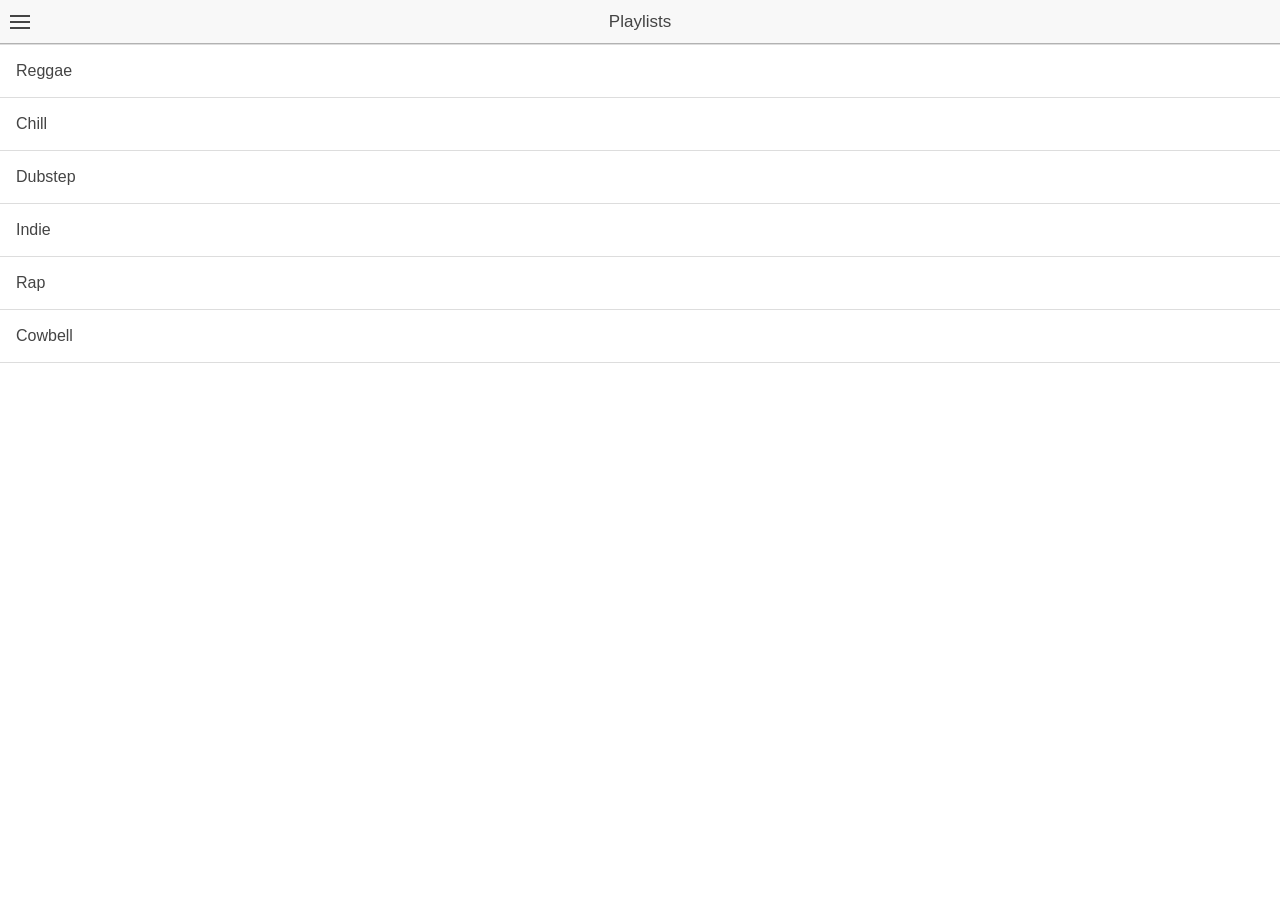
==== www/index.html @ 2acb9e04 "init" ====
<!DOCTYPE html>
<html>
  <head>
    <meta charset="utf-8">
    <meta name="viewport" content="initial-scale=1, maximum-scale=1, user-scalable=no, width=device-width">
    <title></title>

    <link href="lib/ionic/css/ionic.css" rel="stylesheet">
    <link href="css/style.css" rel="stylesheet">

    <!-- IF using Sass (run gulp sass first), then uncomment below and remove the CSS includes above
    <link href="css/ionic.app.css" rel="stylesheet">
    -->

	<script src="lib/winstore-jscompat.js"></script>
    <!-- ionic/angularjs js -->
    <script src="lib/ionic/js/ionic.bundle.js"></script>

    <!-- cordova script (this will be a 404 during development) -->
    <script src="cordova.js"></script>

    <!-- your app's js -->
    <script src="js/app.js"></script>
    <script src="js/controllers.js"></script>
  </head>

  <body ng-app="starter">
    <ion-nav-view></ion-nav-view>
  </body>
</html>
---- www/lib/ionic/css/ionic.css ----
@charset "UTF-8";
/*!
 * Copyright 2014 Drifty Co.
 * http://drifty.com/
 *
 * Ionic, v1.1.1
 * A powerful HTML5 mobile app framework.
 * http://ionicframework.com/
 *
 * By @maxlynch, @benjsperry, @adamdbradley <3
 *
 * Licensed under the MIT license. Please see LICENSE for more information.
 *
 */
/*!
  Ionicons, v2.0.1
  Created by Ben Sperry for the Ionic Framework, http://ionicons.com/
  https://twitter.com/benjsperry  https://twitter.com/ionicframework
  MIT License: https://github.com/driftyco/ionicons

  Android-style icons originally built by Google’s
  Material Design Icons: https://github.com/google/material-design-icons
  used under CC BY http://creativecommons.org/licenses/by/4.0/
  Modified icons to fit ionicon’s grid from original.
*/
@font-face {
  font-family: "Ionicons";
  src: url("../fonts/ionicons.eot?v=2.0.1");
  src: url("../fonts/ionicons.eot?v=2.0.1#iefix") format("embedded-opentype"), url("../fonts/ionicons.ttf?v=2.0.1") format("truetype"), url("../fonts/ionicons.woff?v=2.0.1") format("woff"), url("../fonts/ionicons.woff") format("woff"), url("../fonts/ionicons.svg?v=2.0.1#Ionicons") format("svg");
  font-weight: normal;
  font-style: normal; }

.ion, .ionicons,
.ion-alert:before,
.ion-alert-circled:before,
.ion-android-add:before,
.ion-android-add-circle:before,
.ion-android-alarm-clock:before,
.ion-android-alert:before,
.ion-android-apps:before,
.ion-android-archive:before,
.ion-android-arrow-back:before,
.ion-android-arrow-down:before,
.ion-android-arrow-dropdown:before,
.ion-android-arrow-dropdown-circle:before,
.ion-android-arrow-dropleft:before,
.ion-android-arrow-dropleft-circle:before,
.ion-android-arrow-dropright:before,
.ion-android-arrow-dropright-circle:before,
.ion-android-arrow-dropup:before,
.ion-android-arrow-dropup-circle:before,
.ion-android-arrow-forward:before,
.ion-android-arrow-up:before,
.ion-android-attach:before,
.ion-android-bar:before,
.ion-android-bicycle:before,
.ion-android-boat:before,
.ion-android-bookmark:before,
.ion-android-bulb:before,
.ion-android-bus:before,
.ion-android-calendar:before,
.ion-android-call:before,
.ion-android-camera:before,
.ion-android-cancel:before,
.ion-android-car:before,
.ion-android-cart:before,
.ion-android-chat:before,
.ion-android-checkbox:before,
.ion-android-checkbox-blank:before,
.ion-android-checkbox-outline:before,
.ion-android-checkbox-outline-blank:before,
.ion-android-checkmark-circle:before,
.ion-android-clipboard:before,
.ion-android-close:before,
.ion-android-cloud:before,
.ion-android-cloud-circle:before,
.ion-android-cloud-done:before,
.ion-android-cloud-outline:before,
.ion-android-color-palette:before,
.ion-android-compass:before,
.ion-android-contact:before,
.ion-android-contacts:before,
.ion-android-contract:before,
.ion-android-create:before,
.ion-android-delete:before,
.ion-android-desktop:before,
.ion-android-document:before,
.ion-android-done:before,
.ion-android-done-all:before,
.ion-android-download:before,
.ion-android-drafts:before,
.ion-android-exit:before,
.ion-android-expand:before,
.ion-android-favorite:before,
.ion-android-favorite-outline:before,
.ion-android-film:before,
.ion-android-folder:before,
.ion-android-folder-open:before,
.ion-android-funnel:before,
.ion-android-globe:before,
.ion-android-hand:before,
.ion-android-hangout:before,
.ion-android-happy:before,
.ion-android-home:before,
.ion-android-image:before,
.ion-android-laptop:before,
.ion-android-list:before,
.ion-android-locate:before,
.ion-android-lock:before,
.ion-android-mail:before,
.ion-android-map:before,
.ion-android-menu:before,
.ion-android-microphone:before,
.ion-android-microphone-off:before,
.ion-android-more-horizontal:before,
.ion-android-more-vertical:before,
.ion-android-navigate:before,
.ion-android-notifications:before,
.ion-android-notifications-none:before,
.ion-android-notifications-off:before,
.ion-android-open:before,
.ion-android-options:before,
.ion-android-people:before,
.ion-android-person:before,
.ion-android-person-add:before,
.ion-android-phone-landscape:before,
.ion-android-phone-portrait:before,
.ion-android-pin:before,
.ion-android-plane:before,
.ion-android-playstore:before,
.ion-android-print:before,
.ion-android-radio-button-off:before,
.ion-android-radio-button-on:before,
.ion-android-refresh:before,
.ion-android-remove:before,
.ion-android-remove-circle:before,
.ion-android-restaurant:before,
.ion-android-sad:before,
.ion-android-search:before,
.ion-android-send:before,
.ion-android-settings:before,
.ion-android-share:before,
.ion-android-share-alt:before,
.ion-android-star:before,
.ion-android-star-half:before,
.ion-android-star-outline:before,
.ion-android-stopwatch:before,
.ion-android-subway:before,
.ion-android-sunny:before,
.ion-android-sync:before,
.ion-android-textsms:before,
.ion-android-time:before,
.ion-android-train:before,
.ion-android-unlock:before,
.ion-android-upload:before,
.ion-android-volume-down:before,
.ion-android-volume-mute:before,
.ion-android-volume-off:before,
.ion-android-volume-up:before,
.ion-android-walk:before,
.ion-android-warning:before,
.ion-android-watch:before,
.ion-android-wifi:before,
.ion-aperture:before,
.ion-archive:before,
.ion-arrow-down-a:before,
.ion-arrow-down-b:before,
.ion-arrow-down-c:before,
.ion-arrow-expand:before,
.ion-arrow-graph-down-left:before,
.ion-arrow-graph-down-right:before,
.ion-arrow-graph-up-left:before,
.ion-arrow-graph-up-right:before,
.ion-arrow-left-a:before,
.ion-arrow-left-b:before,
.ion-arrow-left-c:before,
.ion-arrow-move:before,
.ion-arrow-resize:before,
.ion-arrow-return-left:before,
.ion-arrow-return-right:before,
.ion-arrow-right-a:before,
.ion-arrow-right-b:before,
.ion-arrow-right-c:before,
.ion-arrow-shrink:before,
.ion-arrow-swap:before,
.ion-arrow-up-a:before,
.ion-arrow-up-b:before,
.ion-arrow-up-c:before,
.ion-asterisk:before,
.ion-at:before,
.ion-backspace:before,
.ion-backspace-outline:before,
.ion-bag:before,
.ion-battery-charging:before,
.ion-battery-empty:before,
.ion-battery-full:before,
.ion-battery-half:before,
.ion-battery-low:before,
.ion-beaker:before,
.ion-beer:before,
.ion-bluetooth:before,
.ion-bonfire:before,
.ion-bookmark:before,
.ion-bowtie:before,
.ion-briefcase:before,
.ion-bug:before,
.ion-calculator:before,
.ion-calendar:before,
.ion-camera:before,
.ion-card:before,
.ion-cash:before,
.ion-chatbox:before,
.ion-chatbox-working:before,
.ion-chatboxes:before,
.ion-chatbubble:before,
.ion-chatbubble-working:before,
.ion-chatbubbles:before,
.ion-checkmark:before,
.ion-checkmark-circled:before,
.ion-checkmark-round:before,
.ion-chevron-down:before,
.ion-chevron-left:before,
.ion-chevron-right:before,
.ion-chevron-up:before,
.ion-clipboard:before,
.ion-clock:before,
.ion-close:before,
.ion-close-circled:before,
.ion-close-round:before,
.ion-closed-captioning:before,
.ion-cloud:before,
.ion-code:before,
.ion-code-download:before,
.ion-code-working:before,
.ion-coffee:before,
.ion-compass:before,
.ion-compose:before,
.ion-connection-bars:before,
.ion-contrast:before,
.ion-crop:before,
.ion-cube:before,
.ion-disc:before,
.ion-document:before,
.ion-document-text:before,
.ion-drag:before,
.ion-earth:before,
.ion-easel:before,
.ion-edit:before,
.ion-egg:before,
.ion-eject:before,
.ion-email:before,
.ion-email-unread:before,
.ion-erlenmeyer-flask:before,
.ion-erlenmeyer-flask-bubbles:before,
.ion-eye:before,
.ion-eye-disabled:before,
.ion-female:before,
.ion-filing:before,
.ion-film-marker:before,
.ion-fireball:before,
.ion-flag:before,
.ion-flame:before,
.ion-flash:before,
.ion-flash-off:before,
.ion-folder:before,
.ion-fork:before,
.ion-fork-repo:before,
.ion-forward:before,
.ion-funnel:before,
.ion-gear-a:before,
.ion-gear-b:before,
.ion-grid:before,
.ion-hammer:before,
.ion-happy:before,
.ion-happy-outline:before,
.ion-headphone:before,
.ion-heart:before,
.ion-heart-broken:before,
.ion-help:before,
.ion-help-buoy:before,
.ion-help-circled:before,
.ion-home:before,
.ion-icecream:before,
.ion-image:before,
.ion-images:before,
.ion-information:before,
.ion-information-circled:before,
.ion-ionic:before,
.ion-ios-alarm:before,
.ion-ios-alarm-outline:before,
.ion-ios-albums:before,
.ion-ios-albums-outline:before,
.ion-ios-americanfootball:before,
.ion-ios-americanfootball-outline:before,
.ion-ios-analytics:before,
.ion-ios-analytics-outline:before,
.ion-ios-arrow-back:before,
.ion-ios-arrow-down:before,
.ion-ios-arrow-forward:before,
.ion-ios-arrow-left:before,
.ion-ios-arrow-right:before,
.ion-ios-arrow-thin-down:before,
.ion-ios-arrow-thin-left:before,
.ion-ios-arrow-thin-right:before,
.ion-ios-arrow-thin-up:before,
.ion-ios-arrow-up:before,
.ion-ios-at:before,
.ion-ios-at-outline:before,
.ion-ios-barcode:before,
.ion-ios-barcode-outline:before,
.ion-ios-baseball:before,
.ion-ios-baseball-outline:before,
.ion-ios-basketball:before,
.ion-ios-basketball-outline:before,
.ion-ios-bell:before,
.ion-ios-bell-outline:before,
.ion-ios-body:before,
.ion-ios-body-outline:before,
.ion-ios-bolt:before,
.ion-ios-bolt-outline:before,
.ion-ios-book:before,
.ion-ios-book-outline:before,
.ion-ios-bookmarks:before,
.ion-ios-bookmarks-outline:before,
.ion-ios-box:before,
.ion-ios-box-outline:before,
.ion-ios-briefcase:before,
.ion-ios-briefcase-outline:before,
.ion-ios-browsers:before,
.ion-ios-browsers-outline:before,
.ion-ios-calculator:before,
.ion-ios-calculator-outline:before,
.ion-ios-calendar:before,
.ion-ios-calendar-outline:before,
.ion-ios-camera:before,
.ion-ios-camera-outline:before,
.ion-ios-cart:before,
.ion-ios-cart-outline:before,
.ion-ios-chatboxes:before,
.ion-ios-chatboxes-outline:before,
.ion-ios-chatbubble:before,
.ion-ios-chatbubble-outline:before,
.ion-ios-checkmark:before,
.ion-ios-checkmark-empty:before,
.ion-ios-checkmark-outline:before,
.ion-ios-circle-filled:before,
.ion-ios-circle-outline:before,
.ion-ios-clock:before,
.ion-ios-clock-outline:before,
.ion-ios-close:before,
.ion-ios-close-empty:before,
.ion-ios-close-outline:before,
.ion-ios-cloud:before,
.ion-ios-cloud-download:before,
.ion-ios-cloud-download-outline:before,
.ion-ios-cloud-outline:before,
.ion-ios-cloud-upload:before,
.ion-ios-cloud-upload-outline:before,
.ion-ios-cloudy:before,
.ion-ios-cloudy-night:before,
.ion-ios-cloudy-night-outline:before,
.ion-ios-cloudy-outline:before,
.ion-ios-cog:before,
.ion-ios-cog-outline:before,
.ion-ios-color-filter:before,
.ion-ios-color-filter-outline:before,
.ion-ios-color-wand:before,
.ion-ios-color-wand-outline:before,
.ion-ios-compose:before,
.ion-ios-compose-outline:before,
.ion-ios-contact:before,
.ion-ios-contact-outline:before,
.ion-ios-copy:before,
.ion-ios-copy-outline:before,
.ion-ios-crop:before,
.ion-ios-crop-strong:before,
.ion-ios-download:before,
.ion-ios-download-outline:before,
.ion-ios-drag:before,
.ion-ios-email:before,
.ion-ios-email-outline:before,
.ion-ios-eye:before,
.ion-ios-eye-outline:before,
.ion-ios-fastforward:before,
.ion-ios-fastforward-outline:before,
.ion-ios-filing:before,
.ion-ios-filing-outline:before,
.ion-ios-film:before,
.ion-ios-film-outline:before,
.ion-ios-flag:before,
.ion-ios-flag-outline:before,
.ion-ios-flame:before,
.ion-ios-flame-outline:before,
.ion-ios-flask:before,
.ion-ios-flask-outline:before,
.ion-ios-flower:before,
.ion-ios-flower-outline:before,
.ion-ios-folder:before,
.ion-ios-folder-outline:before,
.ion-ios-football:before,
.ion-ios-football-outline:before,
.ion-ios-game-controller-a:before,
.ion-ios-game-controller-a-outline:before,
.ion-ios-game-controller-b:before,
.ion-ios-game-controller-b-outline:before,
.ion-ios-gear:before,
.ion-ios-gear-outline:before,
.ion-ios-glasses:before,
.ion-ios-glasses-outline:before,
.ion-ios-grid-view:before,
.ion-ios-grid-view-outline:before,
.ion-ios-heart:before,
.ion-ios-heart-outline:before,
.ion-ios-help:before,
.ion-ios-help-empty:before,
.ion-ios-help-outline:before,
.ion-ios-home:before,
.ion-ios-home-outline:before,
.ion-ios-infinite:before,
.ion-ios-infinite-outline:before,
.ion-ios-information:before,
.ion-ios-information-empty:before,
.ion-ios-information-outline:before,
.ion-ios-ionic-outline:before,
.ion-ios-keypad:before,
.ion-ios-keypad-outline:before,
.ion-ios-lightbulb:before,
.ion-ios-lightbulb-outline:before,
.ion-ios-list:before,
.ion-ios-list-outline:before,
.ion-ios-location:before,
.ion-ios-location-outline:before,
.ion-ios-locked:before,
.ion-ios-locked-outline:before,
.ion-ios-loop:before,
.ion-ios-loop-strong:before,
.ion-ios-medical:before,
.ion-ios-medical-outline:before,
.ion-ios-medkit:before,
.ion-ios-medkit-outline:before,
.ion-ios-mic:before,
.ion-ios-mic-off:before,
.ion-ios-mic-outline:before,
.ion-ios-minus:before,
.ion-ios-minus-empty:before,
.ion-ios-minus-outline:before,
.ion-ios-monitor:before,
.ion-ios-monitor-outline:before,
.ion-ios-moon:before,
.ion-ios-moon-outline:before,
.ion-ios-more:before,
.ion-ios-more-outline:before,
.ion-ios-musical-note:before,
.ion-ios-musical-notes:before,
.ion-ios-navigate:before,
.ion-ios-navigate-outline:before,
.ion-ios-nutrition:before,
.ion-ios-nutrition-outline:before,
.ion-ios-paper:before,
.ion-ios-paper-outline:before,
.ion-ios-paperplane:before,
.ion-ios-paperplane-outline:before,
.ion-ios-partlysunny:before,
.ion-ios-partlysunny-outline:before,
.ion-ios-pause:before,
.ion-ios-pause-outline:before,
.ion-ios-paw:before,
.ion-ios-paw-outline:before,
.ion-ios-people:before,
.ion-ios-people-outline:before,
.ion-ios-person:before,
.ion-ios-person-outline:before,
.ion-ios-personadd:before,
.ion-ios-personadd-outline:before,
.ion-ios-photos:before,
.ion-ios-photos-outline:before,
.ion-ios-pie:before,
.ion-ios-pie-outline:before,
.ion-ios-pint:before,
.ion-ios-pint-outline:before,
.ion-ios-play:before,
.ion-ios-play-outline:before,
.ion-ios-plus:before,
.ion-ios-plus-empty:before,
.ion-ios-plus-outline:before,
.ion-ios-pricetag:before,
.ion-ios-pricetag-outline:before,
.ion-ios-pricetags:before,
.ion-ios-pricetags-outline:before,
.ion-ios-printer:before,
.ion-ios-printer-outline:before,
.ion-ios-pulse:before,
.ion-ios-pulse-strong:before,
.ion-ios-rainy:before,
.ion-ios-rainy-outline:before,
.ion-ios-recording:before,
.ion-ios-recording-outline:before,
.ion-ios-redo:before,
.ion-ios-redo-outline:before,
.ion-ios-refresh:before,
.ion-ios-refresh-empty:before,
.ion-ios-refresh-outline:before,
.ion-ios-reload:before,
.ion-ios-reverse-camera:before,
.ion-ios-reverse-camera-outline:before,
.ion-ios-rewind:before,
.ion-ios-rewind-outline:before,
.ion-ios-rose:before,
.ion-ios-rose-outline:before,
.ion-ios-search:before,
.ion-ios-search-strong:before,
.ion-ios-settings:before,
.ion-ios-settings-strong:before,
.ion-ios-shuffle:before,
.ion-ios-shuffle-strong:before,
.ion-ios-skipbackward:before,
.ion-ios-skipbackward-outline:before,
.ion-ios-skipforward:before,
.ion-ios-skipforward-outline:before,
.ion-ios-snowy:before,
.ion-ios-speedometer:before,
.ion-ios-speedometer-outline:before,
.ion-ios-star:before,
.ion-ios-star-half:before,
.ion-ios-star-outline:before,
.ion-ios-stopwatch:before,
.ion-ios-stopwatch-outline:before,
.ion-ios-sunny:before,
.ion-ios-sunny-outline:before,
.ion-ios-telephone:before,
.ion-ios-telephone-outline:before,
.ion-ios-tennisball:before,
.ion-ios-tennisball-outline:before,
.ion-ios-thunderstorm:before,
.ion-ios-thunderstorm-outline:before,
.ion-ios-time:before,
.ion-ios-time-outline:before,
.ion-ios-timer:before,
.ion-ios-timer-outline:before,
.ion-ios-toggle:before,
.ion-ios-toggle-outline:before,
.ion-ios-trash:before,
.ion-ios-trash-outline:before,
.ion-ios-undo:before,
.ion-ios-undo-outline:before,
.ion-ios-unlocked:before,
.ion-ios-unlocked-outline:before,
.ion-ios-upload:before,
.ion-ios-upload-outline:before,
.ion-ios-videocam:before,
.ion-ios-videocam-outline:before,
.ion-ios-volume-high:before,
.ion-ios-volume-low:before,
.ion-ios-wineglass:before,
.ion-ios-wineglass-outline:before,
.ion-ios-world:before,
.ion-ios-world-outline:before,
.ion-ipad:before,
.ion-iphone:before,
.ion-ipod:before,
.ion-jet:before,
.ion-key:before,
.ion-knife:before,
.ion-laptop:before,
.ion-leaf:before,
.ion-levels:before,
.ion-lightbulb:before,
.ion-link:before,
.ion-load-a:before,
.ion-load-b:before,
.ion-load-c:before,
.ion-load-d:before,
.ion-location:before,
.ion-lock-combination:before,
.ion-locked:before,
.ion-log-in:before,
.ion-log-out:before,
.ion-loop:before,
.ion-magnet:before,
.ion-male:before,
.ion-man:before,
.ion-map:before,
.ion-medkit:before,
.ion-merge:before,
.ion-mic-a:before,
.ion-mic-b:before,
.ion-mic-c:before,
.ion-minus:before,
.ion-minus-circled:before,
.ion-minus-round:before,
.ion-model-s:before,
.ion-monitor:before,
.ion-more:before,
.ion-mouse:before,
.ion-music-note:before,
.ion-navicon:before,
.ion-navicon-round:before,
.ion-navigate:before,
.ion-network:before,
.ion-no-smoking:before,
.ion-nuclear:before,
.ion-outlet:before,
.ion-paintbrush:before,
.ion-paintbucket:before,
.ion-paper-airplane:before,
.ion-paperclip:before,
.ion-pause:before,
.ion-person:before,
.ion-person-add:before,
.ion-person-stalker:before,
.ion-pie-graph:before,
.ion-pin:before,
.ion-pinpoint:before,
.ion-pizza:before,
.ion-plane:before,
.ion-planet:before,
.ion-play:before,
.ion-playstation:before,
.ion-plus:before,
.ion-plus-circled:before,
.ion-plus-round:before,
.ion-podium:before,
.ion-pound:before,
.ion-power:before,
.ion-pricetag:before,
.ion-pricetags:before,
.ion-printer:before,
.ion-pull-request:before,
.ion-qr-scanner:before,
.ion-quote:before,
.ion-radio-waves:before,
.ion-record:before,
.ion-refresh:before,
.ion-reply:before,
.ion-reply-all:before,
.ion-ribbon-a:before,
.ion-ribbon-b:before,
.ion-sad:before,
.ion-sad-outline:before,
.ion-scissors:before,
.ion-search:before,
.ion-settings:before,
.ion-share:before,
.ion-shuffle:before,
.ion-skip-backward:before,
.ion-skip-forward:before,
.ion-social-android:before,
.ion-social-android-outline:before,
.ion-social-angular:before,
.ion-social-angular-outline:before,
.ion-social-apple:before,
.ion-social-apple-outline:before,
.ion-social-bitcoin:before,
.ion-social-bitcoin-outline:before,
.ion-social-buffer:before,
.ion-social-buffer-outline:before,
.ion-social-chrome:before,
.ion-social-chrome-outline:before,
.ion-social-codepen:before,
.ion-social-codepen-outline:before,
.ion-social-css3:before,
.ion-social-css3-outline:before,
.ion-social-designernews:before,
.ion-social-designernews-outline:before,
.ion-social-dribbble:before,
.ion-social-dribbble-outline:before,
.ion-social-dropbox:before,
.ion-social-dropbox-outline:before,
.ion-social-euro:before,
.ion-social-euro-outline:before,
.ion-social-facebook:before,
.ion-social-facebook-outline:before,
.ion-social-foursquare:before,
.ion-social-foursquare-outline:before,
.ion-social-freebsd-devil:before,
.ion-social-github:before,
.ion-social-github-outline:before,
.ion-social-google:before,
.ion-social-google-outline:before,
.ion-social-googleplus:before,
.ion-social-googleplus-outline:before,
.ion-social-hackernews:before,
.ion-social-hackernews-outline:before,
.ion-social-html5:before,
.ion-social-html5-outline:before,
.ion-social-instagram:before,
.ion-social-instagram-outline:before,
.ion-social-javascript:before,
.ion-social-javascript-outline:before,
.ion-social-linkedin:before,
.ion-social-linkedin-outline:before,
.ion-social-markdown:before,
.ion-social-nodejs:before,
.ion-social-octocat:before,
.ion-social-pinterest:before,
.ion-social-pinterest-outline:before,
.ion-social-python:before,
.ion-social-reddit:before,
.ion-social-reddit-outline:before,
.ion-social-rss:before,
.ion-social-rss-outline:before,
.ion-social-sass:before,
.ion-social-skype:before,
.ion-social-skype-outline:before,
.ion-social-snapchat:before,
.ion-social-snapchat-outline:before,
.ion-social-tumblr:before,
.ion-social-tumblr-outline:before,
.ion-social-tux:before,
.ion-social-twitch:before,
.ion-social-twitch-outline:before,
.ion-social-twitter:before,
.ion-social-twitter-outline:before,
.ion-social-usd:before,
.ion-social-usd-outline:before,
.ion-social-vimeo:before,
.ion-social-vimeo-outline:before,
.ion-social-whatsapp:before,
.ion-social-whatsapp-outline:before,
.ion-social-windows:before,
.ion-social-windows-outline:before,
.ion-social-wordpress:before,
.ion-social-wordpress-outline:before,
.ion-social-yahoo:before,
.ion-social-yahoo-outline:before,
.ion-social-yen:before,
.ion-social-yen-outline:before,
.ion-social-youtube:before,
.ion-social-youtube-outline:before,
.ion-soup-can:before,
.ion-soup-can-outline:before,
.ion-speakerphone:before,
.ion-speedometer:before,
.ion-spoon:before,
.ion-star:before,
.ion-stats-bars:before,
.ion-steam:before,
.ion-stop:before,
.ion-thermometer:before,
.ion-thumbsdown:before,
.ion-thumbsup:before,
.ion-toggle:before,
.ion-toggle-filled:before,
.ion-transgender:before,
.ion-trash-a:before,
.ion-trash-b:before,
.ion-trophy:before,
.ion-tshirt:before,
.ion-tshirt-outline:before,
.ion-umbrella:before,
.ion-university:before,
.ion-unlocked:before,
.ion-upload:before,
.ion-usb:before,
.ion-videocamera:before,
.ion-volume-high:before,
.ion-volume-low:before,
.ion-volume-medium:before,
.ion-volume-mute:before,
.ion-wand:before,
.ion-waterdrop:before,
.ion-wifi:before,
.ion-wineglass:before,
.ion-woman:before,
.ion-wrench:before,
.ion-xbox:before {
  display: inline-block;
  font-family: "Ionicons";
  speak: none;
  font-style: normal;
  font-weight: normal;
  font-variant: normal;
  text-transform: none;
  text-rendering: auto;
  line-height: 1;
  -webkit-font-smoothing: antialiased;
  -moz-osx-font-smoothing: grayscale; }

.ion-alert:before {
  content: ""; }

.ion-alert-circled:before {
  content: ""; }

.ion-android-add:before {
  content: ""; }

.ion-android-add-circle:before {
  content: ""; }

.ion-android-alarm-clock:before {
  content: ""; }

.ion-android-alert:before {
  content: ""; }

.ion-android-apps:before {
  content: ""; }

.ion-android-archive:before {
  content: ""; }

.ion-android-arrow-back:before {
  content: ""; }

.ion-android-arrow-down:before {
  content: ""; }

.ion-android-arrow-dropdown:before {
  content: ""; }

.ion-android-arrow-dropdown-circle:before {
  content: ""; }

.ion-android-arrow-dropleft:before {
  content: ""; }

.ion-android-arrow-dropleft-circle:before {
  content: ""; }

.ion-android-arrow-dropright:before {
  content: ""; }

.ion-android-arrow-dropright-circle:before {
  content: ""; }

.ion-android-arrow-dropup:before {
  content: ""; }

.ion-android-arrow-dropup-circle:before {
  content: ""; }

.ion-android-arrow-forward:before {
  content: ""; }

.ion-android-arrow-up:before {
  content: ""; }

.ion-android-attach:before {
  content: ""; }

.ion-android-bar:before {
  content: ""; }

.ion-android-bicycle:before {
  content: ""; }

.ion-android-boat:before {
  content: ""; }

.ion-android-bookmark:before {
  content: ""; }

.ion-android-bulb:before {
  content: ""; }

.ion-android-bus:before {
  content: ""; }

.ion-android-calendar:before {
  content: ""; }

.ion-android-call:before {
  content: ""; }

.ion-android-camera:before {
  content: ""; }

.ion-android-cancel:before {
  content: ""; }

.ion-android-car:before {
  content: ""; }

.ion-android-cart:before {
  content: ""; }

.ion-android-chat:before {
  content: ""; }

.ion-android-checkbox:before {
  content: ""; }

.ion-android-checkbox-blank:before {
  content: ""; }

.ion-android-checkbox-outline:before {
  content: ""; }

.ion-android-checkbox-outline-blank:before {
  content: ""; }

.ion-android-checkmark-circle:before {
  content: ""; }

.ion-android-clipboard:before {
  content: ""; }

.ion-android-close:before {
  content: ""; }

.ion-android-cloud:before {
  content: ""; }

.ion-android-cloud-circle:before {
  content: ""; }

.ion-android-cloud-done:before {
  content: ""; }

.ion-android-cloud-outline:before {
  content: ""; }

.ion-android-color-palette:before {
  content: ""; }

.ion-android-compass:before {
  content: ""; }

.ion-android-contact:before {
  content: ""; }

.ion-android-contacts:before {
  content: ""; }

.ion-android-contract:before {
  content: ""; }

.ion-android-create:before {
  content: ""; }

.ion-android-delete:before {
  content: ""; }

.ion-android-desktop:before {
  content: ""; }

.ion-android-document:before {
  content: ""; }

.ion-android-done:before {
  content: ""; }

.ion-android-done-all:before {
  content: ""; }

.ion-android-download:before {
  content: ""; }

.ion-android-drafts:before {
  content: ""; }

.ion-android-exit:before {
  content: ""; }

.ion-android-expand:before {
  content: ""; }

.ion-android-favorite:before {
  content: ""; }

.ion-android-favorite-outline:before {
  content: ""; }

.ion-android-film:before {
  content: ""; }

.ion-android-folder:before {
  content: ""; }

.ion-android-folder-open:before {
  content: ""; }

.ion-android-funnel:before {
  content: ""; }

.ion-android-globe:before {
  content: ""; }

.ion-android-hand:before {
  content: ""; }

.ion-android-hangout:before {
  content: ""; }

.ion-android-happy:before {
  content: ""; }

.ion-android-home:before {
  content: ""; }

.ion-android-image:before {
  content: ""; }

.ion-android-laptop:before {
  content: ""; }

.ion-android-list:before {
  content: ""; }

.ion-android-locate:before {
  content: ""; }

.ion-android-lock:before {
  content: ""; }

.ion-android-mail:before {
  content: ""; }

.ion-android-map:before {
  content: ""; }

.ion-android-menu:before {
  content: ""; }

.ion-android-microphone:before {
  content: ""; }

.ion-android-microphone-off:before {
  content: ""; }

.ion-android-more-horizontal:before {
  content: ""; }

.ion-android-more-vertical:before {
  content: ""; }

.ion-android-navigate:before {
  content: ""; }

.ion-android-notifications:before {
  content: ""; }

.ion-android-notifications-none:before {
  content: ""; }

.ion-android-notifications-off:before {
  content: ""; }

.ion-android-open:before {
  content: ""; }

.ion-android-options:before {
  content: ""; }

.ion-android-people:before {
  content: ""; }

.ion-android-person:before {
  content: ""; }

.ion-android-person-add:before {
  content: ""; }

.ion-android-phone-landscape:before {
  content: ""; }

.ion-android-phone-portrait:before {
  content: ""; }

.ion-android-pin:before {
  content: ""; }

.ion-android-plane:before {
  content: ""; }

.ion-android-playstore:before {
  content: ""; }

.ion-android-print:before {
  content: ""; }

.ion-android-radio-button-off:before {
  content: ""; }

.ion-android-radio-button-on:before {
  content: ""; }

.ion-android-refresh:before {
  content: ""; }

.ion-android-remove:before {
  content: ""; }

.ion-android-remove-circle:before {
  content: ""; }

.ion-android-restaurant:before {
  content: ""; }

.ion-android-sad:before {
  content: ""; }

.ion-android-search:before {
  content: ""; }

.ion-android-send:before {
  content: ""; }

.ion-android-settings:before {
  content: ""; }

.ion-android-share:before {
  content: ""; }

.ion-android-share-alt:before {
  content: ""; }

.ion-android-star:before {
  content: ""; }

.ion-android-star-half:before {
  content: ""; }

.ion-android-star-outline:before {
  content: ""; }

.ion-android-stopwatch:before {
  content: ""; }

.ion-android-subway:before {
  content: ""; }

.ion-android-sunny:before {
  content: ""; }

.ion-android-sync:before {
  content: ""; }

.ion-android-textsms:before {
  content: ""; }

.ion-android-time:before {
  content: ""; }

.ion-android-train:before {
  content: ""; }

.ion-android-unlock:before {
  content: ""; }

.ion-android-upload:before {
  content: ""; }

.ion-android-volume-down:before {
  content: ""; }

.ion-android-volume-mute:before {
  content: ""; }

.ion-android-volume-off:before {
  content: ""; }

.ion-android-volume-up:before {
  content: ""; }

.ion-android-walk:before {
  content: ""; }

.ion-android-warning:before {
  content: ""; }

.ion-android-watch:before {
  content: ""; }

.ion-android-wifi:before {
  content: ""; }

.ion-aperture:before {
  content: ""; }

.ion-archive:before {
  content: ""; }

.ion-arrow-down-a:before {
  content: ""; }

.ion-arrow-down-b:before {
  content: ""; }

.ion-arrow-down-c:before {
  content: ""; }

.ion-arrow-expand:before {
  content: ""; }

.ion-arrow-graph-down-left:before {
  content: ""; }

.ion-arrow-graph-down-right:before {
  content: ""; }

.ion-arrow-graph-up-left:before {
  content: ""; }

.ion-arrow-graph-up-right:before {
  content: ""; }

.ion-arrow-left-a:before {
  content: ""; }

.ion-arrow-left-b:before {
  content: ""; }

.ion-arrow-left-c:before {
  content: ""; }

.ion-arrow-move:before {
  content: ""; }

.ion-arrow-resize:before {
  content: ""; }

.ion-arrow-return-left:before {
  content: ""; }

.ion-arrow-return-right:before {
  content: ""; }

.ion-arrow-right-a:before {
  content: ""; }

.ion-arrow-right-b:before {
  content: ""; }

.ion-arrow-right-c:before {
  content: ""; }

.ion-arrow-shrink:before {
  content: ""; }

.ion-arrow-swap:before {
  content: ""; }

.ion-arrow-up-a:before {
  content: ""; }

.ion-arrow-up-b:before {
  content: ""; }

.ion-arrow-up-c:before {
  content: ""; }

.ion-asterisk:before {
  content: ""; }

.ion-at:before {
  content: ""; }

.ion-backspace:before {
  content: ""; }

.ion-backspace-outline:before {
  content: ""; }

.ion-bag:before {
  content: ""; }

.ion-battery-charging:before {
  content: ""; }

.ion-battery-empty:before {
  content: ""; }

.ion-battery-full:before {
  content: ""; }

.ion-battery-half:before {
  content: ""; }

.ion-battery-low:before {
  content: ""; }

.ion-beaker:before {
  content: ""; }

.ion-beer:before {
  content: ""; }

.ion-bluetooth:before {
  content: ""; }

.ion-bonfire:before {
  content: ""; }

.ion-bookmark:before {
  content: ""; }

.ion-bowtie:before {
  content: ""; }

.ion-briefcase:before {
  content: ""; }

.ion-bug:before {
  content: ""; }

.ion-calculator:before {
  content: ""; }

.ion-calendar:before {
  content: ""; }

.ion-camera:before {
  content: ""; }

.ion-card:before {
  content: ""; }

.ion-cash:before {
  content: ""; }

.ion-chatbox:before {
  content: ""; }

.ion-chatbox-working:before {
  content: ""; }

.ion-chatboxes:before {
  content: ""; }

.ion-chatbubble:before {
  content: ""; }

.ion-chatbubble-working:before {
  content: ""; }

.ion-chatbubbles:before {
  content: ""; }

.ion-checkmark:before {
  content: ""; }

.ion-checkmark-circled:before {
  content: ""; }

.ion-checkmark-round:before {
  content: ""; }

.ion-chevron-down:before {
  content: ""; }

.ion-chevron-left:before {
  content: ""; }

.ion-chevron-right:before {
  content: ""; }

.ion-chevron-up:before {
  content: ""; }

.ion-clipboard:before {
  content: ""; }

.ion-clock:before {
  content: ""; }

.ion-close:before {
  content: ""; }

.ion-close-circled:before {
  content: ""; }

.ion-close-round:before {
  content: ""; }

.ion-closed-captioning:before {
  content: ""; }

.ion-cloud:before {
  content: ""; }

.ion-code:before {
  content: ""; }

.ion-code-download:before {
  content: ""; }

.ion-code-working:before {
  content: ""; }

.ion-coffee:before {
  content: ""; }

.ion-compass:before {
  content: ""; }

.ion-compose:before {
  content: ""; }

.ion-connection-bars:before {
  content: ""; }

.ion-contrast:before {
  content: ""; }

.ion-crop:before {
  content: ""; }

.ion-cube:before {
  content: ""; }

.ion-disc:before {
  content: ""; }

.ion-document:before {
  content: ""; }

.ion-document-text:before {
  content: ""; }

.ion-drag:before {
  content: ""; }

.ion-earth:before {
  content: ""; }

.ion-easel:before {
  content: ""; }

.ion-edit:before {
  content: ""; }

.ion-egg:before {
  content: ""; }

.ion-eject:before {
  content: ""; }

.ion-email:before {
  content: ""; }

.ion-email-unread:before {
  content: ""; }

.ion-erlenmeyer-flask:before {
  content: ""; }

.ion-erlenmeyer-flask-bubbles:before {
  content: ""; }

.ion-eye:before {
  content: ""; }

.ion-eye-disabled:before {
  content: ""; }

.ion-female:before {
  content: ""; }

.ion-filing:before {
  content: ""; }

.ion-film-marker:before {
  content: ""; }

.ion-fireball:before {
  content: ""; }

.ion-flag:before {
  content: ""; }

.ion-flame:before {
  content: ""; }

.ion-flash:before {
  content: ""; }

.ion-flash-off:before {
  content: ""; }

.ion-folder:before {
  content: ""; }

.ion-fork:before {
  content: ""; }

.ion-fork-repo:before {
  content: ""; }

.ion-forward:before {
  content: ""; }

.ion-funnel:before {
  content: ""; }

.ion-gear-a:before {
  content: ""; }

.ion-gear-b:before {
  content: ""; }

.ion-grid:before {
  content: ""; }

.ion-hammer:before {
  content: ""; }

.ion-happy:before {
  content: ""; }

.ion-happy-outline:before {
  content: ""; }

.ion-headphone:before {
  content: ""; }

.ion-heart:before {
  content: ""; }

.ion-heart-broken:before {
  content: ""; }

.ion-help:before {
  content: ""; }

.ion-help-buoy:before {
  content: ""; }

.ion-help-circled:before {
  content: ""; }

.ion-home:before {
  content: ""; }

.ion-icecream:before {
  content: ""; }

.ion-image:before {
  content: ""; }

.ion-images:before {
  content: ""; }

.ion-information:before {
  content: ""; }

.ion-information-circled:before {
  content: ""; }

.ion-ionic:before {
  content: ""; }

.ion-ios-alarm:before {
  content: ""; }

.ion-ios-alarm-outline:before {
  content: ""; }

.ion-ios-albums:before {
  content: ""; }

.ion-ios-albums-outline:before {
  content: ""; }

.ion-ios-americanfootball:before {
  content: ""; }

.ion-ios-americanfootball-outline:before {
  content: ""; }

.ion-ios-analytics:before {
  content: ""; }

.ion-ios-analytics-outline:before {
  content: ""; }

.ion-ios-arrow-back:before {
  content: ""; }

.ion-ios-arrow-down:before {
  content: ""; }

.ion-ios-arrow-forward:before {
  content: ""; }

.ion-ios-arrow-left:before {
  content: ""; }

.ion-ios-arrow-right:before {
  content: ""; }

.ion-ios-arrow-thin-down:before {
  content: ""; }

.ion-ios-arrow-thin-left:before {
  content: ""; }

.ion-ios-arrow-thin-right:before {
  content: ""; }

.ion-ios-arrow-thin-up:before {
  content: ""; }

.ion-ios-arrow-up:before {
  content: ""; }

.ion-ios-at:before {
  content: ""; }

.ion-ios-at-outline:before {
  content: ""; }

.ion-ios-barcode:before {
  content: ""; }

.ion-ios-barcode-outline:before {
  content: ""; }

.ion-ios-baseball:before {
  content: ""; }

.ion-ios-baseball-outline:before {
  content: ""; }

.ion-ios-basketball:before {
  content: ""; }

.ion-ios-basketball-outline:before {
  content: ""; }

.ion-ios-bell:before {
  content: ""; }

.ion-ios-bell-outline:before {
  content: ""; }

.ion-ios-body:before {
  content: ""; }

.ion-ios-body-outline:before {
  content: ""; }

.ion-ios-bolt:before {
  content: ""; }

.ion-ios-bolt-outline:before {
  content: ""; }

.ion-ios-book:before {
  content: ""; }

.ion-ios-book-outline:before {
  content: ""; }

.ion-ios-bookmarks:before {
  content: ""; }

.ion-ios-bookmarks-outline:before {
  content: ""; }

.ion-ios-box:before {
  content: ""; }

.ion-ios-box-outline:before {
  content: ""; }

.ion-ios-briefcase:before {
  content: ""; }

.ion-ios-briefcase-outline:before {
  content: ""; }

.ion-ios-browsers:before {
  content: ""; }

.ion-ios-browsers-outline:before {
  content: ""; }

.ion-ios-calculator:before {
  content: ""; }

.ion-ios-calculator-outline:before {
  content: ""; }

.ion-ios-calendar:before {
  content: ""; }

.ion-ios-calendar-outline:before {
  content: ""; }

.ion-ios-camera:before {
  content: ""; }

.ion-ios-camera-outline:before {
  content: ""; }

.ion-ios-cart:before {
  content: ""; }

.ion-ios-cart-outline:before {
  content: ""; }

.ion-ios-chatboxes:before {
  content: ""; }

.ion-ios-chatboxes-outline:before {
  content: ""; }

.ion-ios-chatbubble:before {
  content: ""; }

.ion-ios-chatbubble-outline:before {
  content: ""; }

.ion-ios-checkmark:before {
  content: ""; }

.ion-ios-checkmark-empty:before {
  content: ""; }

.ion-ios-checkmark-outline:before {
  content: ""; }

.ion-ios-circle-filled:before {
  content: ""; }

.ion-ios-circle-outline:before {
  content: ""; }

.ion-ios-clock:before {
  content: ""; }

.ion-ios-clock-outline:before {
  content: ""; }

.ion-ios-close:before {
  content: ""; }

.ion-ios-close-empty:before {
  content: ""; }

.ion-ios-close-outline:before {
  content: ""; }

.ion-ios-cloud:before {
  content: ""; }

.ion-ios-cloud-download:before {
  content: ""; }

.ion-ios-cloud-download-outline:before {
  content: ""; }

.ion-ios-cloud-outline:before {
  content: ""; }

.ion-ios-cloud-upload:before {
  content: ""; }

.ion-ios-cloud-upload-outline:before {
  content: ""; }

.ion-ios-cloudy:before {
  content: ""; }

.ion-ios-cloudy-night:before {
  content: ""; }

.ion-ios-cloudy-night-outline:before {
  content: ""; }

.ion-ios-cloudy-outline:before {
  content: ""; }

.ion-ios-cog:before {
  content: ""; }

.ion-ios-cog-outline:before {
  content: ""; }

.ion-ios-color-filter:before {
  content: ""; }

.ion-ios-color-filter-outline:before {
  content: ""; }

.ion-ios-color-wand:before {
  content: ""; }

.ion-ios-color-wand-outline:before {
  content: ""; }

.ion-ios-compose:before {
  content: ""; }

.ion-ios-compose-outline:before {
  content: ""; }

.ion-ios-contact:before {
  content: ""; }

.ion-ios-contact-outline:before {
  content: ""; }

.ion-ios-copy:before {
  content: ""; }

.ion-ios-copy-outline:before {
  content: ""; }

.ion-ios-crop:before {
  content: ""; }

.ion-ios-crop-strong:before {
  content: ""; }

.ion-ios-download:before {
  content: ""; }

.ion-ios-download-outline:before {
  content: ""; }

.ion-ios-drag:before {
  content: ""; }

.ion-ios-email:before {
  content: ""; }

.ion-ios-email-outline:before {
  content: ""; }

.ion-ios-eye:before {
  content: ""; }

.ion-ios-eye-outline:before {
  content: ""; }

.ion-ios-fastforward:before {
  content: ""; }

.ion-ios-fastforward-outline:before {
  content: ""; }

.ion-ios-filing:before {
  content: ""; }

.ion-ios-filing-outline:before {
  content: ""; }

.ion-ios-film:before {
  content: ""; }

.ion-ios-film-outline:before {
  content: ""; }

.ion-ios-flag:before {
  content: ""; }

.ion-ios-flag-outline:before {
  content: ""; }

.ion-ios-flame:before {
  content: ""; }

.ion-ios-flame-outline:before {
  content: ""; }

.ion-ios-flask:before {
  content: ""; }

.ion-ios-flask-outline:before {
  content: ""; }

.ion-ios-flower:before {
  content: ""; }

.ion-ios-flower-outline:before {
  content: ""; }

.ion-ios-folder:before {
  content: ""; }

.ion-ios-folder-outline:before {
  content: ""; }

.ion-ios-football:before {
  content: ""; }

.ion-ios-football-outline:before {
  content: ""; }

.ion-ios-game-controller-a:before {
  content: ""; }

.ion-ios-game-controller-a-outline:before {
  content: ""; }

.ion-ios-game-controller-b:before {
  content: ""; }

.ion-ios-game-controller-b-outline:before {
  content: ""; }

.ion-ios-gear:before {
  content: ""; }

.ion-ios-gear-outline:before {
  content: ""; }

.ion-ios-glasses:before {
  content: ""; }

.ion-ios-glasses-outline:before {
  content: ""; }

.ion-ios-grid-view:before {
  content: ""; }

.ion-ios-grid-view-outline:before {
  content: ""; }

.ion-ios-heart:before {
  content: ""; }

.ion-ios-heart-outline:before {
  content: ""; }

.ion-ios-help:before {
  content: ""; }

.ion-ios-help-empty:before {
  content: ""; }

.ion-ios-help-outline:before {
  content: ""; }

.ion-ios-home:before {
  content: ""; }

.ion-ios-home-outline:before {
  content: ""; }

.ion-ios-infinite:before {
  content: ""; }

.ion-ios-infinite-outline:before {
  content: ""; }

.ion-ios-information:before {
  content: ""; }

.ion-ios-information-empty:before {
  content: ""; }

.ion-ios-information-outline:before {
  content: ""; }

.ion-ios-ionic-outline:before {
  content: ""; }

.ion-ios-keypad:before {
  content: ""; }

.ion-ios-keypad-outline:before {
  content: ""; }

.ion-ios-lightbulb:before {
  content: ""; }

.ion-ios-lightbulb-outline:before {
  content: ""; }

.ion-ios-list:before {
  content: ""; }

.ion-ios-list-outline:before {
  content: ""; }

.ion-ios-location:before {
  content: ""; }

.ion-ios-location-outline:before {
  content: ""; }

.ion-ios-locked:before {
  content: ""; }

.ion-ios-locked-outline:before {
  content: ""; }

.ion-ios-loop:before {
  content: ""; }

.ion-ios-loop-strong:before {
  content: ""; }

.ion-ios-medical:before {
  content: ""; }

.ion-ios-medical-outline:before {
  content: ""; }

.ion-ios-medkit:before {
  content: ""; }

.ion-ios-medkit-outline:before {
  content: ""; }

.ion-ios-mic:before {
  content: ""; }

.ion-ios-mic-off:before {
  content: ""; }

.ion-ios-mic-outline:before {
  content: ""; }

.ion-ios-minus:before {
  content: ""; }

.ion-ios-minus-empty:before {
  content: ""; }

.ion-ios-minus-outline:before {
  content: ""; }

.ion-ios-monitor:before {
  content: ""; }

.ion-ios-monitor-outline:before {
  content: ""; }

.ion-ios-moon:before {
  content: ""; }

.ion-ios-moon-outline:before {
  content: ""; }

.ion-ios-more:before {
  content: ""; }

.ion-ios-more-outline:before {
  content: ""; }

.ion-ios-musical-note:before {
  content: ""; }

.ion-ios-musical-notes:before {
  content: ""; }

.ion-ios-navigate:before {
  content: ""; }

.ion-ios-navigate-outline:before {
  content: ""; }

.ion-ios-nutrition:before {
  content: ""; }

.ion-ios-nutrition-outline:before {
  content: ""; }

.ion-ios-paper:before {
  content: ""; }

.ion-ios-paper-outline:before {
  content: ""; }

.ion-ios-paperplane:before {
  content: ""; }

.ion-ios-paperplane-outline:before {
  content: ""; }

.ion-ios-partlysunny:before {
  content: ""; }

.ion-ios-partlysunny-outline:before {
  content: ""; }

.ion-ios-pause:before {
  content: ""; }

.ion-ios-pause-outline:before {
  content: ""; }

.ion-ios-paw:before {
  content: ""; }

.ion-ios-paw-outline:before {
  content: ""; }

.ion-ios-people:before {
  content: ""; }

.ion-ios-people-outline:before {
  content: ""; }

.ion-ios-person:before {
  content: ""; }

.ion-ios-person-outline:before {
  content: ""; }

.ion-ios-personadd:before {
  content: ""; }

.ion-ios-personadd-outline:before {
  content: ""; }

.ion-ios-photos:before {
  content: ""; }

.ion-ios-photos-outline:before {
  content: ""; }

.ion-ios-pie:before {
  content: ""; }

.ion-ios-pie-outline:before {
  content: ""; }

.ion-ios-pint:before {
  content: ""; }

.ion-ios-pint-outline:before {
  content: ""; }

.ion-ios-play:before {
  content: ""; }

.ion-ios-play-outline:before {
  content: ""; }

.ion-ios-plus:before {
  content: ""; }

.ion-ios-plus-empty:before {
  content: ""; }

.ion-ios-plus-outline:before {
  content: ""; }

.ion-ios-pricetag:before {
  content: ""; }

.ion-ios-pricetag-outline:before {
  content: ""; }

.ion-ios-pricetags:before {
  content: ""; }

.ion-ios-pricetags-outline:before {
  content: ""; }

.ion-ios-printer:before {
  content: ""; }

.ion-ios-printer-outline:before {
  content: ""; }

.ion-ios-pulse:before {
  content: ""; }

.ion-ios-pulse-strong:before {
  content: ""; }

.ion-ios-rainy:before {
  content: ""; }

.ion-ios-rainy-outline:before {
  content: ""; }

.ion-ios-recording:before {
  content: ""; }

.ion-ios-recording-outline:before {
  content: ""; }

.ion-ios-redo:before {
  content: ""; }

.ion-ios-redo-outline:before {
  content: ""; }

.ion-ios-refresh:before {
  content: ""; }

.ion-ios-refresh-empty:before {
  content: ""; }

.ion-ios-refresh-outline:before {
  content: ""; }

.ion-ios-reload:before {
  content: ""; }

.ion-ios-reverse-camera:before {
  content: ""; }

.ion-ios-reverse-camera-outline:before {
  content: ""; }

.ion-ios-rewind:before {
  content: ""; }

.ion-ios-rewind-outline:before {
  content: ""; }

.ion-ios-rose:before {
  content: ""; }

.ion-ios-rose-outline:before {
  content: ""; }

.ion-ios-search:before {
  content: ""; }

.ion-ios-search-strong:before {
  content: ""; }

.ion-ios-settings:before {
  content: ""; }

.ion-ios-settings-strong:before {
  content: ""; }

.ion-ios-shuffle:before {
  content: ""; }

.ion-ios-shuffle-strong:before {
  content: ""; }

.ion-ios-skipbackward:before {
  content: ""; }

.ion-ios-skipbackward-outline:before {
  content: ""; }

.ion-ios-skipforward:before {
  content: ""; }

.ion-ios-skipforward-outline:before {
  content: ""; }

.ion-ios-snowy:before {
  content: ""; }

.ion-ios-speedometer:before {
  content: ""; }

.ion-ios-speedometer-outline:before {
  content: ""; }

.ion-ios-star:before {
  content: ""; }

.ion-ios-star-half:before {
  content: ""; }

.ion-ios-star-outline:before {
  content: ""; }

.ion-ios-stopwatch:before {
  content: ""; }

.ion-ios-stopwatch-outline:before {
  content: ""; }

.ion-ios-sunny:before {
  content: ""; }

.ion-ios-sunny-outline:before {
  content: ""; }

.ion-ios-telephone:before {
  content: ""; }

.ion-ios-telephone-outline:before {
  content: ""; }

.ion-ios-tennisball:before {
  content: ""; }

.ion-ios-tennisball-outline:before {
  content: ""; }

.ion-ios-thunderstorm:before {
  content: ""; }

.ion-ios-thunderstorm-outline:before {
  content: ""; }

.ion-ios-time:before {
  content: ""; }

.ion-ios-time-outline:before {
  content: ""; }

.ion-ios-timer:before {
  content: ""; }

.ion-ios-timer-outline:before {
  content: ""; }

.ion-ios-toggle:before {
  content: ""; }

.ion-ios-toggle-outline:before {
  content: ""; }

.ion-ios-trash:before {
  content: ""; }

.ion-ios-trash-outline:before {
  content: ""; }

.ion-ios-undo:before {
  content: ""; }

.ion-ios-undo-outline:before {
  content: ""; }

.ion-ios-unlocked:before {
  content: ""; }

.ion-ios-unlocked-outline:before {
  content: ""; }

.ion-ios-upload:before {
  content: ""; }

.ion-ios-upload-outline:before {
  content: ""; }

.ion-ios-videocam:before {
  content: ""; }

.ion-ios-videocam-outline:before {
  content: ""; }

.ion-ios-volume-high:before {
  content: ""; }

.ion-ios-volume-low:before {
  content: ""; }

.ion-ios-wineglass:before {
  content: ""; }

.ion-ios-wineglass-outline:before {
  content: ""; }

.ion-ios-world:before {
  content: ""; }

.ion-ios-world-outline:before {
  content: ""; }

.ion-ipad:before {
  content: ""; }

.ion-iphone:before {
  content: ""; }

.ion-ipod:before {
  content: ""; }

.ion-jet:before {
  content: ""; }

.ion-key:before {
  content: ""; }

.ion-knife:before {
  content: ""; }

.ion-laptop:before {
  content: ""; }

.ion-leaf:before {
  content: ""; }

.ion-levels:before {
  content: ""; }

.ion-lightbulb:before {
  content: ""; }

.ion-link:before {
  content: ""; }

.ion-load-a:before {
  content: ""; }

.ion-load-b:before {
  content: ""; }

.ion-load-c:before {
  content: ""; }

.ion-load-d:before {
  content: ""; }

.ion-location:before {
  content: ""; }

.ion-lock-combination:before {
  content: ""; }

.ion-locked:before {
  content: ""; }

.ion-log-in:before {
  content: ""; }

.ion-log-out:before {
  content: ""; }

.ion-loop:before {
  content: ""; }

.ion-magnet:before {
  content: ""; }

.ion-male:before {
  content: ""; }

.ion-man:before {
  content: ""; }

.ion-map:before {
  content: ""; }

.ion-medkit:before {
  content: ""; }

.ion-merge:before {
  content: ""; }

.ion-mic-a:before {
  content: ""; }

.ion-mic-b:before {
  content: ""; }

.ion-mic-c:before {
  content: ""; }

.ion-minus:before {
  content: ""; }

.ion-minus-circled:before {
  content: ""; }

.ion-minus-round:before {
  content: ""; }

.ion-model-s:before {
  content: ""; }

.ion-monitor:before {
  content: ""; }

.ion-more:before {
  content: ""; }

.ion-mouse:before {
  content: ""; }

.ion-music-note:before {
  content: ""; }

.ion-navicon:before {
  content: ""; }

.ion-navicon-round:before {
  content: ""; }

.ion-navigate:before {
  content: ""; }

.ion-network:before {
  content: ""; }

.ion-no-smoking:before {
  content: ""; }

.ion-nuclear:before {
  content: ""; }

.ion-outlet:before {
  content: ""; }

.ion-paintbrush:before {
  content: ""; }

.ion-paintbucket:before {
  content: ""; }

.ion-paper-airplane:before {
  content: ""; }

.ion-paperclip:before {
  content: ""; }

.ion-pause:before {
  content: ""; }

.ion-person:before {
  content: ""; }

.ion-person-add:before {
  content: ""; }

.ion-person-stalker:before {
  content: ""; }

.ion-pie-graph:before {
  content: ""; }

.ion-pin:before {
  content: ""; }

.ion-pinpoint:before {
  content: ""; }

.ion-pizza:before {
  content: ""; }

.ion-plane:before {
  content: ""; }

.ion-planet:before {
  content: ""; }

.ion-play:before {
  content: ""; }

.ion-playstation:before {
  content: ""; }

.ion-plus:before {
  content: ""; }

.ion-plus-circled:before {
  content: ""; }

.ion-plus-round:before {
  content: ""; }

.ion-podium:before {
  content: ""; }

.ion-pound:before {
  content: ""; }

.ion-power:before {
  content: ""; }

.ion-pricetag:before {
  content: ""; }

.ion-pricetags:before {
  content: ""; }

.ion-printer:before {
  content: ""; }

.ion-pull-request:before {
  content: ""; }

.ion-qr-scanner:before {
  content: ""; }

.ion-quote:before {
  content: ""; }

.ion-radio-waves:before {
  content: ""; }

.ion-record:before {
  content: ""; }

.ion-refresh:before {
  content: ""; }

.ion-reply:before {
  content: ""; }

.ion-reply-all:before {
  content: ""; }

.ion-ribbon-a:before {
  content: ""; }

.ion-ribbon-b:before {
  content: ""; }

.ion-sad:before {
  content: ""; }

.ion-sad-outline:before {
  content: ""; }

.ion-scissors:before {
  content: ""; }

.ion-search:before {
  content: ""; }

.ion-settings:before {
  content: ""; }

.ion-share:before {
  content: ""; }

.ion-shuffle:before {
  content: ""; }

.ion-skip-backward:before {
  content: ""; }

.ion-skip-forward:before {
  content: ""; }

.ion-social-android:before {
  content: ""; }

.ion-social-android-outline:before {
  content: ""; }

.ion-social-angular:before {
  content: ""; }

.ion-social-angular-outline:before {
  content: ""; }

.ion-social-apple:before {
  content: ""; }

.ion-social-apple-outline:before {
  content: ""; }

.ion-social-bitcoin:before {
  content: ""; }

.ion-social-bitcoin-outline:before {
  content: ""; }

.ion-social-buffer:before {
  content: ""; }

.ion-social-buffer-outline:before {
  content: ""; }

.ion-social-chrome:before {
  content: ""; }

.ion-social-chrome-outline:before {
  content: ""; }

.ion-social-codepen:before {
  content: ""; }

.ion-social-codepen-outline:before {
  content: ""; }

.ion-social-css3:before {
  content: ""; }

.ion-social-css3-outline:before {
  content: ""; }

.ion-social-designernews:before {
  content: ""; }

.ion-social-designernews-outline:before {
  content: ""; }

.ion-social-dribbble:before {
  content: ""; }

.ion-social-dribbble-outline:before {
  content: ""; }

.ion-social-dropbox:before {
  content: ""; }

.ion-social-dropbox-outline:before {
  content: ""; }

.ion-social-euro:before {
  content: ""; }

.ion-social-euro-outline:before {
  content: ""; }

.ion-social-facebook:before {
  content: ""; }

.ion-social-facebook-outline:before {
  content: ""; }

.ion-social-foursquare:before {
  content: ""; }

.ion-social-foursquare-outline:before {
  content: ""; }

.ion-social-freebsd-devil:before {
  content: ""; }

.ion-social-github:before {
  content: ""; }

.ion-social-github-outline:before {
  content: ""; }

.ion-social-google:before {
  content: ""; }

.ion-social-google-outline:before {
  content: ""; }

.ion-social-googleplus:before {
  content: ""; }

.ion-social-googleplus-outline:before {
  content: ""; }

.ion-social-hackernews:before {
  content: ""; }

.ion-social-hackernews-outline:before {
  content: ""; }

.ion-social-html5:before {
  content: ""; }

.ion-social-html5-outline:before {
  content: ""; }

.ion-social-instagram:before {
  content: ""; }

.ion-social-instagram-outline:before {
  content: ""; }

.ion-social-javascript:before {
  content: ""; }

.ion-social-javascript-outline:before {
  content: ""; }

.ion-social-linkedin:before {
  content: ""; }

.ion-social-linkedin-outline:before {
  content: ""; }

.ion-social-markdown:before {
  content: ""; }

.ion-social-nodejs:before {
  content: ""; }

.ion-social-octocat:before {
  content: ""; }

.ion-social-pinterest:before {
  content: ""; }

.ion-social-pinterest-outline:before {
  content: ""; }

.ion-social-python:before {
  content: ""; }

.ion-social-reddit:before {
  content: ""; }

.ion-social-reddit-outline:before {
  content: ""; }

.ion-social-rss:before {
  content: ""; }

.ion-social-rss-outline:before {
  content: ""; }

.ion-social-sass:before {
  content: ""; }

.ion-social-skype:before {
  content: ""; }

.ion-social-skype-outline:before {
  content: ""; }

.ion-social-snapchat:before {
  content: ""; }

.ion-social-snapchat-outline:before {
  content: ""; }

.ion-social-tumblr:before {
  content: ""; }

.ion-social-tumblr-outline:before {
  content: ""; }

.ion-social-tux:before {
  content: ""; }

.ion-social-twitch:before {
  content: ""; }

.ion-social-twitch-outline:before {
  content: ""; }

.ion-social-twitter:before {
  content: ""; }

.ion-social-twitter-outline:before {
  content: ""; }

.ion-social-usd:before {
  content: ""; }

.ion-social-usd-outline:before {
  content: ""; }

.ion-social-vimeo:before {
  content: ""; }

.ion-social-vimeo-outline:before {
  content: ""; }

.ion-social-whatsapp:before {
  content: ""; }

.ion-social-whatsapp-outline:before {
  content: ""; }

.ion-social-windows:before {
  content: ""; }

.ion-social-windows-outline:before {
  content: ""; }

.ion-social-wordpress:before {
  content: ""; }

.ion-social-wordpress-outline:before {
  content: ""; }

.ion-social-yahoo:before {
  content: ""; }

.ion-social-yahoo-outline:before {
  content: ""; }

.ion-social-yen:before {
  content: ""; }

.ion-social-yen-outline:before {
  content: ""; }

.ion-social-youtube:before {
  content: ""; }

.ion-social-youtube-outline:before {
  content: ""; }

.ion-soup-can:before {
  content: ""; }

.ion-soup-can-outline:before {
  content: ""; }

.ion-speakerphone:before {
  content: ""; }

.ion-speedometer:before {
  content: ""; }

.ion-spoon:before {
  content: ""; }

.ion-star:before {
  content: ""; }

.ion-stats-bars:before {
  content: ""; }

.ion-steam:before {
  content: ""; }

.ion-stop:before {
  content: ""; }

.ion-thermometer:before {
  content: ""; }

.ion-thumbsdown:before {
  content: ""; }

.ion-thumbsup:before {
  content: ""; }

.ion-toggle:before {
  content: ""; }

.ion-toggle-filled:before {
  content: ""; }

.ion-transgender:before {
  content: ""; }

.ion-trash-a:before {
  content: ""; }

.ion-trash-b:before {
  content: ""; }

.ion-trophy:before {
  content: ""; }

.ion-tshirt:before {
  content: ""; }

.ion-tshirt-outline:before {
  content: ""; }

.ion-umbrella:before {
  content: ""; }

.ion-university:before {
  content: ""; }

.ion-unlocked:before {
  content: ""; }

.ion-upload:before {
  content: ""; }

.ion-usb:before {
  content: ""; }

.ion-videocamera:before {
  content: ""; }

.ion-volume-high:before {
  content: ""; }

.ion-volume-low:before {
  content: ""; }

.ion-volume-medium:before {
  content: ""; }

.ion-volume-mute:before {
  content: ""; }

.ion-wand:before {
  content: ""; }

.ion-waterdrop:before {
  content: ""; }

.ion-wifi:before {
  content: ""; }

.ion-wineglass:before {
  content: ""; }

.ion-woman:before {
  content: ""; }

.ion-wrench:before {
  content: ""; }

.ion-xbox:before {
  content: ""; }

/**
 * Resets
 * --------------------------------------------------
 * Adapted from normalize.css and some reset.css. We don't care even one
 * bit about old IE, so we don't need any hacks for that in here.
 *
 * There are probably other things we could remove here, as well.
 *
 * normalize.css v2.1.2 | MIT License | git.io/normalize

 * Eric Meyer's Reset CSS v2.0 (http://meyerweb.com/eric/tools/css/reset/)
 * http://cssreset.com
 */
html, body, div, span, applet, object, iframe,
h1, h2, h3, h4, h5, h6, p, blockquote, pre,
a, abbr, acronym, address, big, cite, code,
del, dfn, em, img, ins, kbd, q, s, samp,
small, strike, strong, sub, sup, tt, var,
b, i, u, center,
dl, dt, dd, ol, ul, li,
fieldset, form, label, legend,
table, caption, tbody, tfoot, thead, tr, th, td,
article, aside, canvas, details, embed, fieldset,
figure, figcaption, footer, header, hgroup,
menu, nav, output, ruby, section, summary,
time, mark, audio, video {
  margin: 0;
  padding: 0;
  border: 0;
  vertical-align: baseline;
  font: inherit;
  font-size: 100%; }

ol, ul {
  list-style: none; }

blockquote, q {
  quotes: none; }

blockquote:before, blockquote:after,
q:before, q:after {
  content: '';
  content: none; }

/**
 * Prevent modern browsers from displaying `audio` without controls.
 * Remove excess height in iOS 5 devices.
 */
audio:not([controls]) {
  display: none;
  height: 0; }

/**
 * Hide the `template` element in IE, Safari, and Firefox < 22.
 */
[hidden],
template {
  display: none; }

script {
  display: none !important; }

/* ==========================================================================
   Base
   ========================================================================== */
/**
 * 1. Set default font family to sans-serif.
 * 2. Prevent iOS text size adjust after orientation change, without disabling
 *  user zoom.
 */
html {
  -webkit-user-select: none;
  -moz-user-select: none;
  -ms-user-select: none;
  user-select: none;
  font-family: sans-serif;
  /* 1 */
  -webkit-text-size-adjust: 100%;
  -ms-text-size-adjust: 100%;
  /* 2 */
  -webkit-text-size-adjust: 100%;
  /* 2 */ }

/**
 * Remove default margin.
 */
body {
  margin: 0;
  line-height: 1; }

/**
 * Remove default outlines.
 */
a,
button,
:focus,
a:focus,
button:focus,
a:active,
a:hover {
  outline: 0; }

/* *
 * Remove tap highlight color
 */
a {
  -webkit-user-drag: none;
  -webkit-tap-highlight-color: transparent;
  -webkit-tap-highlight-color: transparent; }
  a[href]:hover {
    cursor: pointer; }

/* ==========================================================================
   Typography
   ========================================================================== */
/**
 * Address style set to `bolder` in Firefox 4+, Safari 5, and Chrome.
 */
b,
strong {
  font-weight: bold; }

/**
 * Address styling not present in Safari 5 and Chrome.
 */
dfn {
  font-style: italic; }

/**
 * Address differences between Firefox and other browsers.
 */
hr {
  -moz-box-sizing: content-box;
  box-sizing: content-box;
  height: 0; }

/**
 * Correct font family set oddly in Safari 5 and Chrome.
 */
code,
kbd,
pre,
samp {
  font-size: 1em;
  font-family: monospace, serif; }

/**
 * Improve readability of pre-formatted text in all browsers.
 */
pre {
  white-space: pre-wrap; }

/**
 * Set consistent quote types.
 */
q {
  quotes: "\201C" "\201D" "\2018" "\2019"; }

/**
 * Address inconsistent and variable font size in all browsers.
 */
small {
  font-size: 80%; }

/**
 * Prevent `sub` and `sup` affecting `line-height` in all browsers.
 */
sub,
sup {
  position: relative;
  vertical-align: baseline;
  font-size: 75%;
  line-height: 0; }

sup {
  top: -0.5em; }

sub {
  bottom: -0.25em; }

/**
 * Define consistent border, margin, and padding.
 */
fieldset {
  margin: 0 2px;
  padding: 0.35em 0.625em 0.75em;
  border: 1px solid #c0c0c0; }

/**
 * 1. Correct `color` not being inherited in IE 8/9.
 * 2. Remove padding so people aren't caught out if they zero out fieldsets.
 */
legend {
  padding: 0;
  /* 2 */
  border: 0;
  /* 1 */ }

/**
 * 1. Correct font family not being inherited in all browsers.
 * 2. Correct font size not being inherited in all browsers.
 * 3. Address margins set differently in Firefox 4+, Safari 5, and Chrome.
 * 4. Remove any default :focus styles
 * 5. Make sure webkit font smoothing is being inherited
 * 6. Remove default gradient in Android Firefox / FirefoxOS
 */
button,
input,
select,
textarea {
  margin: 0;
  /* 3 */
  font-size: 100%;
  /* 2 */
  font-family: inherit;
  /* 1 */
  outline-offset: 0;
  /* 4 */
  outline-style: none;
  /* 4 */
  outline-width: 0;
  /* 4 */
  -webkit-font-smoothing: inherit;
  /* 5 */
  background-image: none;
  /* 6 */ }

/**
 * Address Firefox 4+ setting `line-height` on `input` using `importnt` in
 * the UA stylesheet.
 */
button,
input {
  line-height: normal; }

/**
 * Address inconsistent `text-transform` inheritance for `button` and `select`.
 * All other form control elements do not inherit `text-transform` values.
 * Correct `button` style inheritance in Chrome, Safari 5+, and IE 8+.
 * Correct `select` style inheritance in Firefox 4+ and Opera.
 */
button,
select {
  text-transform: none; }

/**
 * 1. Avoid the WebKit bug in Android 4.0.* where (2) destroys native `audio`
 *  and `video` controls.
 * 2. Correct inability to style clickable `input` types in iOS.
 * 3. Improve usability and consistency of cursor style between image-type
 *  `input` and others.
 */
button,
html input[type="button"], input[type="reset"],
input[type="submit"] {
  cursor: pointer;
  /* 3 */
  -webkit-appearance: button;
  /* 2 */ }

/**
 * Re-set default cursor for disabled elements.
 */
button[disabled],
html input[disabled] {
  cursor: default; }

/**
 * 1. Address `appearance` set to `searchfield` in Safari 5 and Chrome.
 * 2. Address `box-sizing` set to `border-box` in Safari 5 and Chrome
 *  (include `-moz` to future-proof).
 */
input[type="search"] {
  -webkit-box-sizing: content-box;
  /* 2 */
  -moz-box-sizing: content-box;
  box-sizing: content-box;
  -webkit-appearance: textfield;
  /* 1 */ }

/**
 * Remove inner padding and search cancel button in Safari 5 and Chrome
 * on OS X.
 */
input[type="search"]::-webkit-search-cancel-button,
input[type="search"]::-webkit-search-decoration {
  -webkit-appearance: none; }

/**
 * Remove inner padding and border in Firefox 4+.
 */
button::-moz-focus-inner,
input::-moz-focus-inner {
  padding: 0;
  border: 0; }

/**
 * 1. Remove default vertical scrollbar in IE 8/9.
 * 2. Improve readability and alignment in all browsers.
 */
textarea {
  overflow: auto;
  /* 1 */
  vertical-align: top;
  /* 2 */ }

img {
  -webkit-user-drag: none; }

/* ==========================================================================
   Tables
   ========================================================================== */
/**
 * Remove most spacing between table cells.
 */
table {
  border-spacing: 0;
  border-collapse: collapse; }

/**
 * Scaffolding
 * --------------------------------------------------
 */
*,
*:before,
*:after {
  -webkit-box-sizing: border-box;
  -moz-box-sizing: border-box;
  box-sizing: border-box; }

html {
  overflow: hidden;
  -ms-touch-action: pan-y;
  touch-action: pan-y; }

body,
.ionic-body {
  -webkit-touch-callout: none;
  -webkit-font-smoothing: antialiased;
  font-smoothing: antialiased;
  -webkit-text-size-adjust: none;
  -moz-text-size-adjust: none;
  text-size-adjust: none;
  -webkit-tap-highlight-color: transparent;
  -webkit-tap-highlight-color: transparent;
  -webkit-user-select: none;
  -moz-user-select: none;
  -ms-user-select: none;
  user-select: none;
  top: 0;
  right: 0;
  bottom: 0;
  left: 0;
  overflow: hidden;
  margin: 0;
  padding: 0;
  color: #000;
  word-wrap: break-word;
  font-size: 14px;
  font-family: "Helvetica Neue", "Roboto", "Segoe UI", sans-serif;
  line-height: 20px;
  text-rendering: optimizeLegibility;
  -webkit-backface-visibility: hidden;
  -webkit-user-drag: none;
  -ms-content-zooming: none; }

body.grade-b,
body.grade-c {
  text-rendering: auto; }

.content {
  position: relative; }

.scroll-content {
  position: absolute;
  top: 0;
  right: 0;
  bottom: 0;
  left: 0;
  overflow: hidden;
  margin-top: -1px;
  padding-top: 1px;
  margin-bottom: -1px;
  width: auto;
  height: auto; }

.menu .scroll-content.scroll-content-false {
  z-index: 11; }

.scroll-view {
  position: relative;
  display: block;
  overflow: hidden;
  margin-top: -1px; }

/**
 * Scroll is the scroll view component available for complex and custom
 * scroll view functionality.
 */
.scroll {
  -webkit-user-select: none;
  -moz-user-select: none;
  -ms-user-select: none;
  user-select: none;
  -webkit-touch-callout: none;
  -webkit-text-size-adjust: none;
  -moz-text-size-adjust: none;
  text-size-adjust: none;
  -webkit-transform-origin: left top;
  transform-origin: left top; }

/**
 * Set ms-viewport to prevent MS "page squish" and allow fluid scrolling
 * https://msdn.microsoft.com/en-us/library/ie/hh869615(v=vs.85).aspx
 */
@-ms-viewport {
  width: device-width; }

.scroll-bar {
  position: absolute;
  z-index: 9999; }

.ng-animate .scroll-bar {
  visibility: hidden; }

.scroll-bar-h {
  right: 2px;
  bottom: 3px;
  left: 2px;
  height: 3px; }
  .scroll-bar-h .scroll-bar-indicator {
    height: 100%; }

.scroll-bar-v {
  top: 2px;
  right: 3px;
  bottom: 2px;
  width: 3px; }
  .scroll-bar-v .scroll-bar-indicator {
    width: 100%; }

.scroll-bar-indicator {
  position: absolute;
  border-radius: 4px;
  background: rgba(0, 0, 0, 0.3);
  opacity: 1;
  -webkit-transition: opacity 0.3s linear;
  transition: opacity 0.3s linear; }
  .scroll-bar-indicator.scroll-bar-fade-out {
    opacity: 0; }

.platform-android .scroll-bar-indicator {
  border-radius: 0; }

.grade-b .scroll-bar-indicator,
.grade-c .scroll-bar-indicator {
  background: #aaa; }
  .grade-b .scroll-bar-indicator.scroll-bar-fade-out,
  .grade-c .scroll-bar-indicator.scroll-bar-fade-out {
    -webkit-transition: none;
    transition: none; }

ion-infinite-scroll {
  height: 60px;
  width: 100%;
  display: block;
  display: -webkit-box;
  display: -webkit-flex;
  display: -moz-box;
  display: -moz-flex;
  display: -ms-flexbox;
  display: flex;
  -webkit-box-direction: normal;
  -webkit-box-orient: horizontal;
  -webkit-flex-direction: row;
  -moz-flex-direction: row;
  -ms-flex-direction: row;
  flex-direction: row;
  -webkit-box-pack: center;
  -ms-flex-pack: center;
  -webkit-justify-content: center;
  -moz-justify-content: center;
  justify-content: center;
  -webkit-box-align: center;
  -ms-flex-align: center;
  -webkit-align-items: center;
  -moz-align-items: center;
  align-items: center; }
  ion-infinite-scroll .icon {
    color: #666666;
    font-size: 30px;
    color: #666666; }
  ion-infinite-scroll:not(.active) .spinner,
  ion-infinite-scroll:not(.active) .icon:before {
    display: none; }

.overflow-scroll {
  overflow-x: hidden;
  overflow-y: scroll;
  -webkit-overflow-scrolling: touch;
  top: 0;
  right: 0;
  bottom: 0;
  left: 0;
  position: absolute; }
  .overflow-scroll .scroll {
    position: static;
    height: 100%;
    -webkit-transform: translate3d(0, 0, 0); }

/* If you change these, change platform.scss as well */
.has-header {
  top: 44px; }

.no-header {
  top: 0; }

.has-subheader {
  top: 88px; }

.has-tabs-top {
  top: 93px; }

.has-header.has-subheader.has-tabs-top {
  top: 137px; }

.has-footer {
  bottom: 44px; }

.has-subfooter {
  bottom: 88px; }

.has-tabs,
.bar-footer.has-tabs {
  bottom: 49px; }
  .has-tabs.pane,
  .bar-footer.has-tabs.pane {
    bottom: 49px;
    height: auto; }

.has-footer.has-tabs {
  bottom: 93px; }

.pane {
  -webkit-transform: translate3d(0, 0, 0);
  transform: translate3d(0, 0, 0);
  -webkit-transition-duration: 0;
  transition-duration: 0;
  z-index: 1; }

.view {
  z-index: 1; }

.pane,
.view {
  position: absolute;
  top: 0;
  right: 0;
  bottom: 0;
  left: 0;
  width: 100%;
  height: 100%;
  background-color: #fff;
  overflow: hidden; }

.view-container {
  position: absolute;
  display: block;
  width: 100%;
  height: 100%; }

/**
 * Typography
 * --------------------------------------------------
 */
p {
  margin: 0 0 10px; }

small {
  font-size: 85%; }

cite {
  font-style: normal; }

.text-left {
  text-align: left; }

.text-right {
  text-align: right; }

.text-center {
  text-align: center; }

h1, h2, h3, h4, h5, h6,
.h1, .h2, .h3, .h4, .h5, .h6 {
  color: #000;
  font-weight: 500;
  font-family: "Helvetica Neue", "Roboto", "Segoe UI", sans-serif;
  line-height: 1.2; }
  h1 small, h2 small, h3 small, h4 small, h5 small, h6 small,
  .h1 small, .h2 small, .h3 small, .h4 small, .h5 small, .h6 small {
    font-weight: normal;
    line-height: 1; }

h1, .h1,
h2, .h2,
h3, .h3 {
  margin-top: 20px;
  margin-bottom: 10px; }
  h1:first-child, .h1:first-child,
  h2:first-child, .h2:first-child,
  h3:first-child, .h3:first-child {
    margin-top: 0; }
  h1 + h1, h1 + .h1,
  h1 + h2, h1 + .h2,
  h1 + h3, h1 + .h3, .h1 + h1,
  .h1 + .h1,
  .h1 + h2,
  .h1 + .h2,
  .h1 + h3,
  .h1 + .h3,
  h2 + h1, h2 + .h1,
  h2 + h2, h2 + .h2,
  h2 + h3, h2 + .h3, .h2 + h1,
  .h2 + .h1,
  .h2 + h2,
  .h2 + .h2,
  .h2 + h3,
  .h2 + .h3,
  h3 + h1, h3 + .h1,
  h3 + h2, h3 + .h2,
  h3 + h3, h3 + .h3, .h3 + h1, .h3 + .h1,
  .h3 + h2, .h3 + .h2,
  .h3 + h3, .h3 + .h3 {
    margin-top: 10px; }

h4, .h4,
h5, .h5,
h6, .h6 {
  margin-top: 10px;
  margin-bottom: 10px; }

h1, .h1 {
  font-size: 36px; }

h2, .h2 {
  font-size: 30px; }

h3, .h3 {
  font-size: 24px; }

h4, .h4 {
  font-size: 18px; }

h5, .h5 {
  font-size: 14px; }

h6, .h6 {
  font-size: 12px; }

h1 small, .h1 small {
  font-size: 24px; }

h2 small, .h2 small {
  font-size: 18px; }

h3 small, .h3 small,
h4 small, .h4 small {
  font-size: 14px; }

dl {
  margin-bottom: 20px; }

dt,
dd {
  line-height: 1.42857; }

dt {
  font-weight: bold; }

blockquote {
  margin: 0 0 20px;
  padding: 10px 20px;
  border-left: 5px solid gray; }
  blockquote p {
    font-weight: 300;
    font-size: 17.5px;
    line-height: 1.25; }
  blockquote p:last-child {
    margin-bottom: 0; }
  blockquote small {
    display: block;
    line-height: 1.42857; }
    blockquote small:before {
      content: '\2014 \00A0'; }

q:before,
q:after,
blockquote:before,
blockquote:after {
  content: ""; }

address {
  display: block;
  margin-bottom: 20px;
  font-style: normal;
  line-height: 1.42857; }

a.subdued {
  padding-right: 10px;
  color: #888;
  text-decoration: none; }
  a.subdued:hover {
    text-decoration: none; }
  a.subdued:last-child {
    padding-right: 0; }

/**
 * Action Sheets
 * --------------------------------------------------
 */
.action-sheet-backdrop {
  -webkit-transition: background-color 150ms ease-in-out;
  transition: background-color 150ms ease-in-out;
  position: fixed;
  top: 0;
  left: 0;
  z-index: 11;
  width: 100%;
  height: 100%;
  background-color: transparent; }
  .action-sheet-backdrop.active {
    background-color: rgba(0, 0, 0, 0.4); }

.action-sheet-wrapper {
  -webkit-transform: translate3d(0, 100%, 0);
  transform: translate3d(0, 100%, 0);
  -webkit-transition: all cubic-bezier(0.36, 0.66, 0.04, 1) 500ms;
  transition: all cubic-bezier(0.36, 0.66, 0.04, 1) 500ms;
  position: absolute;
  bottom: 0;
  left: 0;
  right: 0;
  width: 100%;
  max-width: 500px;
  margin: auto; }

.action-sheet-up {
  -webkit-transform: translate3d(0, 0, 0);
  transform: translate3d(0, 0, 0); }

.action-sheet {
  margin-left: 8px;
  margin-right: 8px;
  width: auto;
  z-index: 11;
  overflow: hidden; }
  .action-sheet .button {
    display: block;
    padding: 1px;
    width: 100%;
    border-radius: 0;
    border-color: #d1d3d6;
    background-color: transparent;
    color: #007aff;
    font-size: 21px; }
    .action-sheet .button:hover {
      color: #007aff; }
    .action-sheet .button.destructive {
      color: #ff3b30; }
      .action-sheet .button.destructive:hover {
        color: #ff3b30; }
  .action-sheet .button.active, .action-sheet .button.activated {
    box-shadow: none;
    border-color: #d1d3d6;
    color: #007aff;
    background: #e4e5e7; }

.action-sheet-has-icons .icon {
  position: absolute;
  left: 16px; }

.action-sheet-title {
  padding: 16px;
  color: #8f8f8f;
  text-align: center;
  font-size: 13px; }

.action-sheet-group {
  margin-bottom: 8px;
  border-radius: 4px;
  background-color: #fff;
  overflow: hidden; }
  .action-sheet-group .button {
    border-width: 1px 0px 0px 0px; }
  .action-sheet-group .button:first-child:last-child {
    border-width: 0; }

.action-sheet-options {
  background: #f1f2f3; }

.action-sheet-cancel .button {
  font-weight: 500; }

.action-sheet-open {
  pointer-events: none; }
  .action-sheet-open.modal-open .modal {
    pointer-events: none; }
  .action-sheet-open .action-sheet-backdrop {
    pointer-events: auto; }

.platform-android .action-sheet-backdrop.active {
  background-color: rgba(0, 0, 0, 0.2); }

.platform-android .action-sheet {
  margin: 0; }
  .platform-android .action-sheet .action-sheet-title,
  .platform-android .action-sheet .button {
    text-align: left;
    border-color: transparent;
    font-size: 16px;
    color: inherit; }
  .platform-android .action-sheet .action-sheet-title {
    font-size: 14px;
    padding: 16px;
    color: #666; }
  .platform-android .action-sheet .button.active,
  .platform-android .action-sheet .button.activated {
    background: #e8e8e8; }

.platform-android .action-sheet-group {
  margin: 0;
  border-radius: 0;
  background-color: #fafafa; }

.platform-android .action-sheet-cancel {
  display: none; }

.platform-android .action-sheet-has-icons .button {
  padding-left: 56px; }

.backdrop {
  position: fixed;
  top: 0;
  left: 0;
  z-index: 11;
  width: 100%;
  height: 100%;
  background-color: rgba(0, 0, 0, 0.4);
  visibility: hidden;
  opacity: 0;
  -webkit-transition: 0.1s opacity linear;
  transition: 0.1s opacity linear; }
  .backdrop.visible {
    visibility: visible; }
  .backdrop.active {
    opacity: 1; }

/**
 * Bar (Headers and Footers)
 * --------------------------------------------------
 */
.bar {
  display: -webkit-box;
  display: -webkit-flex;
  display: -moz-box;
  display: -moz-flex;
  display: -ms-flexbox;
  display: flex;
  -webkit-transform: translate3d(0, 0, 0);
  transform: translate3d(0, 0, 0);
  -webkit-user-select: none;
  -moz-user-select: none;
  -ms-user-select: none;
  user-select: none;
  position: absolute;
  right: 0;
  left: 0;
  z-index: 9;
  -webkit-box-sizing: border-box;
  -moz-box-sizing: border-box;
  box-sizing: border-box;
  padding: 5px;
  width: 100%;
  height: 44px;
  border-width: 0;
  border-style: solid;
  border-top: 1px solid transparent;
  border-bottom: 1px solid #ddd;
  background-color: white;
  /* border-width: 1px will actually create 2 device pixels on retina */
  /* this nifty trick sets an actual 1px border on hi-res displays */
  background-size: 0; }
  @media (min--moz-device-pixel-ratio: 1.5), (-webkit-min-device-pixel-ratio: 1.5), (min-device-pixel-ratio: 1.5), (min-resolution: 144dpi), (min-resolution: 1.5dppx) {
    .bar {
      border: none;
      background-image: linear-gradient(0deg, #ddd, #ddd 50%, transparent 50%);
      background-position: bottom;
      background-size: 100% 1px;
      background-repeat: no-repeat; } }
  .bar.bar-clear {
    border: none;
    background: none;
    color: #fff; }
    .bar.bar-clear .button {
      color: #fff; }
    .bar.bar-clear .title {
      color: #fff; }
  .bar.item-input-inset .item-input-wrapper {
    margin-top: -1px; }
    .bar.item-input-inset .item-input-wrapper input {
      padding-left: 8px;
      width: 94%;
      height: 28px;
      background: transparent; }
  .bar.bar-light {
    border-color: #ddd;
    background-color: white;
    background-image: linear-gradient(0deg, #ddd, #ddd 50%, transparent 50%);
    color: #444; }
    .bar.bar-light .title {
      color: #444; }
    .bar.bar-light.bar-footer {
      background-image: linear-gradient(180deg, #ddd, #ddd 50%, transparent 50%); }
  .bar.bar-stable {
    border-color: #b2b2b2;
    background-color: #f8f8f8;
    background-image: linear-gradient(0deg, #b2b2b2, #b2b2b2 50%, transparent 50%);
    color: #444; }
    .bar.bar-stable .title {
      color: #444; }
    .bar.bar-stable.bar-footer {
      background-image: linear-gradient(180deg, #b2b2b2, #b2b2b2 50%, transparent 50%); }
  .bar.bar-positive {
    border-color: #0c60ee;
    background-color: #387ef5;
    background-image: linear-gradient(0deg, #0c60ee, #0c60ee 50%, transparent 50%);
    color: #fff; }
    .bar.bar-positive .title {
      color: #fff; }
    .bar.bar-positive.bar-footer {
      background-image: linear-gradient(180deg, #0c60ee, #0c60ee 50%, transparent 50%); }
  .bar.bar-calm {
    border-color: #0a9dc7;
    background-color: #11c1f3;
    background-image: linear-gradient(0deg, #0a9dc7, #0a9dc7 50%, transparent 50%);
    color: #fff; }
    .bar.bar-calm .title {
      color: #fff; }
    .bar.bar-calm.bar-footer {
      background-image: linear-gradient(180deg, #0a9dc7, #0a9dc7 50%, transparent 50%); }
  .bar.bar-assertive {
    border-color: #e42112;
    background-color: #ef473a;
    background-image: linear-gradient(0deg, #e42112, #e42112 50%, transparent 50%);
    color: #fff; }
    .bar.bar-assertive .title {
      color: #fff; }
    .bar.bar-assertive.bar-footer {
      background-image: linear-gradient(180deg, #e42112, #e42112 50%, transparent 50%); }
  .bar.bar-balanced {
    border-color: #28a54c;
    background-color: #33cd5f;
    background-image: linear-gradient(0deg, #28a54c, #28a54c 50%, transparent 50%);
    color: #fff; }
    .bar.bar-balanced .title {
      color: #fff; }
    .bar.bar-balanced.bar-footer {
      background-image: linear-gradient(180deg, #28a54c, #0c60ee 50%, transparent 50%); }
  .bar.bar-energized {
    border-color: #e6b500;
    background-color: #ffc900;
    background-image: linear-gradient(0deg, #e6b500, #e6b500 50%, transparent 50%);
    color: #fff; }
    .bar.bar-energized .title {
      color: #fff; }
    .bar.bar-energized.bar-footer {
      background-image: linear-gradient(180deg, #e6b500, #e6b500 50%, transparent 50%); }
  .bar.bar-royal {
    border-color: #6b46e5;
    background-color: #886aea;
    background-image: linear-gradient(0deg, #6b46e5, #6b46e5 50%, transparent 50%);
    color: #fff; }
    .bar.bar-royal .title {
      color: #fff; }
    .bar.bar-royal.bar-footer {
      background-image: linear-gradient(180deg, #6b46e5, #6b46e5 50%, transparent 50%); }
  .bar.bar-dark {
    border-color: #111;
    background-color: #444444;
    background-image: linear-gradient(0deg, #111, #111 50%, transparent 50%);
    color: #fff; }
    .bar.bar-dark .title {
      color: #fff; }
    .bar.bar-dark.bar-footer {
      background-image: linear-gradient(180deg, #111, #111 50%, transparent 50%); }
  .bar .title {
    position: absolute;
    top: 0;
    right: 0;
    left: 0;
    z-index: 0;
    overflow: hidden;
    margin: 0 10px;
    min-width: 30px;
    height: 43px;
    text-align: center;
    text-overflow: ellipsis;
    white-space: nowrap;
    font-size: 17px;
    font-weight: 500;
    line-height: 44px; }
    .bar .title.title-left {
      text-align: left; }
    .bar .title.title-right {
      text-align: right; }
  .bar .title a {
    color: inherit; }
  .bar .button {
    z-index: 1;
    padding: 0 8px;
    min-width: initial;
    min-height: 31px;
    font-weight: 400;
    font-size: 13px;
    line-height: 32px; }
    .bar .button.button-icon:before,
    .bar .button .icon:before,
    .bar .button.icon:before,
    .bar .button.icon-left:before,
    .bar .button.icon-right:before {
      padding-right: 2px;
      padding-left: 2px;
      font-size: 20px;
      line-height: 32px; }
    .bar .button.button-icon {
      font-size: 17px; }
      .bar .button.button-icon .icon:before,
      .bar .button.button-icon:before,
      .bar .button.button-icon.icon-left:before,
      .bar .button.button-icon.icon-right:before {
        vertical-align: top;
        font-size: 32px;
        line-height: 32px; }
    .bar .button.button-clear {
      padding-right: 2px;
      padding-left: 2px;
      font-weight: 300;
      font-size: 17px; }
      .bar .button.button-clear .icon:before,
      .bar .button.button-clear.icon:before,
      .bar .button.button-clear.icon-left:before,
      .bar .button.button-clear.icon-right:before {
        font-size: 32px;
        line-height: 32px; }
    .bar .button.back-button {
      display: block;
      margin-right: 5px;
      padding: 0;
      white-space: nowrap;
      font-weight: 400; }
    .bar .button.back-button.active,
    .bar .button.back-button.activated {
      opacity: 0.2; }
  .bar .button-bar > .button,
  .bar .buttons > .button {
    min-height: 31px;
    line-height: 32px; }
  .bar .button-bar + .button,
  .bar .button + .button-bar {
    margin-left: 5px; }
  .bar .buttons,
  .bar .buttons.primary-buttons,
  .bar .buttons.secondary-buttons {
    display: inherit; }
  .bar .buttons span {
    display: inline-block; }
  .bar .buttons-left span {
    margin-right: 5px;
    display: inherit; }
  .bar .buttons-right span {
    margin-left: 5px;
    display: inherit; }
  .bar .title + .button:last-child,
  .bar > .button + .button:last-child,
  .bar > .button.pull-right,
  .bar .buttons.pull-right,
  .bar .title + .buttons {
    position: absolute;
    top: 5px;
    right: 5px;
    bottom: 5px; }

.platform-android .nav-bar-has-subheader .bar {
  background-image: none; }

.platform-android .bar .back-button .icon:before {
  font-size: 24px; }

.platform-android .bar .title {
  font-size: 19px;
  line-height: 44px; }

.bar-light .button {
  border-color: #ddd;
  background-color: white;
  color: #444; }
  .bar-light .button:hover {
    color: #444;
    text-decoration: none; }
  .bar-light .button.active,
  .bar-light .button.activated {
    border-color: #ccc;
    background-color: #fafafa;
    box-shadow: inset 0 1px 4px rgba(0, 0, 0, 0.1); }
  .bar-light .button.button-clear {
    border-color: transparent;
    background: none;
    box-shadow: none;
    color: #444;
    font-size: 17px; }
  .bar-light .button.button-icon {
    border-color: transparent;
    background: none; }

.bar-stable .button {
  border-color: #b2b2b2;
  background-color: #f8f8f8;
  color: #444; }
  .bar-stable .button:hover {
    color: #444;
    text-decoration: none; }
  .bar-stable .button.active,
  .bar-stable .button.activated {
    border-color: #a2a2a2;
    background-color: #e5e5e5;
    box-shadow: inset 0 1px 4px rgba(0, 0, 0, 0.1); }
  .bar-stable .button.button-clear {
    border-color: transparent;
    background: none;
    box-shadow: none;
    color: #444;
    font-size: 17px; }
  .bar-stable .button.button-icon {
    border-color: transparent;
    background: none; }

.bar-positive .button {
  border-color: #0c60ee;
  background-color: #387ef5;
  color: #fff; }
  .bar-positive .button:hover {
    color: #fff;
    text-decoration: none; }
  .bar-positive .button.active,
  .bar-positive .button.activated {
    border-color: #0c60ee;
    background-color: #0c60ee;
    box-shadow: inset 0 1px 4px rgba(0, 0, 0, 0.1); }
  .bar-positive .button.button-clear {
    border-color: transparent;
    background: none;
    box-shadow: none;
    color: #fff;
    font-size: 17px; }
  .bar-positive .button.button-icon {
    border-color: transparent;
    background: none; }

.bar-calm .button {
  border-color: #0a9dc7;
  background-color: #11c1f3;
  color: #fff; }
  .bar-calm .button:hover {
    color: #fff;
    text-decoration: none; }
  .bar-calm .button.active,
  .bar-calm .button.activated {
    border-color: #0a9dc7;
    background-color: #0a9dc7;
    box-shadow: inset 0 1px 4px rgba(0, 0, 0, 0.1); }
  .bar-calm .button.button-clear {
    border-color: transparent;
    background: none;
    box-shadow: none;
    color: #fff;
    font-size: 17px; }
  .bar-calm .button.button-icon {
    border-color: transparent;
    background: none; }

.bar-assertive .button {
  border-color: #e42112;
  background-color: #ef473a;
  color: #fff; }
  .bar-assertive .button:hover {
    color: #fff;
    text-decoration: none; }
  .bar-assertive .button.active,
  .bar-assertive .button.activated {
    border-color: #e42112;
    background-color: #e42112;
    box-shadow: inset 0 1px 4px rgba(0, 0, 0, 0.1); }
  .bar-assertive .button.button-clear {
    border-color: transparent;
    background: none;
    box-shadow: none;
    color: #fff;
    font-size: 17px; }
  .bar-assertive .button.button-icon {
    border-color: transparent;
    background: none; }

.bar-balanced .button {
  border-color: #28a54c;
  background-color: #33cd5f;
  color: #fff; }
  .bar-balanced .button:hover {
    color: #fff;
    text-decoration: none; }
  .bar-balanced .button.active,
  .bar-balanced .button.activated {
    border-color: #28a54c;
    background-color: #28a54c;
    box-shadow: inset 0 1px 4px rgba(0, 0, 0, 0.1); }
  .bar-balanced .button.button-clear {
    border-color: transparent;
    background: none;
    box-shadow: none;
    color: #fff;
    font-size: 17px; }
  .bar-balanced .button.button-icon {
    border-color: transparent;
    background: none; }

.bar-energized .button {
  border-color: #e6b500;
  background-color: #ffc900;
  color: #fff; }
  .bar-energized .button:hover {
    color: #fff;
    text-decoration: none; }
  .bar-energized .button.active,
  .bar-energized .button.activated {
    border-color: #e6b500;
    background-color: #e6b500;
    box-shadow: inset 0 1px 4px rgba(0, 0, 0, 0.1); }
  .bar-energized .button.button-clear {
    border-color: transparent;
    background: none;
    box-shadow: none;
    color: #fff;
    font-size: 17px; }
  .bar-energized .button.button-icon {
    border-color: transparent;
    background: none; }

.bar-royal .button {
  border-color: #6b46e5;
  background-color: #886aea;
  color: #fff; }
  .bar-royal .button:hover {
    color: #fff;
    text-decoration: none; }
  .bar-royal .button.active,
  .bar-royal .button.activated {
    border-color: #6b46e5;
    background-color: #6b46e5;
    box-shadow: inset 0 1px 4px rgba(0, 0, 0, 0.1); }
  .bar-royal .button.button-clear {
    border-color: transparent;
    background: none;
    box-shadow: none;
    color: #fff;
    font-size: 17px; }
  .bar-royal .button.button-icon {
    border-color: transparent;
    background: none; }

.bar-dark .button {
  border-color: #111;
  background-color: #444444;
  color: #fff; }
  .bar-dark .button:hover {
    color: #fff;
    text-decoration: none; }
  .bar-dark .button.active,
  .bar-dark .button.activated {
    border-color: #000;
    background-color: #262626;
    box-shadow: inset 0 1px 4px rgba(0, 0, 0, 0.1); }
  .bar-dark .button.button-clear {
    border-color: transparent;
    background: none;
    box-shadow: none;
    color: #fff;
    font-size: 17px; }
  .bar-dark .button.button-icon {
    border-color: transparent;
    background: none; }

.bar-header {
  top: 0;
  border-top-width: 0;
  border-bottom-width: 1px; }
  .bar-header.has-tabs-top {
    border-bottom-width: 0px;
    background-image: none; }

.tabs-top .bar-header {
  border-bottom-width: 0px;
  background-image: none; }

.bar-footer {
  bottom: 0;
  border-top-width: 1px;
  border-bottom-width: 0;
  background-position: top;
  height: 44px; }
  .bar-footer.item-input-inset {
    position: absolute; }

.bar-tabs {
  padding: 0; }

.bar-subheader {
  top: 44px;
  display: block;
  height: 44px; }

.bar-subfooter {
  bottom: 44px;
  display: block;
  height: 44px; }

.nav-bar-block {
  position: absolute;
  top: 0;
  right: 0;
  left: 0;
  z-index: 9; }

.bar .back-button.hide,
.bar .buttons .hide {
  display: none; }

.nav-bar-tabs-top .bar {
  background-image: none; }

/**
 * Tabs
 * --------------------------------------------------
 * A navigation bar with any number of tab items supported.
 */
.tabs {
  display: -webkit-box;
  display: -webkit-flex;
  display: -moz-box;
  display: -moz-flex;
  display: -ms-flexbox;
  display: flex;
  -webkit-box-direction: normal;
  -webkit-box-orient: horizontal;
  -webkit-flex-direction: horizontal;
  -moz-flex-direction: horizontal;
  -ms-flex-direction: horizontal;
  flex-direction: horizontal;
  -webkit-box-pack: center;
  -ms-flex-pack: center;
  -webkit-justify-content: center;
  -moz-justify-content: center;
  justify-content: center;
  -webkit-transform: translate3d(0, 0, 0);
  transform: translate3d(0, 0, 0);
  border-color: #b2b2b2;
  background-color: #f8f8f8;
  background-image: linear-gradient(0deg, #b2b2b2, #b2b2b2 50%, transparent 50%);
  color: #444;
  position: absolute;
  bottom: 0;
  z-index: 5;
  width: 100%;
  height: 49px;
  border-style: solid;
  border-top-width: 1px;
  background-size: 0;
  line-height: 49px; }
  .tabs .tab-item .badge {
    background-color: #444;
    color: #f8f8f8; }
  @media (min--moz-device-pixel-ratio: 1.5), (-webkit-min-device-pixel-ratio: 1.5), (min-device-pixel-ratio: 1.5), (min-resolution: 144dpi), (min-resolution: 1.5dppx) {
    .tabs {
      padding-top: 2px;
      border-top: none !important;
      border-bottom: none;
      background-position: top;
      background-size: 100% 1px;
      background-repeat: no-repeat; } }

/* Allow parent element of tabs to define color, or just the tab itself */
.tabs-light > .tabs,
.tabs.tabs-light {
  border-color: #ddd;
  background-color: #fff;
  background-image: linear-gradient(0deg, #ddd, #ddd 50%, transparent 50%);
  color: #444; }
  .tabs-light > .tabs .tab-item .badge,
  .tabs.tabs-light .tab-item .badge {
    background-color: #444;
    color: #fff; }

.tabs-stable > .tabs,
.tabs.tabs-stable {
  border-color: #b2b2b2;
  background-color: #f8f8f8;
  background-image: linear-gradient(0deg, #b2b2b2, #b2b2b2 50%, transparent 50%);
  color: #444; }
  .tabs-stable > .tabs .tab-item .badge,
  .tabs.tabs-stable .tab-item .badge {
    background-color: #444;
    color: #f8f8f8; }

.tabs-positive > .tabs,
.tabs.tabs-positive {
  border-color: #0c60ee;
  background-color: #387ef5;
  background-image: linear-gradient(0deg, #0c60ee, #0c60ee 50%, transparent 50%);
  color: #fff; }
  .tabs-positive > .tabs .tab-item .badge,
  .tabs.tabs-positive .tab-item .badge {
    background-color: #fff;
    color: #387ef5; }

.tabs-calm > .tabs,
.tabs.tabs-calm {
  border-color: #0a9dc7;
  background-color: #11c1f3;
  background-image: linear-gradient(0deg, #0a9dc7, #0a9dc7 50%, transparent 50%);
  color: #fff; }
  .tabs-calm > .tabs .tab-item .badge,
  .tabs.tabs-calm .tab-item .badge {
    background-color: #fff;
    color: #11c1f3; }

.tabs-assertive > .tabs,
.tabs.tabs-assertive {
  border-color: #e42112;
  background-color: #ef473a;
  background-image: linear-gradient(0deg, #e42112, #e42112 50%, transparent 50%);
  color: #fff; }
  .tabs-assertive > .tabs .tab-item .badge,
  .tabs.tabs-assertive .tab-item .badge {
    background-color: #fff;
    color: #ef473a; }

.tabs-balanced > .tabs,
.tabs.tabs-balanced {
  border-color: #28a54c;
  background-color: #33cd5f;
  background-image: linear-gradient(0deg, #28a54c, #28a54c 50%, transparent 50%);
  color: #fff; }
  .tabs-balanced > .tabs .tab-item .badge,
  .tabs.tabs-balanced .tab-item .badge {
    background-color: #fff;
    color: #33cd5f; }

.tabs-energized > .tabs,
.tabs.tabs-energized {
  border-color: #e6b500;
  background-color: #ffc900;
  background-image: linear-gradient(0deg, #e6b500, #e6b500 50%, transparent 50%);
  color: #fff; }
  .tabs-energized > .tabs .tab-item .badge,
  .tabs.tabs-energized .tab-item .badge {
    background-color: #fff;
    color: #ffc900; }

.tabs-royal > .tabs,
.tabs.tabs-royal {
  border-color: #6b46e5;
  background-color: #886aea;
  background-image: linear-gradient(0deg, #6b46e5, #6b46e5 50%, transparent 50%);
  color: #fff; }
  .tabs-royal > .tabs .tab-item .badge,
  .tabs.tabs-royal .tab-item .badge {
    background-color: #fff;
    color: #886aea; }

.tabs-dark > .tabs,
.tabs.tabs-dark {
  border-color: #111;
  background-color: #444;
  background-image: linear-gradient(0deg, #111, #111 50%, transparent 50%);
  color: #fff; }
  .tabs-dark > .tabs .tab-item .badge,
  .tabs.tabs-dark .tab-item .badge {
    background-color: #fff;
    color: #444; }

.tabs-striped .tabs {
  background-color: white;
  background-image: none;
  border: none;
  border-bottom: 1px solid #ddd;
  padding-top: 2px; }

.tabs-striped .tab-item.tab-item-active,
.tabs-striped .tab-item.active,
.tabs-striped .tab-item.activated {
  margin-top: -2px;
  border-style: solid;
  border-width: 2px 0 0 0;
  border-color: #444; }
  .tabs-striped .tab-item.tab-item-active .badge,
  .tabs-striped .tab-item.active .badge,
  .tabs-striped .tab-item.activated .badge {
    top: 2px;
    opacity: 1; }

.tabs-striped.tabs-light .tabs {
  background-color: #fff; }

.tabs-striped.tabs-light .tab-item {
  color: rgba(68, 68, 68, 0.4);
  opacity: 1; }
  .tabs-striped.tabs-light .tab-item .badge {
    opacity: 0.4; }
  .tabs-striped.tabs-light .tab-item.tab-item-active,
  .tabs-striped.tabs-light .tab-item.active,
  .tabs-striped.tabs-light .tab-item.activated {
    margin-top: -2px;
    color: #444;
    border-style: solid;
    border-width: 2px 0 0 0;
    border-color: #444; }

.tabs-striped.tabs-top .tab-item.tab-item-active .badge,
.tabs-striped.tabs-top .tab-item.active .badge,
.tabs-striped.tabs-top .tab-item.activated .badge {
  top: 4%; }

.tabs-striped.tabs-stable .tabs {
  background-color: #f8f8f8; }

.tabs-striped.tabs-stable .tab-item {
  color: rgba(68, 68, 68, 0.4);
  opacity: 1; }
  .tabs-striped.tabs-stable .tab-item .badge {
    opacity: 0.4; }
  .tabs-striped.tabs-stable .tab-item.tab-item-active,
  .tabs-striped.tabs-stable .tab-item.active,
  .tabs-striped.tabs-stable .tab-item.activated {
    margin-top: -2px;
    color: #444;
    border-style: solid;
    border-width: 2px 0 0 0;
    border-color: #444; }

.tabs-striped.tabs-top .tab-item.tab-item-active .badge,
.tabs-striped.tabs-top .tab-item.active .badge,
.tabs-striped.tabs-top .tab-item.activated .badge {
  top: 4%; }

.tabs-striped.tabs-positive .tabs {
  background-color: #387ef5; }

.tabs-striped.tabs-positive .tab-item {
  color: rgba(255, 255, 255, 0.4);
  opacity: 1; }
  .tabs-striped.tabs-positive .tab-item .badge {
    opacity: 0.4; }
  .tabs-striped.tabs-positive .tab-item.tab-item-active,
  .tabs-striped.tabs-positive .tab-item.active,
  .tabs-striped.tabs-positive .tab-item.activated {
    margin-top: -2px;
    color: #fff;
    border-style: solid;
    border-width: 2px 0 0 0;
    border-color: #fff; }

.tabs-striped.tabs-top .tab-item.tab-item-active .badge,
.tabs-striped.tabs-top .tab-item.active .badge,
.tabs-striped.tabs-top .tab-item.activated .badge {
  top: 4%; }

.tabs-striped.tabs-calm .tabs {
  background-color: #11c1f3; }

.tabs-striped.tabs-calm .tab-item {
  color: rgba(255, 255, 255, 0.4);
  opacity: 1; }
  .tabs-striped.tabs-calm .tab-item .badge {
    opacity: 0.4; }
  .tabs-striped.tabs-calm .tab-item.tab-item-active,
  .tabs-striped.tabs-calm .tab-item.active,
  .tabs-striped.tabs-calm .tab-item.activated {
    margin-top: -2px;
    color: #fff;
    border-style: solid;
    border-width: 2px 0 0 0;
    border-color: #fff; }

.tabs-striped.tabs-top .tab-item.tab-item-active .badge,
.tabs-striped.tabs-top .tab-item.active .badge,
.tabs-striped.tabs-top .tab-item.activated .badge {
  top: 4%; }

.tabs-striped.tabs-assertive .tabs {
  background-color: #ef473a; }

.tabs-striped.tabs-assertive .tab-item {
  color: rgba(255, 255, 255, 0.4);
  opacity: 1; }
  .tabs-striped.tabs-assertive .tab-item .badge {
    opacity: 0.4; }
  .tabs-striped.tabs-assertive .tab-item.tab-item-active,
  .tabs-striped.tabs-assertive .tab-item.active,
  .tabs-striped.tabs-assertive .tab-item.activated {
    margin-top: -2px;
    color: #fff;
    border-style: solid;
    border-width: 2px 0 0 0;
    border-color: #fff; }

.tabs-striped.tabs-top .tab-item.tab-item-active .badge,
.tabs-striped.tabs-top .tab-item.active .badge,
.tabs-striped.tabs-top .tab-item.activated .badge {
  top: 4%; }

.tabs-striped.tabs-balanced .tabs {
  background-color: #33cd5f; }

.tabs-striped.tabs-balanced .tab-item {
  color: rgba(255, 255, 255, 0.4);
  opacity: 1; }
  .tabs-striped.tabs-balanced .tab-item .badge {
    opacity: 0.4; }
  .tabs-striped.tabs-balanced .tab-item.tab-item-active,
  .tabs-striped.tabs-balanced .tab-item.active,
  .tabs-striped.tabs-balanced .tab-item.activated {
    margin-top: -2px;
    color: #fff;
    border-style: solid;
    border-width: 2px 0 0 0;
    border-color: #fff; }

.tabs-striped.tabs-top .tab-item.tab-item-active .badge,
.tabs-striped.tabs-top .tab-item.active .badge,
.tabs-striped.tabs-top .tab-item.activated .badge {
  top: 4%; }

.tabs-striped.tabs-energized .tabs {
  background-color: #ffc900; }

.tabs-striped.tabs-energized .tab-item {
  color: rgba(255, 255, 255, 0.4);
  opacity: 1; }
  .tabs-striped.tabs-energized .tab-item .badge {
    opacity: 0.4; }
  .tabs-striped.tabs-energized .tab-item.tab-item-active,
  .tabs-striped.tabs-energized .tab-item.active,
  .tabs-striped.tabs-energized .tab-item.activated {
    margin-top: -2px;
    color: #fff;
    border-style: solid;
    border-width: 2px 0 0 0;
    border-color: #fff; }

.tabs-striped.tabs-top .tab-item.tab-item-active .badge,
.tabs-striped.tabs-top .tab-item.active .badge,
.tabs-striped.tabs-top .tab-item.activated .badge {
  top: 4%; }

.tabs-striped.tabs-royal .tabs {
  background-color: #886aea; }

.tabs-striped.tabs-royal .tab-item {
  color: rgba(255, 255, 255, 0.4);
  opacity: 1; }
  .tabs-striped.tabs-royal .tab-item .badge {
    opacity: 0.4; }
  .tabs-striped.tabs-royal .tab-item.tab-item-active,
  .tabs-striped.tabs-royal .tab-item.active,
  .tabs-striped.tabs-royal .tab-item.activated {
    margin-top: -2px;
    color: #fff;
    border-style: solid;
    border-width: 2px 0 0 0;
    border-color: #fff; }

.tabs-striped.tabs-top .tab-item.tab-item-active .badge,
.tabs-striped.tabs-top .tab-item.active .badge,
.tabs-striped.tabs-top .tab-item.activated .badge {
  top: 4%; }

.tabs-striped.tabs-dark .tabs {
  background-color: #444; }

.tabs-striped.tabs-dark .tab-item {
  color: rgba(255, 255, 255, 0.4);
  opacity: 1; }
  .tabs-striped.tabs-dark .tab-item .badge {
    opacity: 0.4; }
  .tabs-striped.tabs-dark .tab-item.tab-item-active,
  .tabs-striped.tabs-dark .tab-item.active,
  .tabs-striped.tabs-dark .tab-item.activated {
    margin-top: -2px;
    color: #fff;
    border-style: solid;
    border-width: 2px 0 0 0;
    border-color: #fff; }

.tabs-striped.tabs-top .tab-item.tab-item-active .badge,
.tabs-striped.tabs-top .tab-item.active .badge,
.tabs-striped.tabs-top .tab-item.activated .badge {
  top: 4%; }

.tabs-striped.tabs-background-light .tabs {
  background-color: #fff;
  background-image: none; }

.tabs-striped.tabs-background-stable .tabs {
  background-color: #f8f8f8;
  background-image: none; }

.tabs-striped.tabs-background-positive .tabs {
  background-color: #387ef5;
  background-image: none; }

.tabs-striped.tabs-background-calm .tabs {
  background-color: #11c1f3;
  background-image: none; }

.tabs-striped.tabs-background-assertive .tabs {
  background-color: #ef473a;
  background-image: none; }

.tabs-striped.tabs-background-balanced .tabs {
  background-color: #33cd5f;
  background-image: none; }

.tabs-striped.tabs-background-energized .tabs {
  background-color: #ffc900;
  background-image: none; }

.tabs-striped.tabs-background-royal .tabs {
  background-color: #886aea;
  background-image: none; }

.tabs-striped.tabs-background-dark .tabs {
  background-color: #444;
  background-image: none; }

.tabs-striped.tabs-color-light .tab-item {
  color: rgba(255, 255, 255, 0.4);
  opacity: 1; }
  .tabs-striped.tabs-color-light .tab-item .badge {
    opacity: 0.4; }
  .tabs-striped.tabs-color-light .tab-item.tab-item-active,
  .tabs-striped.tabs-color-light .tab-item.active,
  .tabs-striped.tabs-color-light .tab-item.activated {
    margin-top: -2px;
    color: #fff;
    border: 0 solid #fff;
    border-top-width: 2px; }
    .tabs-striped.tabs-color-light .tab-item.tab-item-active .badge,
    .tabs-striped.tabs-color-light .tab-item.active .badge,
    .tabs-striped.tabs-color-light .tab-item.activated .badge {
      top: 2px;
      opacity: 1; }

.tabs-striped.tabs-color-stable .tab-item {
  color: rgba(248, 248, 248, 0.4);
  opacity: 1; }
  .tabs-striped.tabs-color-stable .tab-item .badge {
    opacity: 0.4; }
  .tabs-striped.tabs-color-stable .tab-item.tab-item-active,
  .tabs-striped.tabs-color-stable .tab-item.active,
  .tabs-striped.tabs-color-stable .tab-item.activated {
    margin-top: -2px;
    color: #f8f8f8;
    border: 0 solid #f8f8f8;
    border-top-width: 2px; }
    .tabs-striped.tabs-color-stable .tab-item.tab-item-active .badge,
    .tabs-striped.tabs-color-stable .tab-item.active .badge,
    .tabs-striped.tabs-color-stable .tab-item.activated .badge {
      top: 2px;
      opacity: 1; }

.tabs-striped.tabs-color-positive .tab-item {
  color: rgba(56, 126, 245, 0.4);
  opacity: 1; }
  .tabs-striped.tabs-color-positive .tab-item .badge {
    opacity: 0.4; }
  .tabs-striped.tabs-color-positive .tab-item.tab-item-active,
  .tabs-striped.tabs-color-positive .tab-item.active,
  .tabs-striped.tabs-color-positive .tab-item.activated {
    margin-top: -2px;
    color: #387ef5;
    border: 0 solid #387ef5;
    border-top-width: 2px; }
    .tabs-striped.tabs-color-positive .tab-item.tab-item-active .badge,
    .tabs-striped.tabs-color-positive .tab-item.active .badge,
    .tabs-striped.tabs-color-positive .tab-item.activated .badge {
      top: 2px;
      opacity: 1; }

.tabs-striped.tabs-color-calm .tab-item {
  color: rgba(17, 193, 243, 0.4);
  opacity: 1; }
  .tabs-striped.tabs-color-calm .tab-item .badge {
    opacity: 0.4; }
  .tabs-striped.tabs-color-calm .tab-item.tab-item-active,
  .tabs-striped.tabs-color-calm .tab-item.active,
  .tabs-striped.tabs-color-calm .tab-item.activated {
    margin-top: -2px;
    color: #11c1f3;
    border: 0 solid #11c1f3;
    border-top-width: 2px; }
    .tabs-striped.tabs-color-calm .tab-item.tab-item-active .badge,
    .tabs-striped.tabs-color-calm .tab-item.active .badge,
    .tabs-striped.tabs-color-calm .tab-item.activated .badge {
      top: 2px;
      opacity: 1; }

.tabs-striped.tabs-color-assertive .tab-item {
  color: rgba(239, 71, 58, 0.4);
  opacity: 1; }
  .tabs-striped.tabs-color-assertive .tab-item .badge {
    opacity: 0.4; }
  .tabs-striped.tabs-color-assertive .tab-item.tab-item-active,
  .tabs-striped.tabs-color-assertive .tab-item.active,
  .tabs-striped.tabs-color-assertive .tab-item.activated {
    margin-top: -2px;
    color: #ef473a;
    border: 0 solid #ef473a;
    border-top-width: 2px; }
    .tabs-striped.tabs-color-assertive .tab-item.tab-item-active .badge,
    .tabs-striped.tabs-color-assertive .tab-item.active .badge,
    .tabs-striped.tabs-color-assertive .tab-item.activated .badge {
      top: 2px;
      opacity: 1; }

.tabs-striped.tabs-color-balanced .tab-item {
  color: rgba(51, 205, 95, 0.4);
  opacity: 1; }
  .tabs-striped.tabs-color-balanced .tab-item .badge {
    opacity: 0.4; }
  .tabs-striped.tabs-color-balanced .tab-item.tab-item-active,
  .tabs-striped.tabs-color-balanced .tab-item.active,
  .tabs-striped.tabs-color-balanced .tab-item.activated {
    margin-top: -2px;
    color: #33cd5f;
    border: 0 solid #33cd5f;
    border-top-width: 2px; }
    .tabs-striped.tabs-color-balanced .tab-item.tab-item-active .badge,
    .tabs-striped.tabs-color-balanced .tab-item.active .badge,
    .tabs-striped.tabs-color-balanced .tab-item.activated .badge {
      top: 2px;
      opacity: 1; }

.tabs-striped.tabs-color-energized .tab-item {
  color: rgba(255, 201, 0, 0.4);
  opacity: 1; }
  .tabs-striped.tabs-color-energized .tab-item .badge {
    opacity: 0.4; }
  .tabs-striped.tabs-color-energized .tab-item.tab-item-active,
  .tabs-striped.tabs-color-energized .tab-item.active,
  .tabs-striped.tabs-color-energized .tab-item.activated {
    margin-top: -2px;
    color: #ffc900;
    border: 0 solid #ffc900;
    border-top-width: 2px; }
    .tabs-striped.tabs-color-energized .tab-item.tab-item-active .badge,
    .tabs-striped.tabs-color-energized .tab-item.active .badge,
    .tabs-striped.tabs-color-energized .tab-item.activated .badge {
      top: 2px;
      opacity: 1; }

.tabs-striped.tabs-color-royal .tab-item {
  color: rgba(136, 106, 234, 0.4);
  opacity: 1; }
  .tabs-striped.tabs-color-royal .tab-item .badge {
    opacity: 0.4; }
  .tabs-striped.tabs-color-royal .tab-item.tab-item-active,
  .tabs-striped.tabs-color-royal .tab-item.active,
  .tabs-striped.tabs-color-royal .tab-item.activated {
    margin-top: -2px;
    color: #886aea;
    border: 0 solid #886aea;
    border-top-width: 2px; }
    .tabs-striped.tabs-color-royal .tab-item.tab-item-active .badge,
    .tabs-striped.tabs-color-royal .tab-item.active .badge,
    .tabs-striped.tabs-color-royal .tab-item.activated .badge {
      top: 2px;
      opacity: 1; }

.tabs-striped.tabs-color-dark .tab-item {
  color: rgba(68, 68, 68, 0.4);
  opacity: 1; }
  .tabs-striped.tabs-color-dark .tab-item .badge {
    opacity: 0.4; }
  .tabs-striped.tabs-color-dark .tab-item.tab-item-active,
  .tabs-striped.tabs-color-dark .tab-item.active,
  .tabs-striped.tabs-color-dark .tab-item.activated {
    margin-top: -2px;
    color: #444;
    border: 0 solid #444;
    border-top-width: 2px; }
    .tabs-striped.tabs-color-dark .tab-item.tab-item-active .badge,
    .tabs-striped.tabs-color-dark .tab-item.active .badge,
    .tabs-striped.tabs-color-dark .tab-item.activated .badge {
      top: 2px;
      opacity: 1; }

.tabs-background-light .tabs,
.tabs-background-light > .tabs {
  background-color: #fff;
  background-image: linear-gradient(0deg, #ddd, #ddd 50%, transparent 50%);
  border-color: #ddd; }

.tabs-background-stable .tabs,
.tabs-background-stable > .tabs {
  background-color: #f8f8f8;
  background-image: linear-gradient(0deg, #b2b2b2, #b2b2b2 50%, transparent 50%);
  border-color: #b2b2b2; }

.tabs-background-positive .tabs,
.tabs-background-positive > .tabs {
  background-color: #387ef5;
  background-image: linear-gradient(0deg, #0c60ee, #0c60ee 50%, transparent 50%);
  border-color: #0c60ee; }

.tabs-background-calm .tabs,
.tabs-background-calm > .tabs {
  background-color: #11c1f3;
  background-image: linear-gradient(0deg, #0a9dc7, #0a9dc7 50%, transparent 50%);
  border-color: #0a9dc7; }

.tabs-background-assertive .tabs,
.tabs-background-assertive > .tabs {
  background-color: #ef473a;
  background-image: linear-gradient(0deg, #e42112, #e42112 50%, transparent 50%);
  border-color: #e42112; }

.tabs-background-balanced .tabs,
.tabs-background-balanced > .tabs {
  background-color: #33cd5f;
  background-image: linear-gradient(0deg, #28a54c, #28a54c 50%, transparent 50%);
  border-color: #28a54c; }

.tabs-background-energized .tabs,
.tabs-background-energized > .tabs {
  background-color: #ffc900;
  background-image: linear-gradient(0deg, #e6b500, #e6b500 50%, transparent 50%);
  border-color: #e6b500; }

.tabs-background-royal .tabs,
.tabs-background-royal > .tabs {
  background-color: #886aea;
  background-image: linear-gradient(0deg, #6b46e5, #6b46e5 50%, transparent 50%);
  border-color: #6b46e5; }

.tabs-background-dark .tabs,
.tabs-background-dark > .tabs {
  background-color: #444;
  background-image: linear-gradient(0deg, #111, #111 50%, transparent 50%);
  border-color: #111; }

.tabs-color-light .tab-item {
  color: rgba(255, 255, 255, 0.4);
  opacity: 1; }
  .tabs-color-light .tab-item .badge {
    opacity: 0.4; }
  .tabs-color-light .tab-item.tab-item-active,
  .tabs-color-light .tab-item.active,
  .tabs-color-light .tab-item.activated {
    color: #fff;
    border: 0 solid #fff; }
    .tabs-color-light .tab-item.tab-item-active .badge,
    .tabs-color-light .tab-item.active .badge,
    .tabs-color-light .tab-item.activated .badge {
      opacity: 1; }

.tabs-color-stable .tab-item {
  color: rgba(248, 248, 248, 0.4);
  opacity: 1; }
  .tabs-color-stable .tab-item .badge {
    opacity: 0.4; }
  .tabs-color-stable .tab-item.tab-item-active,
  .tabs-color-stable .tab-item.active,
  .tabs-color-stable .tab-item.activated {
    color: #f8f8f8;
    border: 0 solid #f8f8f8; }
    .tabs-color-stable .tab-item.tab-item-active .badge,
    .tabs-color-stable .tab-item.active .badge,
    .tabs-color-stable .tab-item.activated .badge {
      opacity: 1; }

.tabs-color-positive .tab-item {
  color: rgba(56, 126, 245, 0.4);
  opacity: 1; }
  .tabs-color-positive .tab-item .badge {
    opacity: 0.4; }
  .tabs-color-positive .tab-item.tab-item-active,
  .tabs-color-positive .tab-item.active,
  .tabs-color-positive .tab-item.activated {
    color: #387ef5;
    border: 0 solid #387ef5; }
    .tabs-color-positive .tab-item.tab-item-active .badge,
    .tabs-color-positive .tab-item.active .badge,
    .tabs-color-positive .tab-item.activated .badge {
      opacity: 1; }

.tabs-color-calm .tab-item {
  color: rgba(17, 193, 243, 0.4);
  opacity: 1; }
  .tabs-color-calm .tab-item .badge {
    opacity: 0.4; }
  .tabs-color-calm .tab-item.tab-item-active,
  .tabs-color-calm .tab-item.active,
  .tabs-color-calm .tab-item.activated {
    color: #11c1f3;
    border: 0 solid #11c1f3; }
    .tabs-color-calm .tab-item.tab-item-active .badge,
    .tabs-color-calm .tab-item.active .badge,
    .tabs-color-calm .tab-item.activated .badge {
      opacity: 1; }

.tabs-color-assertive .tab-item {
  color: rgba(239, 71, 58, 0.4);
  opacity: 1; }
  .tabs-color-assertive .tab-item .badge {
    opacity: 0.4; }
  .tabs-color-assertive .tab-item.tab-item-active,
  .tabs-color-assertive .tab-item.active,
  .tabs-color-assertive .tab-item.activated {
    color: #ef473a;
    border: 0 solid #ef473a; }
    .tabs-color-assertive .tab-item.tab-item-active .badge,
    .tabs-color-assertive .tab-item.active .badge,
    .tabs-color-assertive .tab-item.activated .badge {
      opacity: 1; }

.tabs-color-balanced .tab-item {
  color: rgba(51, 205, 95, 0.4);
  opacity: 1; }
  .tabs-color-balanced .tab-item .badge {
    opacity: 0.4; }
  .tabs-color-balanced .tab-item.tab-item-active,
  .tabs-color-balanced .tab-item.active,
  .tabs-color-balanced .tab-item.activated {
    color: #33cd5f;
    border: 0 solid #33cd5f; }
    .tabs-color-balanced .tab-item.tab-item-active .badge,
    .tabs-color-balanced .tab-item.active .badge,
    .tabs-color-balanced .tab-item.activated .badge {
      opacity: 1; }

.tabs-color-energized .tab-item {
  color: rgba(255, 201, 0, 0.4);
  opacity: 1; }
  .tabs-color-energized .tab-item .badge {
    opacity: 0.4; }
  .tabs-color-energized .tab-item.tab-item-active,
  .tabs-color-energized .tab-item.active,
  .tabs-color-energized .tab-item.activated {
    color: #ffc900;
    border: 0 solid #ffc900; }
    .tabs-color-energized .tab-item.tab-item-active .badge,
    .tabs-color-energized .tab-item.active .badge,
    .tabs-color-energized .tab-item.activated .badge {
      opacity: 1; }

.tabs-color-royal .tab-item {
  color: rgba(136, 106, 234, 0.4);
  opacity: 1; }
  .tabs-color-royal .tab-item .badge {
    opacity: 0.4; }
  .tabs-color-royal .tab-item.tab-item-active,
  .tabs-color-royal .tab-item.active,
  .tabs-color-royal .tab-item.activated {
    color: #886aea;
    border: 0 solid #886aea; }
    .tabs-color-royal .tab-item.tab-item-active .badge,
    .tabs-color-royal .tab-item.active .badge,
    .tabs-color-royal .tab-item.activated .badge {
      opacity: 1; }

.tabs-color-dark .tab-item {
  color: rgba(68, 68, 68, 0.4);
  opacity: 1; }
  .tabs-color-dark .tab-item .badge {
    opacity: 0.4; }
  .tabs-color-dark .tab-item.tab-item-active,
  .tabs-color-dark .tab-item.active,
  .tabs-color-dark .tab-item.activated {
    color: #444;
    border: 0 solid #444; }
    .tabs-color-dark .tab-item.tab-item-active .badge,
    .tabs-color-dark .tab-item.active .badge,
    .tabs-color-dark .tab-item.activated .badge {
      opacity: 1; }

ion-tabs.tabs-color-active-light .tab-item {
  color: #444; }
  ion-tabs.tabs-color-active-light .tab-item.tab-item-active,
  ion-tabs.tabs-color-active-light .tab-item.active,
  ion-tabs.tabs-color-active-light .tab-item.activated {
    color: #fff; }

ion-tabs.tabs-color-active-stable .tab-item {
  color: #444; }
  ion-tabs.tabs-color-active-stable .tab-item.tab-item-active,
  ion-tabs.tabs-color-active-stable .tab-item.active,
  ion-tabs.tabs-color-active-stable .tab-item.activated {
    color: #f8f8f8; }

ion-tabs.tabs-color-active-positive .tab-item {
  color: #444; }
  ion-tabs.tabs-color-active-positive .tab-item.tab-item-active,
  ion-tabs.tabs-color-active-positive .tab-item.active,
  ion-tabs.tabs-color-active-positive .tab-item.activated {
    color: #387ef5; }

ion-tabs.tabs-color-active-calm .tab-item {
  color: #444; }
  ion-tabs.tabs-color-active-calm .tab-item.tab-item-active,
  ion-tabs.tabs-color-active-calm .tab-item.active,
  ion-tabs.tabs-color-active-calm .tab-item.activated {
    color: #11c1f3; }

ion-tabs.tabs-color-active-assertive .tab-item {
  color: #444; }
  ion-tabs.tabs-color-active-assertive .tab-item.tab-item-active,
  ion-tabs.tabs-color-active-assertive .tab-item.active,
  ion-tabs.tabs-color-active-assertive .tab-item.activated {
    color: #ef473a; }

ion-tabs.tabs-color-active-balanced .tab-item {
  color: #444; }
  ion-tabs.tabs-color-active-balanced .tab-item.tab-item-active,
  ion-tabs.tabs-color-active-balanced .tab-item.active,
  ion-tabs.tabs-color-active-balanced .tab-item.activated {
    color: #33cd5f; }

ion-tabs.tabs-color-active-energized .tab-item {
  color: #444; }
  ion-tabs.tabs-color-active-energized .tab-item.tab-item-active,
  ion-tabs.tabs-color-active-energized .tab-item.active,
  ion-tabs.tabs-color-active-energized .tab-item.activated {
    color: #ffc900; }

ion-tabs.tabs-color-active-royal .tab-item {
  color: #444; }
  ion-tabs.tabs-color-active-royal .tab-item.tab-item-active,
  ion-tabs.tabs-color-active-royal .tab-item.active,
  ion-tabs.tabs-color-active-royal .tab-item.activated {
    color: #886aea; }

ion-tabs.tabs-color-active-dark .tab-item {
  color: #fff; }
  ion-tabs.tabs-color-active-dark .tab-item.tab-item-active,
  ion-tabs.tabs-color-active-dark .tab-item.active,
  ion-tabs.tabs-color-active-dark .tab-item.activated {
    color: #444; }

.tabs-top.tabs-striped {
  padding-bottom: 0; }
  .tabs-top.tabs-striped .tab-item {
    background: transparent;
    -webkit-transition: color 0.1s ease;
    -moz-transition: color 0.1s ease;
    -ms-transition: color 0.1s ease;
    -o-transition: color 0.1s ease;
    transition: color 0.1s ease; }
    .tabs-top.tabs-striped .tab-item.tab-item-active,
    .tabs-top.tabs-striped .tab-item.active,
    .tabs-top.tabs-striped .tab-item.activated {
      margin-top: 1px;
      border-width: 0px 0px 2px 0px !important;
      border-style: solid; }
      .tabs-top.tabs-striped .tab-item.tab-item-active > .badge,
      .tabs-top.tabs-striped .tab-item.tab-item-active > i,
      .tabs-top.tabs-striped .tab-item.active > .badge,
      .tabs-top.tabs-striped .tab-item.active > i,
      .tabs-top.tabs-striped .tab-item.activated > .badge, .tabs-top.tabs-striped .tab-item.activated > i {
        margin-top: -1px; }
    .tabs-top.tabs-striped .tab-item .badge {
      -webkit-transition: color 0.2s ease;
      -moz-transition: color 0.2s ease;
      -ms-transition: color 0.2s ease;
      -o-transition: color 0.2s ease;
      transition: color 0.2s ease; }
  .tabs-top.tabs-striped:not(.tabs-icon-left):not(.tabs-icon-top) .tab-item.tab-item-active .tab-title,
  .tabs-top.tabs-striped:not(.tabs-icon-left):not(.tabs-icon-top) .tab-item.tab-item-active i,
  .tabs-top.tabs-striped:not(.tabs-icon-left):not(.tabs-icon-top) .tab-item.active .tab-title,
  .tabs-top.tabs-striped:not(.tabs-icon-left):not(.tabs-icon-top) .tab-item.active i,
  .tabs-top.tabs-striped:not(.tabs-icon-left):not(.tabs-icon-top) .tab-item.activated .tab-title, .tabs-top.tabs-striped:not(.tabs-icon-left):not(.tabs-icon-top) .tab-item.activated i {
    display: block;
    margin-top: -1px; }
  .tabs-top.tabs-striped.tabs-icon-left .tab-item {
    margin-top: 1px; }
    .tabs-top.tabs-striped.tabs-icon-left .tab-item.tab-item-active .tab-title,
    .tabs-top.tabs-striped.tabs-icon-left .tab-item.tab-item-active i,
    .tabs-top.tabs-striped.tabs-icon-left .tab-item.active .tab-title,
    .tabs-top.tabs-striped.tabs-icon-left .tab-item.active i,
    .tabs-top.tabs-striped.tabs-icon-left .tab-item.activated .tab-title, .tabs-top.tabs-striped.tabs-icon-left .tab-item.activated i {
      margin-top: -0.1em; }

/* Allow parent element to have tabs-top */
/* If you change this, change platform.scss as well */
.tabs-top > .tabs,
.tabs.tabs-top {
  top: 44px;
  padding-top: 0;
  background-position: bottom;
  border-top-width: 0;
  border-bottom-width: 1px; }
  .tabs-top > .tabs .tab-item.tab-item-active .badge,
  .tabs-top > .tabs .tab-item.active .badge,
  .tabs-top > .tabs .tab-item.activated .badge,
  .tabs.tabs-top .tab-item.tab-item-active .badge,
  .tabs.tabs-top .tab-item.active .badge,
  .tabs.tabs-top .tab-item.activated .badge {
    top: 4%; }

.tabs-top ~ .bar-header {
  border-bottom-width: 0; }

.tab-item {
  -webkit-box-flex: 1;
  -webkit-flex: 1;
  -moz-box-flex: 1;
  -moz-flex: 1;
  -ms-flex: 1;
  flex: 1;
  display: block;
  overflow: hidden;
  max-width: 150px;
  height: 100%;
  color: inherit;
  text-align: center;
  text-decoration: none;
  text-overflow: ellipsis;
  white-space: nowrap;
  font-weight: 400;
  font-size: 14px;
  font-family: "Helvetica Neue", "Roboto", "Segoe UI", sans-serif;
  opacity: 0.7; }
  .tab-item:hover {
    cursor: pointer; }
  .tab-item.tab-hidden {
    display: none; }

.tabs-item-hide > .tabs,
.tabs.tabs-item-hide {
  display: none; }

.tabs-icon-top > .tabs .tab-item,
.tabs-icon-top.tabs .tab-item,
.tabs-icon-bottom > .tabs .tab-item,
.tabs-icon-bottom.tabs .tab-item {
  font-size: 10px;
  line-height: 14px; }

.tab-item .icon {
  display: block;
  margin: 0 auto;
  height: 32px;
  font-size: 32px; }

.tabs-icon-left.tabs .tab-item,
.tabs-icon-left > .tabs .tab-item,
.tabs-icon-right.tabs .tab-item,
.tabs-icon-right > .tabs .tab-item {
  font-size: 10px; }
  .tabs-icon-left.tabs .tab-item .icon,
  .tabs-icon-left.tabs .tab-item .tab-title,
  .tabs-icon-left > .tabs .tab-item .icon,
  .tabs-icon-left > .tabs .tab-item .tab-title,
  .tabs-icon-right.tabs .tab-item .icon,
  .tabs-icon-right.tabs .tab-item .tab-title,
  .tabs-icon-right > .tabs .tab-item .icon, .tabs-icon-right > .tabs .tab-item .tab-title {
    display: inline-block;
    vertical-align: top;
    margin-top: -.1em; }
    .tabs-icon-left.tabs .tab-item .icon:before,
    .tabs-icon-left.tabs .tab-item .tab-title:before,
    .tabs-icon-left > .tabs .tab-item .icon:before,
    .tabs-icon-left > .tabs .tab-item .tab-title:before,
    .tabs-icon-right.tabs .tab-item .icon:before,
    .tabs-icon-right.tabs .tab-item .tab-title:before,
    .tabs-icon-right > .tabs .tab-item .icon:before, .tabs-icon-right > .tabs .tab-item .tab-title:before {
      font-size: 24px;
      line-height: 49px; }

.tabs-icon-left > .tabs .tab-item .icon,
.tabs-icon-left.tabs .tab-item .icon {
  padding-right: 3px; }

.tabs-icon-right > .tabs .tab-item .icon,
.tabs-icon-right.tabs .tab-item .icon {
  padding-left: 3px; }

.tabs-icon-only > .tabs .icon,
.tabs-icon-only.tabs .icon {
  line-height: inherit; }

.tab-item.has-badge {
  position: relative; }

.tab-item .badge {
  position: absolute;
  top: 4%;
  right: 33%;
  right: calc(50% - 26px);
  padding: 1px 6px;
  height: auto;
  font-size: 12px;
  line-height: 16px; }

/* Navigational tab */
/* Active state for tab */
.tab-item.tab-item-active,
.tab-item.active,
.tab-item.activated {
  opacity: 1; }
  .tab-item.tab-item-active.tab-item-light,
  .tab-item.active.tab-item-light,
  .tab-item.activated.tab-item-light {
    color: #fff; }
  .tab-item.tab-item-active.tab-item-stable,
  .tab-item.active.tab-item-stable,
  .tab-item.activated.tab-item-stable {
    color: #f8f8f8; }
  .tab-item.tab-item-active.tab-item-positive,
  .tab-item.active.tab-item-positive,
  .tab-item.activated.tab-item-positive {
    color: #387ef5; }
  .tab-item.tab-item-active.tab-item-calm,
  .tab-item.active.tab-item-calm,
  .tab-item.activated.tab-item-calm {
    color: #11c1f3; }
  .tab-item.tab-item-active.tab-item-assertive,
  .tab-item.active.tab-item-assertive,
  .tab-item.activated.tab-item-assertive {
    color: #ef473a; }
  .tab-item.tab-item-active.tab-item-balanced,
  .tab-item.active.tab-item-balanced,
  .tab-item.activated.tab-item-balanced {
    color: #33cd5f; }
  .tab-item.tab-item-active.tab-item-energized,
  .tab-item.active.tab-item-energized,
  .tab-item.activated.tab-item-energized {
    color: #ffc900; }
  .tab-item.tab-item-active.tab-item-royal,
  .tab-item.active.tab-item-royal,
  .tab-item.activated.tab-item-royal {
    color: #886aea; }
  .tab-item.tab-item-active.tab-item-dark,
  .tab-item.active.tab-item-dark,
  .tab-item.activated.tab-item-dark {
    color: #444; }

.item.tabs {
  display: -webkit-box;
  display: -webkit-flex;
  display: -moz-box;
  display: -moz-flex;
  display: -ms-flexbox;
  display: flex;
  padding: 0; }
  .item.tabs .icon:before {
    position: relative; }

.tab-item.disabled,
.tab-item[disabled] {
  opacity: .4;
  cursor: default;
  pointer-events: none; }

.nav-bar-tabs-top.hide ~ .view-container .tabs-top .tabs {
  top: 0; }

.pane[hide-nav-bar="true"] .has-tabs-top {
  top: 49px; }

/**
 * Menus
 * --------------------------------------------------
 * Side panel structure
 */
.menu {
  position: absolute;
  top: 0;
  bottom: 0;
  z-index: 0;
  overflow: hidden;
  min-height: 100%;
  max-height: 100%;
  width: 275px;
  background-color: #fff; }
  .menu .scroll-content {
    z-index: 10; }
  .menu .bar-header {
    z-index: 11; }

.menu-content {
  -webkit-transform: none;
  transform: none;
  box-shadow: -1px 0px 2px rgba(0, 0, 0, 0.2), 1px 0px 2px rgba(0, 0, 0, 0.2); }

.menu-open .menu-content .pane,
.menu-open .menu-content .scroll-content {
  pointer-events: none;
  overflow: hidden; }

.grade-b .menu-content,
.grade-c .menu-content {
  -webkit-box-sizing: content-box;
  -moz-box-sizing: content-box;
  box-sizing: content-box;
  right: -1px;
  left: -1px;
  border-right: 1px solid #ccc;
  border-left: 1px solid #ccc;
  box-shadow: none; }

.menu-left {
  left: 0; }

.menu-right {
  right: 0; }

.aside-open.aside-resizing .menu-right {
  display: none; }

.menu-animated {
  -webkit-transition: -webkit-transform 200ms ease;
  transition: transform 200ms ease; }

/**
 * Modals
 * --------------------------------------------------
 * Modals are independent windows that slide in from off-screen.
 */
.modal-backdrop,
.modal-backdrop-bg {
  position: fixed;
  top: 0;
  left: 0;
  z-index: 10;
  width: 100%;
  height: 100%; }

.modal-backdrop-bg {
  pointer-events: none; }

.modal {
  display: block;
  position: absolute;
  top: 0;
  z-index: 10;
  overflow: hidden;
  min-height: 100%;
  width: 100%;
  background-color: #fff; }

@media (min-width: 680px) {
  .modal {
    top: 20%;
    right: 20%;
    bottom: 20%;
    left: 20%;
    min-height: 240px;
    width: 60%; }
  .modal.ng-leave-active {
    bottom: 0; }
  .platform-ios.platform-cordova .modal-wrapper .modal .bar-header:not(.bar-subheader) {
    height: 44px; }
    .platform-ios.platform-cordova .modal-wrapper .modal .bar-header:not(.bar-subheader) > * {
      margin-top: 0; }
  .platform-ios.platform-cordova .modal-wrapper .modal .tabs-top > .tabs,
  .platform-ios.platform-cordova .modal-wrapper .modal .tabs.tabs-top {
    top: 44px; }
  .platform-ios.platform-cordova .modal-wrapper .modal .has-header,
  .platform-ios.platform-cordova .modal-wrapper .modal .bar-subheader {
    top: 44px; }
  .platform-ios.platform-cordova .modal-wrapper .modal .has-subheader {
    top: 88px; }
  .platform-ios.platform-cordova .modal-wrapper .modal .has-header.has-tabs-top {
    top: 93px; }
  .platform-ios.platform-cordova .modal-wrapper .modal .has-header.has-subheader.has-tabs-top {
    top: 137px; }
  .modal-backdrop-bg {
    -webkit-transition: opacity 300ms ease-in-out;
    transition: opacity 300ms ease-in-out;
    background-color: #000;
    opacity: 0; }
  .active .modal-backdrop-bg {
    opacity: 0.5; } }

.modal-open {
  pointer-events: none; }
  .modal-open .modal,
  .modal-open .modal-backdrop {
    pointer-events: auto; }
  .modal-open.loading-active .modal,
  .modal-open.loading-active .modal-backdrop {
    pointer-events: none; }

/**
 * Popovers
 * --------------------------------------------------
 * Popovers are independent views which float over content
 */
.popover-backdrop {
  position: fixed;
  top: 0;
  left: 0;
  z-index: 10;
  width: 100%;
  height: 100%;
  background-color: transparent; }
  .popover-backdrop.active {
    background-color: rgba(0, 0, 0, 0.1); }

.popover {
  position: absolute;
  top: 25%;
  left: 50%;
  z-index: 10;
  display: block;
  margin-top: 12px;
  margin-left: -110px;
  height: 280px;
  width: 220px;
  background-color: #fff;
  box-shadow: 0 1px 3px rgba(0, 0, 0, 0.4);
  opacity: 0; }
  .popover .item:first-child {
    border-top: 0; }
  .popover .item:last-child {
    border-bottom: 0; }
  .popover.popover-bottom {
    margin-top: -12px; }

.popover,
.popover .bar-header {
  border-radius: 2px; }

.popover .scroll-content {
  z-index: 1;
  margin: 2px 0; }

.popover .bar-header {
  border-bottom-right-radius: 0;
  border-bottom-left-radius: 0; }

.popover .has-header {
  border-top-right-radius: 0;
  border-top-left-radius: 0; }

.popover-arrow {
  display: none; }

.platform-ios .popover {
  box-shadow: 0 0 40px rgba(0, 0, 0, 0.08);
  border-radius: 10px; }

.platform-ios .popover .bar-header {
  -webkit-border-top-right-radius: 10px;
  border-top-right-radius: 10px;
  -webkit-border-top-left-radius: 10px;
  border-top-left-radius: 10px; }

.platform-ios .popover .scroll-content {
  margin: 8px 0;
  border-radius: 10px; }

.platform-ios .popover .scroll-content.has-header {
  margin-top: 0; }

.platform-ios .popover-arrow {
  position: absolute;
  display: block;
  top: -17px;
  width: 30px;
  height: 19px;
  overflow: hidden; }
  .platform-ios .popover-arrow:after {
    position: absolute;
    top: 12px;
    left: 5px;
    width: 20px;
    height: 20px;
    background-color: #fff;
    border-radius: 3px;
    content: '';
    -webkit-transform: rotate(-45deg);
    transform: rotate(-45deg); }

.platform-ios .popover-bottom .popover-arrow {
  top: auto;
  bottom: -10px; }
  .platform-ios .popover-bottom .popover-arrow:after {
    top: -6px; }

.platform-android .popover {
  margin-top: -32px;
  background-color: #fafafa;
  box-shadow: 0 2px 6px rgba(0, 0, 0, 0.35); }
  .platform-android .popover .item {
    border-color: #fafafa;
    background-color: #fafafa;
    color: #4d4d4d; }
  .platform-android .popover.popover-bottom {
    margin-top: 32px; }

.platform-android .popover-backdrop,
.platform-android .popover-backdrop.active {
  background-color: transparent; }

.popover-open {
  pointer-events: none; }
  .popover-open .popover,
  .popover-open .popover-backdrop {
    pointer-events: auto; }
  .popover-open.loading-active .popover,
  .popover-open.loading-active .popover-backdrop {
    pointer-events: none; }

@media (min-width: 680px) {
  .popover {
    width: 360px; } }

/**
 * Popups
 * --------------------------------------------------
 */
.popup-container {
  position: absolute;
  top: 0;
  left: 0;
  bottom: 0;
  right: 0;
  background: transparent;
  display: -webkit-box;
  display: -webkit-flex;
  display: -moz-box;
  display: -moz-flex;
  display: -ms-flexbox;
  display: flex;
  -webkit-box-pack: center;
  -ms-flex-pack: center;
  -webkit-justify-content: center;
  -moz-justify-content: center;
  justify-content: center;
  -webkit-box-align: center;
  -ms-flex-align: center;
  -webkit-align-items: center;
  -moz-align-items: center;
  align-items: center;
  z-index: 12;
  visibility: hidden; }
  .popup-container.popup-showing {
    visibility: visible; }
  .popup-container.popup-hidden .popup {
    -webkit-animation-name: scaleOut;
    animation-name: scaleOut;
    -webkit-animation-duration: 0.1s;
    animation-duration: 0.1s;
    -webkit-animation-timing-function: ease-in-out;
    animation-timing-function: ease-in-out;
    -webkit-animation-fill-mode: both;
    animation-fill-mode: both; }
  .popup-container.active .popup {
    -webkit-animation-name: superScaleIn;
    animation-name: superScaleIn;
    -webkit-animation-duration: 0.2s;
    animation-duration: 0.2s;
    -webkit-animation-timing-function: ease-in-out;
    animation-timing-function: ease-in-out;
    -webkit-animation-fill-mode: both;
    animation-fill-mode: both; }
  .popup-container .popup {
    width: 250px;
    max-width: 100%;
    max-height: 90%;
    border-radius: 0px;
    background-color: rgba(255, 255, 255, 0.9);
    display: -webkit-box;
    display: -webkit-flex;
    display: -moz-box;
    display: -moz-flex;
    display: -ms-flexbox;
    display: flex;
    -webkit-box-direction: normal;
    -webkit-box-orient: vertical;
    -webkit-flex-direction: column;
    -moz-flex-direction: column;
    -ms-flex-direction: column;
    flex-direction: column; }
  .popup-container input,
  .popup-container textarea {
    width: 100%; }

.popup-head {
  padding: 15px 10px;
  border-bottom: 1px solid #eee;
  text-align: center; }

.popup-title {
  margin: 0;
  padding: 0;
  font-size: 15px; }

.popup-sub-title {
  margin: 5px 0 0 0;
  padding: 0;
  font-weight: normal;
  font-size: 11px; }

.popup-body {
  padding: 10px;
  overflow: auto; }

.popup-buttons {
  display: -webkit-box;
  display: -webkit-flex;
  display: -moz-box;
  display: -moz-flex;
  display: -ms-flexbox;
  display: flex;
  -webkit-box-direction: normal;
  -webkit-box-orient: horizontal;
  -webkit-flex-direction: row;
  -moz-flex-direction: row;
  -ms-flex-direction: row;
  flex-direction: row;
  padding: 10px;
  min-height: 65px; }
  .popup-buttons .button {
    -webkit-box-flex: 1;
    -webkit-flex: 1;
    -moz-box-flex: 1;
    -moz-flex: 1;
    -ms-flex: 1;
    flex: 1;
    display: block;
    min-height: 45px;
    border-radius: 2px;
    line-height: 20px;
    margin-right: 5px; }
    .popup-buttons .button:last-child {
      margin-right: 0px; }

.popup-open {
  pointer-events: none; }
  .popup-open.modal-open .modal {
    pointer-events: none; }
  .popup-open .popup-backdrop, .popup-open .popup {
    pointer-events: auto; }

/**
 * Loading
 * --------------------------------------------------
 */
.loading-container {
  position: absolute;
  left: 0;
  top: 0;
  right: 0;
  bottom: 0;
  z-index: 13;
  display: -webkit-box;
  display: -webkit-flex;
  display: -moz-box;
  display: -moz-flex;
  display: -ms-flexbox;
  display: flex;
  -webkit-box-pack: center;
  -ms-flex-pack: center;
  -webkit-justify-content: center;
  -moz-justify-content: center;
  justify-content: center;
  -webkit-box-align: center;
  -ms-flex-align: center;
  -webkit-align-items: center;
  -moz-align-items: center;
  align-items: center;
  -webkit-transition: 0.2s opacity linear;
  transition: 0.2s opacity linear;
  visibility: hidden;
  opacity: 0; }
  .loading-container:not(.visible) .icon,
  .loading-container:not(.visible) .spinner {
    display: none; }
  .loading-container.visible {
    visibility: visible; }
  .loading-container.active {
    opacity: 1; }
  .loading-container .loading {
    padding: 20px;
    border-radius: 5px;
    background-color: rgba(0, 0, 0, 0.7);
    color: #fff;
    text-align: center;
    text-overflow: ellipsis;
    font-size: 15px; }
    .loading-container .loading h1, .loading-container .loading h2, .loading-container .loading h3, .loading-container .loading h4, .loading-container .loading h5, .loading-container .loading h6 {
      color: #fff; }

/**
 * Items
 * --------------------------------------------------
 */
.item {
  border-color: #ddd;
  background-color: #fff;
  color: #444;
  position: relative;
  z-index: 2;
  display: block;
  margin: -1px;
  padding: 16px;
  border-width: 1px;
  border-style: solid;
  font-size: 16px; }
  .item h2 {
    margin: 0 0 2px 0;
    font-size: 16px;
    font-weight: normal; }
  .item h3 {
    margin: 0 0 4px 0;
    font-size: 14px; }
  .item h4 {
    margin: 0 0 4px 0;
    font-size: 12px; }
  .item h5, .item h6 {
    margin: 0 0 3px 0;
    font-size: 10px; }
  .item p {
    color: #666;
    font-size: 14px;
    margin-bottom: 2px; }
  .item h1:last-child,
  .item h2:last-child,
  .item h3:last-child,
  .item h4:last-child,
  .item h5:last-child,
  .item h6:last-child,
  .item p:last-child {
    margin-bottom: 0; }
  .item .badge {
    display: -webkit-box;
    display: -webkit-flex;
    display: -moz-box;
    display: -moz-flex;
    display: -ms-flexbox;
    display: flex;
    position: absolute;
    top: 16px;
    right: 32px; }
  .item.item-button-right .badge {
    right: 67px; }
  .item.item-divider .badge {
    top: 8px; }
  .item .badge + .badge {
    margin-right: 5px; }
  .item.item-light {
    border-color: #ddd;
    background-color: #fff;
    color: #444; }
  .item.item-stable {
    border-color: #b2b2b2;
    background-color: #f8f8f8;
    color: #444; }
  .item.item-positive {
    border-color: #0c60ee;
    background-color: #387ef5;
    color: #fff; }
  .item.item-calm {
    border-color: #0a9dc7;
    background-color: #11c1f3;
    color: #fff; }
  .item.item-assertive {
    border-color: #e42112;
    background-color: #ef473a;
    color: #fff; }
  .item.item-balanced {
    border-color: #28a54c;
    background-color: #33cd5f;
    color: #fff; }
  .item.item-energized {
    border-color: #e6b500;
    background-color: #ffc900;
    color: #fff; }
  .item.item-royal {
    border-color: #6b46e5;
    background-color: #886aea;
    color: #fff; }
  .item.item-dark {
    border-color: #111;
    background-color: #444;
    color: #fff; }
  .item[ng-click]:hover {
    cursor: pointer; }

.list-borderless .item,
.item-borderless {
  border-width: 0; }

.item.active,
.item.activated,
.item-complex.active .item-content,
.item-complex.activated .item-content,
.item .item-content.active,
.item .item-content.activated {
  border-color: #ccc;
  background-color: #D9D9D9; }
  .item.active.item-light,
  .item.activated.item-light,
  .item-complex.active .item-content.item-light,
  .item-complex.activated .item-content.item-light,
  .item .item-content.active.item-light,
  .item .item-content.activated.item-light {
    border-color: #ccc;
    background-color: #fafafa; }
  .item.active.item-stable,
  .item.activated.item-stable,
  .item-complex.active .item-content.item-stable,
  .item-complex.activated .item-content.item-stable,
  .item .item-content.active.item-stable,
  .item .item-content.activated.item-stable {
    border-color: #a2a2a2;
    background-color: #e5e5e5; }
  .item.active.item-positive,
  .item.activated.item-positive,
  .item-complex.active .item-content.item-positive,
  .item-complex.activated .item-content.item-positive,
  .item .item-content.active.item-positive,
  .item .item-content.activated.item-positive {
    border-color: #0c60ee;
    background-color: #0c60ee; }
  .item.active.item-calm,
  .item.activated.item-calm,
  .item-complex.active .item-content.item-calm,
  .item-complex.activated .item-content.item-calm,
  .item .item-content.active.item-calm,
  .item .item-content.activated.item-calm {
    border-color: #0a9dc7;
    background-color: #0a9dc7; }
  .item.active.item-assertive,
  .item.activated.item-assertive,
  .item-complex.active .item-content.item-assertive,
  .item-complex.activated .item-content.item-assertive,
  .item .item-content.active.item-assertive,
  .item .item-content.activated.item-assertive {
    border-color: #e42112;
    background-color: #e42112; }
  .item.active.item-balanced,
  .item.activated.item-balanced,
  .item-complex.active .item-content.item-balanced,
  .item-complex.activated .item-content.item-balanced,
  .item .item-content.active.item-balanced,
  .item .item-content.activated.item-balanced {
    border-color: #28a54c;
    background-color: #28a54c; }
  .item.active.item-energized,
  .item.activated.item-energized,
  .item-complex.active .item-content.item-energized,
  .item-complex.activated .item-content.item-energized,
  .item .item-content.active.item-energized,
  .item .item-content.activated.item-energized {
    border-color: #e6b500;
    background-color: #e6b500; }
  .item.active.item-royal,
  .item.activated.item-royal,
  .item-complex.active .item-content.item-royal,
  .item-complex.activated .item-content.item-royal,
  .item .item-content.active.item-royal,
  .item .item-content.activated.item-royal {
    border-color: #6b46e5;
    background-color: #6b46e5; }
  .item.active.item-dark,
  .item.activated.item-dark,
  .item-complex.active .item-content.item-dark,
  .item-complex.activated .item-content.item-dark,
  .item .item-content.active.item-dark,
  .item .item-content.activated.item-dark {
    border-color: #000;
    background-color: #262626; }

.item,
.item h1,
.item h2,
.item h3,
.item h4,
.item h5,
.item h6,
.item p,
.item-content,
.item-content h1,
.item-content h2,
.item-content h3,
.item-content h4,
.item-content h5,
.item-content h6,
.item-content p {
  overflow: hidden;
  text-overflow: ellipsis;
  white-space: nowrap; }

a.item {
  color: inherit;
  text-decoration: none; }
  a.item:hover,
  a.item:focus {
    text-decoration: none; }

/**
 * Complex Items
 * --------------------------------------------------
 * Adding .item-complex allows the .item to be slidable and
 * have options underneath the button, but also requires an
 * additional .item-content element inside .item.
 * Basically .item-complex removes any default settings which
 * .item added, so that .item-content looks them as just .item.
 */
.item-complex,
a.item.item-complex,
button.item.item-complex {
  padding: 0; }

.item-complex .item-content,
.item-radio .item-content {
  position: relative;
  z-index: 2;
  padding: 16px 49px 16px 16px;
  border: none;
  background-color: #fff; }

a.item-content {
  display: block;
  color: inherit;
  text-decoration: none; }

.item-text-wrap .item,
.item-text-wrap .item-content,
.item-text-wrap,
.item-text-wrap h1,
.item-text-wrap h2,
.item-text-wrap h3,
.item-text-wrap h4,
.item-text-wrap h5,
.item-text-wrap h6,
.item-text-wrap p,
.item-complex.item-text-wrap .item-content,
.item-body h1,
.item-body h2,
.item-body h3,
.item-body h4,
.item-body h5,
.item-body h6,
.item-body p {
  overflow: visible;
  white-space: normal; }

.item-complex.item-text-wrap,
.item-complex.item-text-wrap h1,
.item-complex.item-text-wrap h2,
.item-complex.item-text-wrap h3,
.item-complex.item-text-wrap h4,
.item-complex.item-text-wrap h5,
.item-complex.item-text-wrap h6,
.item-complex.item-text-wrap p {
  overflow: visible;
  white-space: normal; }

.item-complex.item-light > .item-content {
  border-color: #ddd;
  background-color: #fff;
  color: #444; }
  .item-complex.item-light > .item-content.active, .item-complex.item-light > .item-content:active {
    border-color: #ccc;
    background-color: #fafafa; }

.item-complex.item-stable > .item-content {
  border-color: #b2b2b2;
  background-color: #f8f8f8;
  color: #444; }
  .item-complex.item-stable > .item-content.active, .item-complex.item-stable > .item-content:active {
    border-color: #a2a2a2;
    background-color: #e5e5e5; }

.item-complex.item-positive > .item-content {
  border-color: #0c60ee;
  background-color: #387ef5;
  color: #fff; }
  .item-complex.item-positive > .item-content.active, .item-complex.item-positive > .item-content:active {
    border-color: #0c60ee;
    background-color: #0c60ee; }

.item-complex.item-calm > .item-content {
  border-color: #0a9dc7;
  background-color: #11c1f3;
  color: #fff; }
  .item-complex.item-calm > .item-content.active, .item-complex.item-calm > .item-content:active {
    border-color: #0a9dc7;
    background-color: #0a9dc7; }

.item-complex.item-assertive > .item-content {
  border-color: #e42112;
  background-color: #ef473a;
  color: #fff; }
  .item-complex.item-assertive > .item-content.active, .item-complex.item-assertive > .item-content:active {
    border-color: #e42112;
    background-color: #e42112; }

.item-complex.item-balanced > .item-content {
  border-color: #28a54c;
  background-color: #33cd5f;
  color: #fff; }
  .item-complex.item-balanced > .item-content.active, .item-complex.item-balanced > .item-content:active {
    border-color: #28a54c;
    background-color: #28a54c; }

.item-complex.item-energized > .item-content {
  border-color: #e6b500;
  background-color: #ffc900;
  color: #fff; }
  .item-complex.item-energized > .item-content.active, .item-complex.item-energized > .item-content:active {
    border-color: #e6b500;
    background-color: #e6b500; }

.item-complex.item-royal > .item-content {
  border-color: #6b46e5;
  background-color: #886aea;
  color: #fff; }
  .item-complex.item-royal > .item-content.active, .item-complex.item-royal > .item-content:active {
    border-color: #6b46e5;
    background-color: #6b46e5; }

.item-complex.item-dark > .item-content {
  border-color: #111;
  background-color: #444;
  color: #fff; }
  .item-complex.item-dark > .item-content.active, .item-complex.item-dark > .item-content:active {
    border-color: #000;
    background-color: #262626; }

/**
 * Item Icons
 * --------------------------------------------------
 */
.item-icon-left .icon,
.item-icon-right .icon {
  display: -webkit-box;
  display: -webkit-flex;
  display: -moz-box;
  display: -moz-flex;
  display: -ms-flexbox;
  display: flex;
  -webkit-box-align: center;
  -ms-flex-align: center;
  -webkit-align-items: center;
  -moz-align-items: center;
  align-items: center;
  position: absolute;
  top: 0;
  height: 100%;
  font-size: 32px; }
  .item-icon-left .icon:before,
  .item-icon-right .icon:before {
    display: block;
    width: 32px;
    text-align: center; }

.item .fill-icon {
  min-width: 30px;
  min-height: 30px;
  font-size: 28px; }

.item-icon-left {
  padding-left: 54px; }
  .item-icon-left .icon {
    left: 11px; }

.item-complex.item-icon-left {
  padding-left: 0; }
  .item-complex.item-icon-left .item-content {
    padding-left: 54px; }

.item-icon-right {
  padding-right: 54px; }
  .item-icon-right .icon {
    right: 11px; }

.item-complex.item-icon-right {
  padding-right: 0; }
  .item-complex.item-icon-right .item-content {
    padding-right: 54px; }

.item-icon-left.item-icon-right .icon:first-child {
  right: auto; }

.item-icon-left.item-icon-right .icon:last-child,
.item-icon-left .item-delete .icon {
  left: auto; }

.item-icon-left .icon-accessory,
.item-icon-right .icon-accessory {
  color: #ccc;
  font-size: 16px; }

.item-icon-left .icon-accessory {
  left: 3px; }

.item-icon-right .icon-accessory {
  right: 3px; }

/**
 * Item Button
 * --------------------------------------------------
 * An item button is a child button inside an .item (not the entire .item)
 */
.item-button-left {
  padding-left: 72px; }

.item-button-left > .button,
.item-button-left .item-content > .button {
  display: -webkit-box;
  display: -webkit-flex;
  display: -moz-box;
  display: -moz-flex;
  display: -ms-flexbox;
  display: flex;
  -webkit-box-align: center;
  -ms-flex-align: center;
  -webkit-align-items: center;
  -moz-align-items: center;
  align-items: center;
  position: absolute;
  top: 8px;
  left: 11px;
  min-width: 34px;
  min-height: 34px;
  font-size: 18px;
  line-height: 32px; }
  .item-button-left > .button .icon:before,
  .item-button-left .item-content > .button .icon:before {
    position: relative;
    left: auto;
    width: auto;
    line-height: 31px; }
  .item-button-left > .button > .button,
  .item-button-left .item-content > .button > .button {
    margin: 0px 2px;
    min-height: 34px;
    font-size: 18px;
    line-height: 32px; }

.item-button-right,
a.item.item-button-right,
button.item.item-button-right {
  padding-right: 80px; }

.item-button-right > .button,
.item-button-right .item-content > .button,
.item-button-right > .buttons,
.item-button-right .item-content > .buttons {
  display: -webkit-box;
  display: -webkit-flex;
  display: -moz-box;
  display: -moz-flex;
  display: -ms-flexbox;
  display: flex;
  -webkit-box-align: center;
  -ms-flex-align: center;
  -webkit-align-items: center;
  -moz-align-items: center;
  align-items: center;
  position: absolute;
  top: 8px;
  right: 16px;
  min-width: 34px;
  min-height: 34px;
  font-size: 18px;
  line-height: 32px; }
  .item-button-right > .button .icon:before,
  .item-button-right .item-content > .button .icon:before,
  .item-button-right > .buttons .icon:before,
  .item-button-right .item-content > .buttons .icon:before {
    position: relative;
    left: auto;
    width: auto;
    line-height: 31px; }
  .item-button-right > .button > .button,
  .item-button-right .item-content > .button > .button,
  .item-button-right > .buttons > .button,
  .item-button-right .item-content > .buttons > .button {
    margin: 0px 2px;
    min-width: 34px;
    min-height: 34px;
    font-size: 18px;
    line-height: 32px; }

.item-avatar,
.item-avatar .item-content,
.item-avatar-left,
.item-avatar-left .item-content {
  padding-left: 72px;
  min-height: 72px; }
  .item-avatar > img:first-child,
  .item-avatar .item-image,
  .item-avatar .item-content > img:first-child,
  .item-avatar .item-content .item-image,
  .item-avatar-left > img:first-child,
  .item-avatar-left .item-image,
  .item-avatar-left .item-content > img:first-child,
  .item-avatar-left .item-content .item-image {
    position: absolute;
    top: 16px;
    left: 16px;
    max-width: 40px;
    max-height: 40px;
    width: 100%;
    height: 100%;
    border-radius: 50%; }

.item-avatar-right,
.item-avatar-right .item-content {
  padding-right: 72px;
  min-height: 72px; }
  .item-avatar-right > img:first-child,
  .item-avatar-right .item-image,
  .item-avatar-right .item-content > img:first-child,
  .item-avatar-right .item-content .item-image {
    position: absolute;
    top: 16px;
    right: 16px;
    max-width: 40px;
    max-height: 40px;
    width: 100%;
    height: 100%;
    border-radius: 50%; }

.item-thumbnail-left,
.item-thumbnail-left .item-content {
  padding-top: 8px;
  padding-left: 106px;
  min-height: 100px; }
  .item-thumbnail-left > img:first-child,
  .item-thumbnail-left .item-image,
  .item-thumbnail-left .item-content > img:first-child,
  .item-thumbnail-left .item-content .item-image {
    position: absolute;
    top: 10px;
    left: 10px;
    max-width: 80px;
    max-height: 80px;
    width: 100%;
    height: 100%; }

.item-avatar.item-complex,
.item-avatar-left.item-complex,
.item-thumbnail-left.item-complex {
  padding-top: 0;
  padding-left: 0; }

.item-thumbnail-right,
.item-thumbnail-right .item-content {
  padding-top: 8px;
  padding-right: 106px;
  min-height: 100px; }
  .item-thumbnail-right > img:first-child,
  .item-thumbnail-right .item-image,
  .item-thumbnail-right .item-content > img:first-child,
  .item-thumbnail-right .item-content .item-image {
    position: absolute;
    top: 10px;
    right: 10px;
    max-width: 80px;
    max-height: 80px;
    width: 100%;
    height: 100%; }

.item-avatar-right.item-complex,
.item-thumbnail-right.item-complex {
  padding-top: 0;
  padding-right: 0; }

.item-image {
  padding: 0;
  text-align: center; }
  .item-image img:first-child, .item-image .list-img {
    width: 100%;
    vertical-align: middle; }

.item-body {
  overflow: auto;
  padding: 16px;
  text-overflow: inherit;
  white-space: normal; }
  .item-body h1, .item-body h2, .item-body h3, .item-body h4, .item-body h5, .item-body h6, .item-body p {
    margin-top: 16px;
    margin-bottom: 16px; }

.item-divider {
  padding-top: 8px;
  padding-bottom: 8px;
  min-height: 30px;
  background-color: #f5f5f5;
  color: #222;
  font-weight: 500; }

.platform-ios .item-divider-platform,
.item-divider-ios {
  padding-top: 26px;
  text-transform: uppercase;
  font-weight: 300;
  font-size: 13px;
  background-color: #efeff4;
  color: #555; }

.platform-android .item-divider-platform,
.item-divider-android {
  font-weight: 300;
  font-size: 13px; }

.item-note {
  float: right;
  color: #aaa;
  font-size: 14px; }

.item-left-editable .item-content,
.item-right-editable .item-content {
  -webkit-transition-duration: 250ms;
  transition-duration: 250ms;
  -webkit-transition-timing-function: ease-in-out;
  transition-timing-function: ease-in-out;
  -webkit-transition-property: -webkit-transform;
  -moz-transition-property: -moz-transform;
  transition-property: transform; }

.list-left-editing .item-left-editable .item-content,
.item-left-editing.item-left-editable .item-content {
  -webkit-transform: translate3d(50px, 0, 0);
  transform: translate3d(50px, 0, 0); }

.item-remove-animate.ng-leave {
  -webkit-transition-duration: 300ms;
  transition-duration: 300ms; }

.item-remove-animate.ng-leave .item-content,
.item-remove-animate.ng-leave:last-of-type {
  -webkit-transition-duration: 300ms;
  transition-duration: 300ms;
  -webkit-transition-timing-function: ease-in;
  transition-timing-function: ease-in;
  -webkit-transition-property: all;
  transition-property: all; }

.item-remove-animate.ng-leave.ng-leave-active .item-content {
  opacity: 0;
  -webkit-transform: translate3d(-100%, 0, 0) !important;
  transform: translate3d(-100%, 0, 0) !important; }

.item-remove-animate.ng-leave.ng-leave-active:last-of-type {
  opacity: 0; }

.item-remove-animate.ng-leave.ng-leave-active ~ ion-item:not(.ng-leave) {
  -webkit-transform: translate3d(0, -webkit-calc(-100% + 1px), 0);
  transform: translate3d(0, calc(-100% + 1px), 0);
  -webkit-transition-duration: 300ms;
  transition-duration: 300ms;
  -webkit-transition-timing-function: cubic-bezier(0.25, 0.81, 0.24, 1);
  transition-timing-function: cubic-bezier(0.25, 0.81, 0.24, 1);
  -webkit-transition-property: all;
  transition-property: all; }

.item-left-edit {
  -webkit-transition: all ease-in-out 125ms;
  transition: all ease-in-out 125ms;
  position: absolute;
  top: 0;
  left: 0;
  z-index: 0;
  width: 50px;
  height: 100%;
  line-height: 100%;
  display: none;
  opacity: 0;
  -webkit-transform: translate3d(-21px, 0, 0);
  transform: translate3d(-21px, 0, 0); }
  .item-left-edit .button {
    height: 100%; }
    .item-left-edit .button.icon {
      display: -webkit-box;
      display: -webkit-flex;
      display: -moz-box;
      display: -moz-flex;
      display: -ms-flexbox;
      display: flex;
      -webkit-box-align: center;
      -ms-flex-align: center;
      -webkit-align-items: center;
      -moz-align-items: center;
      align-items: center;
      position: absolute;
      top: 0;
      height: 100%; }
  .item-left-edit.visible {
    display: block; }
    .item-left-edit.visible.active {
      opacity: 1;
      -webkit-transform: translate3d(8px, 0, 0);
      transform: translate3d(8px, 0, 0); }

.list-left-editing .item-left-edit {
  -webkit-transition-delay: 125ms;
  transition-delay: 125ms; }

.item-delete .button.icon {
  color: #ef473a;
  font-size: 24px; }
  .item-delete .button.icon:hover {
    opacity: .7; }

.item-right-edit {
  -webkit-transition: all ease-in-out 250ms;
  transition: all ease-in-out 250ms;
  position: absolute;
  top: 0;
  right: 0;
  z-index: 3;
  width: 75px;
  height: 100%;
  background: inherit;
  padding-left: 20px;
  display: block;
  opacity: 0;
  -webkit-transform: translate3d(75px, 0, 0);
  transform: translate3d(75px, 0, 0); }
  .item-right-edit .button {
    min-width: 50px;
    height: 100%; }
    .item-right-edit .button.icon {
      display: -webkit-box;
      display: -webkit-flex;
      display: -moz-box;
      display: -moz-flex;
      display: -ms-flexbox;
      display: flex;
      -webkit-box-align: center;
      -ms-flex-align: center;
      -webkit-align-items: center;
      -moz-align-items: center;
      align-items: center;
      position: absolute;
      top: 0;
      height: 100%;
      font-size: 32px; }
  .item-right-edit.visible {
    display: block; }
    .item-right-edit.visible.active {
      opacity: 1;
      -webkit-transform: translate3d(0, 0, 0);
      transform: translate3d(0, 0, 0); }

.item-reorder .button.icon {
  color: #444;
  font-size: 32px; }

.item-reordering {
  position: absolute;
  left: 0;
  top: 0;
  z-index: 9;
  width: 100%;
  box-shadow: 0px 0px 10px 0px #aaa; }
  .item-reordering .item-reorder {
    z-index: 9; }

.item-placeholder {
  opacity: 0.7; }

/**
 * The hidden right-side buttons that can be exposed under a list item
 * with dragging.
 */
.item-options {
  position: absolute;
  top: 0;
  right: 0;
  z-index: 1;
  height: 100%; }
  .item-options .button {
    height: 100%;
    border: none;
    border-radius: 0;
    display: -webkit-inline-box;
    display: -webkit-inline-flex;
    display: -moz-inline-flex;
    display: -ms-inline-flexbox;
    display: inline-flex;
    -webkit-box-align: center;
    -ms-flex-align: center;
    -webkit-align-items: center;
    -moz-align-items: center;
    align-items: center; }
    .item-options .button:before {
      margin: 0 auto; }

/**
 * Lists
 * --------------------------------------------------
 */
.list {
  position: relative;
  padding-top: 1px;
  padding-bottom: 1px;
  padding-left: 0;
  margin-bottom: 20px; }

.list:last-child {
  margin-bottom: 0px; }
  .list:last-child.card {
    margin-bottom: 40px; }

/**
 * List Header
 * --------------------------------------------------
 */
.list-header {
  margin-top: 20px;
  padding: 5px 15px;
  background-color: transparent;
  color: #222;
  font-weight: bold; }

.card.list .list-item {
  padding-right: 1px;
  padding-left: 1px; }

/**
 * Cards and Inset Lists
 * --------------------------------------------------
 * A card and list-inset are close to the same thing, except a card as a box shadow.
 */
.card,
.list-inset {
  overflow: hidden;
  margin: 20px 10px;
  border-radius: 2px;
  background-color: #fff; }

.card {
  padding-top: 1px;
  padding-bottom: 1px;
  box-shadow: 0 1px 3px rgba(0, 0, 0, 0.3); }
  .card .item {
    border-left: 0;
    border-right: 0; }
  .card .item:first-child {
    border-top: 0; }
  .card .item:last-child {
    border-bottom: 0; }

.padding .card, .padding .list-inset {
  margin-left: 0;
  margin-right: 0; }

.card .item:first-child,
.list-inset .item:first-child,
.padding > .list .item:first-child {
  border-top-left-radius: 2px;
  border-top-right-radius: 2px; }
  .card .item:first-child .item-content,
  .list-inset .item:first-child .item-content,
  .padding > .list .item:first-child .item-content {
    border-top-left-radius: 2px;
    border-top-right-radius: 2px; }

.card .item:last-child,
.list-inset .item:last-child,
.padding > .list .item:last-child {
  border-bottom-right-radius: 2px;
  border-bottom-left-radius: 2px; }
  .card .item:last-child .item-content,
  .list-inset .item:last-child .item-content,
  .padding > .list .item:last-child .item-content {
    border-bottom-right-radius: 2px;
    border-bottom-left-radius: 2px; }

.card .item:last-child,
.list-inset .item:last-child {
  margin-bottom: -1px; }

.card .item,
.list-inset .item,
.padding > .list .item,
.padding-horizontal > .list .item {
  margin-right: 0;
  margin-left: 0; }
  .card .item.item-input input,
  .list-inset .item.item-input input,
  .padding > .list .item.item-input input,
  .padding-horizontal > .list .item.item-input input {
    padding-right: 44px; }

.padding-left > .list .item {
  margin-left: 0; }

.padding-right > .list .item {
  margin-right: 0; }

/**
 * Badges
 * --------------------------------------------------
 */
.badge {
  background-color: transparent;
  color: #AAAAAA;
  z-index: 1;
  display: inline-block;
  padding: 3px 8px;
  min-width: 10px;
  border-radius: 10px;
  vertical-align: baseline;
  text-align: center;
  white-space: nowrap;
  font-weight: bold;
  font-size: 14px;
  line-height: 16px; }
  .badge:empty {
    display: none; }

.tabs .tab-item .badge.badge-light,
.badge.badge-light {
  background-color: #fff;
  color: #444; }

.tabs .tab-item .badge.badge-stable,
.badge.badge-stable {
  background-color: #f8f8f8;
  color: #444; }

.tabs .tab-item .badge.badge-positive,
.badge.badge-positive {
  background-color: #387ef5;
  color: #fff; }

.tabs .tab-item .badge.badge-calm,
.badge.badge-calm {
  background-color: #11c1f3;
  color: #fff; }

.tabs .tab-item .badge.badge-assertive,
.badge.badge-assertive {
  background-color: #ef473a;
  color: #fff; }

.tabs .tab-item .badge.badge-balanced,
.badge.badge-balanced {
  background-color: #33cd5f;
  color: #fff; }

.tabs .tab-item .badge.badge-energized,
.badge.badge-energized {
  background-color: #ffc900;
  color: #fff; }

.tabs .tab-item .badge.badge-royal,
.badge.badge-royal {
  background-color: #886aea;
  color: #fff; }

.tabs .tab-item .badge.badge-dark,
.badge.badge-dark {
  background-color: #444;
  color: #fff; }

.button .badge {
  position: relative;
  top: -1px; }

/**
 * Slide Box
 * --------------------------------------------------
 */
.slider {
  position: relative;
  visibility: hidden;
  overflow: hidden; }

.slider-slides {
  position: relative;
  height: 100%; }

.slider-slide {
  position: relative;
  display: block;
  float: left;
  width: 100%;
  height: 100%;
  vertical-align: top; }

.slider-slide-image > img {
  width: 100%; }

.slider-pager {
  position: absolute;
  bottom: 20px;
  z-index: 1;
  width: 100%;
  height: 15px;
  text-align: center; }
  .slider-pager .slider-pager-page {
    display: inline-block;
    margin: 0px 3px;
    width: 15px;
    color: #000;
    text-decoration: none;
    opacity: 0.3; }
    .slider-pager .slider-pager-page.active {
      -webkit-transition: opacity 0.4s ease-in;
      transition: opacity 0.4s ease-in;
      opacity: 1; }

.slider-slide.ng-enter,
.slider-slide.ng-leave,
.slider-slide.ng-animate,
.slider-pager-page.ng-enter,
.slider-pager-page.ng-leave,
.slider-pager-page.ng-animate {
  -webkit-transition: none !important;
  transition: none !important; }

.slider-slide.ng-animate,
.slider-pager-page.ng-animate {
  -webkit-animation: none 0s;
  animation: none 0s; }

.scroll-refresher {
  position: absolute;
  top: -60px;
  right: 0;
  left: 0;
  overflow: hidden;
  margin: auto;
  height: 60px; }
  .scroll-refresher .ionic-refresher-content {
    position: absolute;
    bottom: 15px;
    left: 0;
    width: 100%;
    color: #666666;
    text-align: center;
    font-size: 30px; }
    .scroll-refresher .ionic-refresher-content .text-refreshing,
    .scroll-refresher .ionic-refresher-content .text-pulling {
      font-size: 16px;
      line-height: 16px; }
    .scroll-refresher .ionic-refresher-content.ionic-refresher-with-text {
      bottom: 10px; }
  .scroll-refresher .icon-refreshing,
  .scroll-refresher .icon-pulling {
    width: 100%;
    -webkit-backface-visibility: hidden;
    backface-visibility: hidden;
    -webkit-transform-style: preserve-3d;
    transform-style: preserve-3d; }
  .scroll-refresher .icon-pulling {
    -webkit-animation-name: refresh-spin-back;
    animation-name: refresh-spin-back;
    -webkit-animation-duration: 200ms;
    animation-duration: 200ms;
    -webkit-animation-timing-function: linear;
    animation-timing-function: linear;
    -webkit-animation-fill-mode: none;
    animation-fill-mode: none;
    -webkit-transform: translate3d(0, 0, 0) rotate(0deg);
    transform: translate3d(0, 0, 0) rotate(0deg); }
  .scroll-refresher .icon-refreshing,
  .scroll-refresher .text-refreshing {
    display: none; }
  .scroll-refresher .icon-refreshing {
    -webkit-animation-duration: 1.5s;
    animation-duration: 1.5s; }
  .scroll-refresher.active .icon-pulling:not(.pulling-rotation-disabled) {
    -webkit-animation-name: refresh-spin;
    animation-name: refresh-spin;
    -webkit-transform: translate3d(0, 0, 0) rotate(-180deg);
    transform: translate3d(0, 0, 0) rotate(-180deg); }
  .scroll-refresher.active.refreshing {
    -webkit-transition: -webkit-transform 0.2s;
    transition: -webkit-transform 0.2s;
    -webkit-transition: transform 0.2s;
    transition: transform 0.2s;
    -webkit-transform: scale(1, 1);
    transform: scale(1, 1); }
    .scroll-refresher.active.refreshing .icon-pulling,
    .scroll-refresher.active.refreshing .text-pulling {
      display: none; }
    .scroll-refresher.active.refreshing .icon-refreshing,
    .scroll-refresher.active.refreshing .text-refreshing {
      display: block; }
    .scroll-refresher.active.refreshing.refreshing-tail {
      -webkit-transform: scale(0, 0);
      transform: scale(0, 0); }

.overflow-scroll > .scroll {
  -webkit-overflow-scrolling: touch;
  width: 100%; }
  .overflow-scroll > .scroll.overscroll {
    position: fixed;
    right: 0;
    left: 0; }

.overflow-scroll.padding > .scroll.overscroll {
  padding: 10px; }

@-webkit-keyframes refresh-spin {
  0% {
    -webkit-transform: translate3d(0, 0, 0) rotate(0); }
  100% {
    -webkit-transform: translate3d(0, 0, 0) rotate(180deg); } }

@keyframes refresh-spin {
  0% {
    transform: translate3d(0, 0, 0) rotate(0); }
  100% {
    transform: translate3d(0, 0, 0) rotate(180deg); } }

@-webkit-keyframes refresh-spin-back {
  0% {
    -webkit-transform: translate3d(0, 0, 0) rotate(180deg); }
  100% {
    -webkit-transform: translate3d(0, 0, 0) rotate(0); } }

@keyframes refresh-spin-back {
  0% {
    transform: translate3d(0, 0, 0) rotate(180deg); }
  100% {
    transform: translate3d(0, 0, 0) rotate(0); } }

/**
 * Spinners
 * --------------------------------------------------
 */
.spinner {
  stroke: #444;
  fill: #444; }
  .spinner svg {
    width: 28px;
    height: 28px; }
  .spinner.spinner-light {
    stroke: #fff;
    fill: #fff; }
  .spinner.spinner-stable {
    stroke: #f8f8f8;
    fill: #f8f8f8; }
  .spinner.spinner-positive {
    stroke: #387ef5;
    fill: #387ef5; }
  .spinner.spinner-calm {
    stroke: #11c1f3;
    fill: #11c1f3; }
  .spinner.spinner-balanced {
    stroke: #33cd5f;
    fill: #33cd5f; }
  .spinner.spinner-assertive {
    stroke: #ef473a;
    fill: #ef473a; }
  .spinner.spinner-energized {
    stroke: #ffc900;
    fill: #ffc900; }
  .spinner.spinner-royal {
    stroke: #886aea;
    fill: #886aea; }
  .spinner.spinner-dark {
    stroke: #444;
    fill: #444; }

.spinner-android {
  stroke: #4b8bf4; }

.spinner-ios,
.spinner-ios-small {
  stroke: #69717d; }

.spinner-spiral .stop1 {
  stop-color: #fff;
  stop-opacity: 0; }

.spinner-spiral.spinner-light .stop1 {
  stop-color: #444; }

.spinner-spiral.spinner-light .stop2 {
  stop-color: #fff; }

.spinner-spiral.spinner-stable .stop2 {
  stop-color: #f8f8f8; }

.spinner-spiral.spinner-positive .stop2 {
  stop-color: #387ef5; }

.spinner-spiral.spinner-calm .stop2 {
  stop-color: #11c1f3; }

.spinner-spiral.spinner-balanced .stop2 {
  stop-color: #33cd5f; }

.spinner-spiral.spinner-assertive .stop2 {
  stop-color: #ef473a; }

.spinner-spiral.spinner-energized .stop2 {
  stop-color: #ffc900; }

.spinner-spiral.spinner-royal .stop2 {
  stop-color: #886aea; }

.spinner-spiral.spinner-dark .stop2 {
  stop-color: #444; }

/**
 * Forms
 * --------------------------------------------------
 */
form {
  margin: 0 0 1.42857; }

legend {
  display: block;
  margin-bottom: 1.42857;
  padding: 0;
  width: 100%;
  border: 1px solid #ddd;
  color: #444;
  font-size: 21px;
  line-height: 2.85714; }
  legend small {
    color: #f8f8f8;
    font-size: 1.07143; }

label,
input,
button,
select,
textarea {
  font-weight: normal;
  font-size: 14px;
  line-height: 1.42857; }

input,
button,
select,
textarea {
  font-family: "Helvetica Neue", "Roboto", "Segoe UI", sans-serif; }

.item-input {
  display: -webkit-box;
  display: -webkit-flex;
  display: -moz-box;
  display: -moz-flex;
  display: -ms-flexbox;
  display: flex;
  -webkit-box-align: center;
  -ms-flex-align: center;
  -webkit-align-items: center;
  -moz-align-items: center;
  align-items: center;
  position: relative;
  overflow: hidden;
  padding: 6px 0 5px 16px; }
  .item-input input {
    -webkit-border-radius: 0;
    border-radius: 0;
    -webkit-box-flex: 1;
    -webkit-flex: 1 220px;
    -moz-box-flex: 1;
    -moz-flex: 1 220px;
    -ms-flex: 1 220px;
    flex: 1 220px;
    -webkit-appearance: none;
    -moz-appearance: none;
    appearance: none;
    margin: 0;
    padding-right: 24px;
    background-color: transparent; }
  .item-input .button .icon {
    -webkit-box-flex: 0;
    -webkit-flex: 0 0 24px;
    -moz-box-flex: 0;
    -moz-flex: 0 0 24px;
    -ms-flex: 0 0 24px;
    flex: 0 0 24px;
    position: static;
    display: inline-block;
    height: auto;
    text-align: center;
    font-size: 16px; }
  .item-input .button-bar {
    -webkit-border-radius: 0;
    border-radius: 0;
    -webkit-box-flex: 1;
    -webkit-flex: 1 0 220px;
    -moz-box-flex: 1;
    -moz-flex: 1 0 220px;
    -ms-flex: 1 0 220px;
    flex: 1 0 220px;
    -webkit-appearance: none;
    -moz-appearance: none;
    appearance: none; }
  .item-input .icon {
    min-width: 14px; }

.platform-windowsphone .item-input input {
  flex-shrink: 1; }

.item-input-inset {
  display: -webkit-box;
  display: -webkit-flex;
  display: -moz-box;
  display: -moz-flex;
  display: -ms-flexbox;
  display: flex;
  -webkit-box-align: center;
  -ms-flex-align: center;
  -webkit-align-items: center;
  -moz-align-items: center;
  align-items: center;
  position: relative;
  overflow: hidden;
  padding: 10.66667px; }

.item-input-wrapper {
  display: -webkit-box;
  display: -webkit-flex;
  display: -moz-box;
  display: -moz-flex;
  display: -ms-flexbox;
  display: flex;
  -webkit-box-flex: 1;
  -webkit-flex: 1 0;
  -moz-box-flex: 1;
  -moz-flex: 1 0;
  -ms-flex: 1 0;
  flex: 1 0;
  -webkit-box-align: center;
  -ms-flex-align: center;
  -webkit-align-items: center;
  -moz-align-items: center;
  align-items: center;
  -webkit-border-radius: 4px;
  border-radius: 4px;
  padding-right: 8px;
  padding-left: 8px;
  background: #eee; }

.item-input-inset .item-input-wrapper input {
  padding-left: 4px;
  height: 29px;
  background: transparent;
  line-height: 18px; }

.item-input-wrapper ~ .button {
  margin-left: 10.66667px; }

.input-label {
  display: table;
  padding: 7px 10px 7px 0px;
  max-width: 200px;
  width: 35%;
  color: #444;
  font-size: 16px; }

.placeholder-icon {
  color: #aaa; }
  .placeholder-icon:first-child {
    padding-right: 6px; }
  .placeholder-icon:last-child {
    padding-left: 6px; }

.item-stacked-label {
  display: block;
  background-color: transparent;
  box-shadow: none; }
  .item-stacked-label .input-label, .item-stacked-label .icon {
    display: inline-block;
    padding: 4px 0 0 0px;
    vertical-align: middle; }

.item-stacked-label input,
.item-stacked-label textarea {
  -webkit-border-radius: 2px;
  border-radius: 2px;
  padding: 4px 8px 3px 0;
  border: none;
  background-color: #fff; }

.item-stacked-label input {
  overflow: hidden;
  height: 46px; }

.item-floating-label {
  display: block;
  background-color: transparent;
  box-shadow: none; }
  .item-floating-label .input-label {
    position: relative;
    padding: 5px 0 0 0;
    opacity: 0;
    top: 10px;
    -webkit-transition: opacity 0.15s ease-in, top 0.2s linear;
    transition: opacity 0.15s ease-in, top 0.2s linear; }
    .item-floating-label .input-label.has-input {
      opacity: 1;
      top: 0;
      -webkit-transition: opacity 0.15s ease-in, top 0.2s linear;
      transition: opacity 0.15s ease-in, top 0.2s linear; }

textarea,
input[type="text"],
input[type="password"],
input[type="datetime"],
input[type="datetime-local"],
input[type="date"],
input[type="month"],
input[type="time"],
input[type="week"],
input[type="number"],
input[type="email"],
input[type="url"],
input[type="search"],
input[type="tel"],
input[type="color"] {
  display: block;
  padding-top: 2px;
  padding-left: 0;
  height: 34px;
  color: #111;
  vertical-align: middle;
  font-size: 14px;
  line-height: 16px; }

.platform-ios input[type="datetime-local"],
.platform-ios input[type="date"],
.platform-ios input[type="month"],
.platform-ios input[type="time"],
.platform-ios input[type="week"],
.platform-android input[type="datetime-local"],
.platform-android input[type="date"],
.platform-android input[type="month"],
.platform-android input[type="time"],
.platform-android input[type="week"] {
  padding-top: 8px; }

.item-input input,
.item-input textarea {
  width: 100%; }

textarea {
  padding-left: 0; }
  textarea::-moz-placeholder {
    color: #aaaaaa; }
  textarea:-ms-input-placeholder {
    color: #aaaaaa; }
  textarea::-webkit-input-placeholder {
    color: #aaaaaa;
    text-indent: -3px; }

textarea {
  height: auto; }

textarea,
input[type="text"],
input[type="password"],
input[type="datetime"],
input[type="datetime-local"],
input[type="date"],
input[type="month"],
input[type="time"],
input[type="week"],
input[type="number"],
input[type="email"],
input[type="url"],
input[type="search"],
input[type="tel"],
input[type="color"] {
  border: 0; }

input[type="radio"],
input[type="checkbox"] {
  margin: 0;
  line-height: normal; }

.item-input input[type="file"],
.item-input input[type="image"],
.item-input input[type="submit"],
.item-input input[type="reset"],
.item-input input[type="button"],
.item-input input[type="radio"],
.item-input input[type="checkbox"] {
  width: auto; }

input[type="file"] {
  line-height: 34px; }

.previous-input-focus,
.cloned-text-input + input,
.cloned-text-input + textarea {
  position: absolute !important;
  left: -9999px;
  width: 200px; }

input::-moz-placeholder,
textarea::-moz-placeholder {
  color: #aaaaaa; }

input:-ms-input-placeholder,
textarea:-ms-input-placeholder {
  color: #aaaaaa; }

input::-webkit-input-placeholder,
textarea::-webkit-input-placeholder {
  color: #aaaaaa;
  text-indent: 0; }

input[disabled],
select[disabled],
textarea[disabled],
input[readonly]:not(.cloned-text-input),
textarea[readonly]:not(.cloned-text-input),
select[readonly] {
  background-color: #f8f8f8;
  cursor: not-allowed; }

input[type="radio"][disabled],
input[type="checkbox"][disabled],
input[type="radio"][readonly],
input[type="checkbox"][readonly] {
  background-color: transparent; }

/**
 * Checkbox
 * --------------------------------------------------
 */
.checkbox {
  position: relative;
  display: inline-block;
  padding: 7px 7px;
  cursor: pointer; }
  .checkbox input:before,
  .checkbox .checkbox-icon:before {
    border-color: #ddd; }
  .checkbox input:checked:before,
  .checkbox input:checked + .checkbox-icon:before {
    background: #387ef5;
    border-color: #387ef5; }

.checkbox-light input:before,
.checkbox-light .checkbox-icon:before {
  border-color: #ddd; }

.checkbox-light input:checked:before,
.checkbox-light input:checked + .checkbox-icon:before {
  background: #ddd;
  border-color: #ddd; }

.checkbox-stable input:before,
.checkbox-stable .checkbox-icon:before {
  border-color: #b2b2b2; }

.checkbox-stable input:checked:before,
.checkbox-stable input:checked + .checkbox-icon:before {
  background: #b2b2b2;
  border-color: #b2b2b2; }

.checkbox-positive input:before,
.checkbox-positive .checkbox-icon:before {
  border-color: #387ef5; }

.checkbox-positive input:checked:before,
.checkbox-positive input:checked + .checkbox-icon:before {
  background: #387ef5;
  border-color: #387ef5; }

.checkbox-calm input:before,
.checkbox-calm .checkbox-icon:before {
  border-color: #11c1f3; }

.checkbox-calm input:checked:before,
.checkbox-calm input:checked + .checkbox-icon:before {
  background: #11c1f3;
  border-color: #11c1f3; }

.checkbox-assertive input:before,
.checkbox-assertive .checkbox-icon:before {
  border-color: #ef473a; }

.checkbox-assertive input:checked:before,
.checkbox-assertive input:checked + .checkbox-icon:before {
  background: #ef473a;
  border-color: #ef473a; }

.checkbox-balanced input:before,
.checkbox-balanced .checkbox-icon:before {
  border-color: #33cd5f; }

.checkbox-balanced input:checked:before,
.checkbox-balanced input:checked + .checkbox-icon:before {
  background: #33cd5f;
  border-color: #33cd5f; }

.checkbox-energized input:before,
.checkbox-energized .checkbox-icon:before {
  border-color: #ffc900; }

.checkbox-energized input:checked:before,
.checkbox-energized input:checked + .checkbox-icon:before {
  background: #ffc900;
  border-color: #ffc900; }

.checkbox-royal input:before,
.checkbox-royal .checkbox-icon:before {
  border-color: #886aea; }

.checkbox-royal input:checked:before,
.checkbox-royal input:checked + .checkbox-icon:before {
  background: #886aea;
  border-color: #886aea; }

.checkbox-dark input:before,
.checkbox-dark .checkbox-icon:before {
  border-color: #444; }

.checkbox-dark input:checked:before,
.checkbox-dark input:checked + .checkbox-icon:before {
  background: #444;
  border-color: #444; }

.checkbox input:disabled:before,
.checkbox input:disabled + .checkbox-icon:before {
  border-color: #ddd; }

.checkbox input:disabled:checked:before,
.checkbox input:disabled:checked + .checkbox-icon:before {
  background: #ddd; }

.checkbox.checkbox-input-hidden input {
  display: none !important; }

.checkbox input,
.checkbox-icon {
  position: relative;
  width: 28px;
  height: 28px;
  display: block;
  border: 0;
  background: transparent;
  cursor: pointer;
  -webkit-appearance: none; }
  .checkbox input:before,
  .checkbox-icon:before {
    display: table;
    width: 100%;
    height: 100%;
    border-width: 1px;
    border-style: solid;
    border-radius: 28px;
    background: #fff;
    content: ' ';
    -webkit-transition: background-color 20ms ease-in-out;
    transition: background-color 20ms ease-in-out; }

.checkbox input:checked:before,
input:checked + .checkbox-icon:before {
  border-width: 2px; }

.checkbox input:after,
.checkbox-icon:after {
  -webkit-transition: opacity 0.05s ease-in-out;
  transition: opacity 0.05s ease-in-out;
  -webkit-transform: rotate(-45deg);
  transform: rotate(-45deg);
  position: absolute;
  top: 33%;
  left: 25%;
  display: table;
  width: 14px;
  height: 6px;
  border: 1px solid #fff;
  border-top: 0;
  border-right: 0;
  content: ' ';
  opacity: 0; }

.platform-android .checkbox-platform input:before,
.platform-android .checkbox-platform .checkbox-icon:before,
.checkbox-square input:before,
.checkbox-square .checkbox-icon:before {
  border-radius: 2px;
  width: 72%;
  height: 72%;
  margin-top: 14%;
  margin-left: 14%;
  border-width: 2px; }

.platform-android .checkbox-platform input:after,
.platform-android .checkbox-platform .checkbox-icon:after,
.checkbox-square input:after,
.checkbox-square .checkbox-icon:after {
  border-width: 2px;
  top: 19%;
  left: 25%;
  width: 13px;
  height: 7px; }

.grade-c .checkbox input:after,
.grade-c .checkbox-icon:after {
  -webkit-transform: rotate(0);
  transform: rotate(0);
  top: 3px;
  left: 4px;
  border: none;
  color: #fff;
  content: '\2713';
  font-weight: bold;
  font-size: 20px; }

.checkbox input:checked:after,
input:checked + .checkbox-icon:after {
  opacity: 1; }

.item-checkbox {
  padding-left: 60px; }
  .item-checkbox.active {
    box-shadow: none; }

.item-checkbox .checkbox {
  position: absolute;
  top: 50%;
  right: 8px;
  left: 8px;
  z-index: 3;
  margin-top: -21px; }

.item-checkbox.item-checkbox-right {
  padding-right: 60px;
  padding-left: 16px; }

.item-checkbox-right .checkbox input,
.item-checkbox-right .checkbox-icon {
  float: right; }

/**
 * Toggle
 * --------------------------------------------------
 */
.item-toggle {
  pointer-events: none; }

.toggle {
  position: relative;
  display: inline-block;
  pointer-events: auto;
  margin: -5px;
  padding: 5px; }
  .toggle input:checked + .track {
    border-color: #4cd964;
    background-color: #4cd964; }
  .toggle.dragging .handle {
    background-color: #f2f2f2 !important; }

.toggle.toggle-light input:checked + .track {
  border-color: #ddd;
  background-color: #ddd; }

.toggle.toggle-stable input:checked + .track {
  border-color: #b2b2b2;
  background-color: #b2b2b2; }

.toggle.toggle-positive input:checked + .track {
  border-color: #387ef5;
  background-color: #387ef5; }

.toggle.toggle-calm input:checked + .track {
  border-color: #11c1f3;
  background-color: #11c1f3; }

.toggle.toggle-assertive input:checked + .track {
  border-color: #ef473a;
  background-color: #ef473a; }

.toggle.toggle-balanced input:checked + .track {
  border-color: #33cd5f;
  background-color: #33cd5f; }

.toggle.toggle-energized input:checked + .track {
  border-color: #ffc900;
  background-color: #ffc900; }

.toggle.toggle-royal input:checked + .track {
  border-color: #886aea;
  background-color: #886aea; }

.toggle.toggle-dark input:checked + .track {
  border-color: #444;
  background-color: #444; }

.toggle input {
  display: none; }

/* the track appearance when the toggle is "off" */
.toggle .track {
  -webkit-transition-timing-function: ease-in-out;
  transition-timing-function: ease-in-out;
  -webkit-transition-duration: 0.3s;
  transition-duration: 0.3s;
  -webkit-transition-property: background-color, border;
  transition-property: background-color, border;
  display: inline-block;
  box-sizing: border-box;
  width: 51px;
  height: 31px;
  border: solid 2px #e6e6e6;
  border-radius: 20px;
  background-color: #fff;
  content: ' ';
  cursor: pointer;
  pointer-events: none; }

/* Fix to avoid background color bleeding */
/* (occured on (at least) Android 4.2, Asus MeMO Pad HD7 ME173X) */
.platform-android4_2 .toggle .track {
  -webkit-background-clip: padding-box; }

/* the handle (circle) thats inside the toggle's track area */
/* also the handle's appearance when it is "off" */
.toggle .handle {
  -webkit-transition: 0.3s cubic-bezier(0, 1.1, 1, 1.1);
  transition: 0.3s cubic-bezier(0, 1.1, 1, 1.1);
  -webkit-transition-property: background-color, transform;
  transition-property: background-color, transform;
  position: absolute;
  display: block;
  width: 27px;
  height: 27px;
  border-radius: 27px;
  background-color: #fff;
  top: 7px;
  left: 7px;
  box-shadow: 0 2px 7px rgba(0, 0, 0, 0.35), 0 1px 1px rgba(0, 0, 0, 0.15); }
  .toggle .handle:before {
    position: absolute;
    top: -4px;
    left: -21.5px;
    padding: 18.5px 34px;
    content: " "; }

.toggle input:checked + .track .handle {
  -webkit-transform: translate3d(20px, 0, 0);
  transform: translate3d(20px, 0, 0);
  background-color: #fff; }

.item-toggle.active {
  box-shadow: none; }

.item-toggle,
.item-toggle.item-complex .item-content {
  padding-right: 99px; }

.item-toggle.item-complex {
  padding-right: 0; }

.item-toggle .toggle {
  position: absolute;
  top: 10px;
  right: 16px;
  z-index: 3; }

.toggle input:disabled + .track {
  opacity: .6; }

.toggle-small .track {
  border: 0;
  width: 34px;
  height: 15px;
  background: #9e9e9e; }

.toggle-small input:checked + .track {
  background: rgba(0, 150, 137, 0.5); }

.toggle-small .handle {
  top: 2px;
  left: 4px;
  width: 21px;
  height: 21px;
  box-shadow: 0 2px 5px rgba(0, 0, 0, 0.25); }

.toggle-small input:checked + .track .handle {
  -webkit-transform: translate3d(16px, 0, 0);
  transform: translate3d(16px, 0, 0);
  background: #009689; }

.toggle-small.item-toggle .toggle {
  top: 19px; }

.toggle-small .toggle-light input:checked + .track {
  background-color: rgba(221, 221, 221, 0.5); }

.toggle-small .toggle-light input:checked + .track .handle {
  background-color: #ddd; }

.toggle-small .toggle-stable input:checked + .track {
  background-color: rgba(178, 178, 178, 0.5); }

.toggle-small .toggle-stable input:checked + .track .handle {
  background-color: #b2b2b2; }

.toggle-small .toggle-positive input:checked + .track {
  background-color: rgba(56, 126, 245, 0.5); }

.toggle-small .toggle-positive input:checked + .track .handle {
  background-color: #387ef5; }

.toggle-small .toggle-calm input:checked + .track {
  background-color: rgba(17, 193, 243, 0.5); }

.toggle-small .toggle-calm input:checked + .track .handle {
  background-color: #11c1f3; }

.toggle-small .toggle-assertive input:checked + .track {
  background-color: rgba(239, 71, 58, 0.5); }

.toggle-small .toggle-assertive input:checked + .track .handle {
  background-color: #ef473a; }

.toggle-small .toggle-balanced input:checked + .track {
  background-color: rgba(51, 205, 95, 0.5); }

.toggle-small .toggle-balanced input:checked + .track .handle {
  background-color: #33cd5f; }

.toggle-small .toggle-energized input:checked + .track {
  background-color: rgba(255, 201, 0, 0.5); }

.toggle-small .toggle-energized input:checked + .track .handle {
  background-color: #ffc900; }

.toggle-small .toggle-royal input:checked + .track {
  background-color: rgba(136, 106, 234, 0.5); }

.toggle-small .toggle-royal input:checked + .track .handle {
  background-color: #886aea; }

.toggle-small .toggle-dark input:checked + .track {
  background-color: rgba(68, 68, 68, 0.5); }

.toggle-small .toggle-dark input:checked + .track .handle {
  background-color: #444; }

/**
 * Radio Button Inputs
 * --------------------------------------------------
 */
.item-radio {
  padding: 0; }
  .item-radio:hover {
    cursor: pointer; }

.item-radio .item-content {
  /* give some room to the right for the checkmark icon */
  padding-right: 64px; }

.item-radio .radio-icon {
  /* checkmark icon will be hidden by default */
  position: absolute;
  top: 0;
  right: 0;
  z-index: 3;
  visibility: hidden;
  padding: 14px;
  height: 100%;
  font-size: 24px; }

.item-radio input {
  /* hide any radio button inputs elements (the ugly circles) */
  position: absolute;
  left: -9999px; }
  .item-radio input:checked + .radio-content .item-content {
    /* style the item content when its checked */
    background: #f7f7f7; }
  .item-radio input:checked + .radio-content .radio-icon {
    /* show the checkmark icon when its checked */
    visibility: visible; }

/**
 * Range
 * --------------------------------------------------
 */
.range input {
  display: inline-block;
  overflow: hidden;
  margin-top: 5px;
  margin-bottom: 5px;
  padding-right: 2px;
  padding-left: 1px;
  width: auto;
  height: 43px;
  outline: none;
  background: -webkit-gradient(linear, 50% 0%, 50% 100%, color-stop(0%, #ccc), color-stop(100%, #ccc));
  background: linear-gradient(to right, #ccc 0%, #ccc 100%);
  background-position: center;
  background-size: 99% 2px;
  background-repeat: no-repeat;
  -webkit-appearance: none; }
  .range input::-webkit-slider-thumb {
    position: relative;
    width: 28px;
    height: 28px;
    border-radius: 50%;
    background-color: #fff;
    box-shadow: 0 0 2px rgba(0, 0, 0, 0.3), 0 3px 5px rgba(0, 0, 0, 0.2);
    cursor: pointer;
    -webkit-appearance: none;
    border: 0; }
  .range input::-webkit-slider-thumb:before {
    /* what creates the colorful line on the left side of the slider */
    position: absolute;
    top: 13px;
    left: -2001px;
    width: 2000px;
    height: 2px;
    background: #444;
    content: ' '; }
  .range input::-webkit-slider-thumb:after {
    /* create a larger (but hidden) hit area */
    position: absolute;
    top: -15px;
    left: -15px;
    padding: 30px;
    content: ' '; }
  .range input::-ms-track {
    background: transparent;
    border-color: transparent;
    border-width: 11px 0 16px;
    color: transparent;
    margin-top: 20px; }
  .range input::-ms-thumb {
    width: 28px;
    height: 28px;
    border-radius: 50%;
    background-color: #fff;
    border-color: #fff;
    box-shadow: 0 0 2px rgba(0, 0, 0, 0.3), 0 3px 5px rgba(0, 0, 0, 0.2);
    margin-left: 1px;
    margin-right: 1px;
    outline: none; }
  .range input::-ms-fill-lower {
    height: 2px;
    background: #444; }
  .range input::-ms-fill-upper {
    height: 2px;
    background: #ccc; }

.range {
  display: -webkit-box;
  display: -webkit-flex;
  display: -moz-box;
  display: -moz-flex;
  display: -ms-flexbox;
  display: flex;
  -webkit-box-align: center;
  -ms-flex-align: center;
  -webkit-align-items: center;
  -moz-align-items: center;
  align-items: center;
  padding: 2px 11px; }
  .range.range-light input::-webkit-slider-thumb:before {
    background: #ddd; }
  .range.range-light input::-ms-fill-lower {
    background: #ddd; }
  .range.range-stable input::-webkit-slider-thumb:before {
    background: #b2b2b2; }
  .range.range-stable input::-ms-fill-lower {
    background: #b2b2b2; }
  .range.range-positive input::-webkit-slider-thumb:before {
    background: #387ef5; }
  .range.range-positive input::-ms-fill-lower {
    background: #387ef5; }
  .range.range-calm input::-webkit-slider-thumb:before {
    background: #11c1f3; }
  .range.range-calm input::-ms-fill-lower {
    background: #11c1f3; }
  .range.range-balanced input::-webkit-slider-thumb:before {
    background: #33cd5f; }
  .range.range-balanced input::-ms-fill-lower {
    background: #33cd5f; }
  .range.range-assertive input::-webkit-slider-thumb:before {
    background: #ef473a; }
  .range.range-assertive input::-ms-fill-lower {
    background: #ef473a; }
  .range.range-energized input::-webkit-slider-thumb:before {
    background: #ffc900; }
  .range.range-energized input::-ms-fill-lower {
    background: #ffc900; }
  .range.range-royal input::-webkit-slider-thumb:before {
    background: #886aea; }
  .range.range-royal input::-ms-fill-lower {
    background: #886aea; }
  .range.range-dark input::-webkit-slider-thumb:before {
    background: #444; }
  .range.range-dark input::-ms-fill-lower {
    background: #444; }

.range .icon {
  -webkit-box-flex: 0;
  -webkit-flex: 0;
  -moz-box-flex: 0;
  -moz-flex: 0;
  -ms-flex: 0;
  flex: 0;
  display: block;
  min-width: 24px;
  text-align: center;
  font-size: 24px; }

.range input {
  -webkit-box-flex: 1;
  -webkit-flex: 1;
  -moz-box-flex: 1;
  -moz-flex: 1;
  -ms-flex: 1;
  flex: 1;
  display: block;
  margin-right: 10px;
  margin-left: 10px; }

.range-label {
  -webkit-box-flex: 0;
  -webkit-flex: 0 0 auto;
  -moz-box-flex: 0;
  -moz-flex: 0 0 auto;
  -ms-flex: 0 0 auto;
  flex: 0 0 auto;
  display: block;
  white-space: nowrap; }

.range-label:first-child {
  padding-left: 5px; }

.range input + .range-label {
  padding-right: 5px;
  padding-left: 0; }

.platform-windowsphone .range input {
  height: auto; }

/**
 * Select
 * --------------------------------------------------
 */
.item-select {
  position: relative; }
  .item-select select {
    -webkit-appearance: none;
    -moz-appearance: none;
    appearance: none;
    position: absolute;
    top: 0;
    bottom: 0;
    right: 0;
    padding: 0 48px 0 16px;
    max-width: 65%;
    border: none;
    background: #fff;
    color: #333;
    text-indent: .01px;
    text-overflow: '';
    white-space: nowrap;
    font-size: 14px;
    cursor: pointer;
    direction: rtl; }
  .item-select select::-ms-expand {
    display: none; }
  .item-select option {
    direction: ltr; }
  .item-select:after {
    position: absolute;
    top: 50%;
    right: 16px;
    margin-top: -3px;
    width: 0;
    height: 0;
    border-top: 5px solid;
    border-right: 5px solid transparent;
    border-left: 5px solid transparent;
    color: #999;
    content: "";
    pointer-events: none; }
  .item-select.item-light select {
    background: #fff;
    color: #444; }
  .item-select.item-stable select {
    background: #f8f8f8;
    color: #444; }
  .item-select.item-stable:after, .item-select.item-stable .input-label {
    color: #656565; }
  .item-select.item-positive select {
    background: #387ef5;
    color: #fff; }
  .item-select.item-positive:after, .item-select.item-positive .input-label {
    color: #fff; }
  .item-select.item-calm select {
    background: #11c1f3;
    color: #fff; }
  .item-select.item-calm:after, .item-select.item-calm .input-label {
    color: #fff; }
  .item-select.item-assertive select {
    background: #ef473a;
    color: #fff; }
  .item-select.item-assertive:after, .item-select.item-assertive .input-label {
    color: #fff; }
  .item-select.item-balanced select {
    background: #33cd5f;
    color: #fff; }
  .item-select.item-balanced:after, .item-select.item-balanced .input-label {
    color: #fff; }
  .item-select.item-energized select {
    background: #ffc900;
    color: #fff; }
  .item-select.item-energized:after, .item-select.item-energized .input-label {
    color: #fff; }
  .item-select.item-royal select {
    background: #886aea;
    color: #fff; }
  .item-select.item-royal:after, .item-select.item-royal .input-label {
    color: #fff; }
  .item-select.item-dark select {
    background: #444;
    color: #fff; }
  .item-select.item-dark:after, .item-select.item-dark .input-label {
    color: #fff; }

select[multiple],
select[size] {
  height: auto; }

/**
 * Progress
 * --------------------------------------------------
 */
progress {
  display: block;
  margin: 15px auto;
  width: 100%; }

/**
 * Buttons
 * --------------------------------------------------
 */
.button {
  border-color: #b2b2b2;
  background-color: #f8f8f8;
  color: #444;
  position: relative;
  display: inline-block;
  margin: 0;
  padding: 0 12px;
  min-width: 52px;
  min-height: 47px;
  border-width: 1px;
  border-style: solid;
  border-radius: 2px;
  vertical-align: top;
  text-align: center;
  text-overflow: ellipsis;
  font-size: 16px;
  line-height: 42px;
  cursor: pointer; }
  .button:hover {
    color: #444;
    text-decoration: none; }
  .button.active,
  .button.activated {
    border-color: #a2a2a2;
    background-color: #e5e5e5;
    box-shadow: inset 0 1px 4px rgba(0, 0, 0, 0.1); }
  .button:after {
    position: absolute;
    top: -6px;
    right: -6px;
    bottom: -6px;
    left: -6px;
    content: ' '; }
  .button .icon {
    vertical-align: top;
    pointer-events: none; }
  .button .icon:before,
  .button.icon:before,
  .button.icon-left:before,
  .button.icon-right:before {
    display: inline-block;
    padding: 0 0 1px 0;
    vertical-align: inherit;
    font-size: 24px;
    line-height: 41px;
    pointer-events: none; }
  .button.icon-left:before {
    float: left;
    padding-right: .2em;
    padding-left: 0; }
  .button.icon-right:before {
    float: right;
    padding-right: 0;
    padding-left: .2em; }
  .button.button-block, .button.button-full {
    margin-top: 10px;
    margin-bottom: 10px; }
  .button.button-light {
    border-color: #ddd;
    background-color: #fff;
    color: #444; }
    .button.button-light:hover {
      color: #444;
      text-decoration: none; }
    .button.button-light.active,
    .button.button-light.activated {
      border-color: #ccc;
      background-color: #fafafa;
      box-shadow: inset 0 1px 4px rgba(0, 0, 0, 0.1); }
    .button.button-light.button-clear {
      border-color: transparent;
      background: none;
      box-shadow: none;
      color: #ddd; }
    .button.button-light.button-icon {
      border-color: transparent;
      background: none; }
    .button.button-light.button-outline {
      border-color: #ddd;
      background: transparent;
      color: #ddd; }
      .button.button-light.button-outline.active,
      .button.button-light.button-outline.activated {
        background-color: #ddd;
        box-shadow: none;
        color: #fff; }
  .button.button-stable {
    border-color: #b2b2b2;
    background-color: #f8f8f8;
    color: #444; }
    .button.button-stable:hover {
      color: #444;
      text-decoration: none; }
    .button.button-stable.active,
    .button.button-stable.activated {
      border-color: #a2a2a2;
      background-color: #e5e5e5;
      box-shadow: inset 0 1px 4px rgba(0, 0, 0, 0.1); }
    .button.button-stable.button-clear {
      border-color: transparent;
      background: none;
      box-shadow: none;
      color: #b2b2b2; }
    .button.button-stable.button-icon {
      border-color: transparent;
      background: none; }
    .button.button-stable.button-outline {
      border-color: #b2b2b2;
      background: transparent;
      color: #b2b2b2; }
      .button.button-stable.button-outline.active,
      .button.button-stable.button-outline.activated {
        background-color: #b2b2b2;
        box-shadow: none;
        color: #fff; }
  .button.button-positive {
    border-color: #0c60ee;
    background-color: #387ef5;
    color: #fff; }
    .button.button-positive:hover {
      color: #fff;
      text-decoration: none; }
    .button.button-positive.active,
    .button.button-positive.activated {
      border-color: #0c60ee;
      background-color: #0c60ee;
      box-shadow: inset 0 1px 4px rgba(0, 0, 0, 0.1); }
    .button.button-positive.button-clear {
      border-color: transparent;
      background: none;
      box-shadow: none;
      color: #387ef5; }
    .button.button-positive.button-icon {
      border-color: transparent;
      background: none; }
    .button.button-positive.button-outline {
      border-color: #387ef5;
      background: transparent;
      color: #387ef5; }
      .button.button-positive.button-outline.active,
      .button.button-positive.button-outline.activated {
        background-color: #387ef5;
        box-shadow: none;
        color: #fff; }
  .button.button-calm {
    border-color: #0a9dc7;
    background-color: #11c1f3;
    color: #fff; }
    .button.button-calm:hover {
      color: #fff;
      text-decoration: none; }
    .button.button-calm.active,
    .button.button-calm.activated {
      border-color: #0a9dc7;
      background-color: #0a9dc7;
      box-shadow: inset 0 1px 4px rgba(0, 0, 0, 0.1); }
    .button.button-calm.button-clear {
      border-color: transparent;
      background: none;
      box-shadow: none;
      color: #11c1f3; }
    .button.button-calm.button-icon {
      border-color: transparent;
      background: none; }
    .button.button-calm.button-outline {
      border-color: #11c1f3;
      background: transparent;
      color: #11c1f3; }
      .button.button-calm.button-outline.active,
      .button.button-calm.button-outline.activated {
        background-color: #11c1f3;
        box-shadow: none;
        color: #fff; }
  .button.button-assertive {
    border-color: #e42112;
    background-color: #ef473a;
    color: #fff; }
    .button.button-assertive:hover {
      color: #fff;
      text-decoration: none; }
    .button.button-assertive.active,
    .button.button-assertive.activated {
      border-color: #e42112;
      background-color: #e42112;
      box-shadow: inset 0 1px 4px rgba(0, 0, 0, 0.1); }
    .button.button-assertive.button-clear {
      border-color: transparent;
      background: none;
      box-shadow: none;
      color: #ef473a; }
    .button.button-assertive.button-icon {
      border-color: transparent;
      background: none; }
    .button.button-assertive.button-outline {
      border-color: #ef473a;
      background: transparent;
      color: #ef473a; }
      .button.button-assertive.button-outline.active,
      .button.button-assertive.button-outline.activated {
        background-color: #ef473a;
        box-shadow: none;
        color: #fff; }
  .button.button-balanced {
    border-color: #28a54c;
    background-color: #33cd5f;
    color: #fff; }
    .button.button-balanced:hover {
      color: #fff;
      text-decoration: none; }
    .button.button-balanced.active,
    .button.button-balanced.activated {
      border-color: #28a54c;
      background-color: #28a54c;
      box-shadow: inset 0 1px 4px rgba(0, 0, 0, 0.1); }
    .button.button-balanced.button-clear {
      border-color: transparent;
      background: none;
      box-shadow: none;
      color: #33cd5f; }
    .button.button-balanced.button-icon {
      border-color: transparent;
      background: none; }
    .button.button-balanced.button-outline {
      border-color: #33cd5f;
      background: transparent;
      color: #33cd5f; }
      .button.button-balanced.button-outline.active,
      .button.button-balanced.button-outline.activated {
        background-color: #33cd5f;
        box-shadow: none;
        color: #fff; }
  .button.button-energized {
    border-color: #e6b500;
    background-color: #ffc900;
    color: #fff; }
    .button.button-energized:hover {
      color: #fff;
      text-decoration: none; }
    .button.button-energized.active,
    .button.button-energized.activated {
      border-color: #e6b500;
      background-color: #e6b500;
      box-shadow: inset 0 1px 4px rgba(0, 0, 0, 0.1); }
    .button.button-energized.button-clear {
      border-color: transparent;
      background: none;
      box-shadow: none;
      color: #ffc900; }
    .button.button-energized.button-icon {
      border-color: transparent;
      background: none; }
    .button.button-energized.button-outline {
      border-color: #ffc900;
      background: transparent;
      color: #ffc900; }
      .button.button-energized.button-outline.active,
      .button.button-energized.button-outline.activated {
        background-color: #ffc900;
        box-shadow: none;
        color: #fff; }
  .button.button-royal {
    border-color: #6b46e5;
    background-color: #886aea;
    color: #fff; }
    .button.button-royal:hover {
      color: #fff;
      text-decoration: none; }
    .button.button-royal.active,
    .button.button-royal.activated {
      border-color: #6b46e5;
      background-color: #6b46e5;
      box-shadow: inset 0 1px 4px rgba(0, 0, 0, 0.1); }
    .button.button-royal.button-clear {
      border-color: transparent;
      background: none;
      box-shadow: none;
      color: #886aea; }
    .button.button-royal.button-icon {
      border-color: transparent;
      background: none; }
    .button.button-royal.button-outline {
      border-color: #886aea;
      background: transparent;
      color: #886aea; }
      .button.button-royal.button-outline.active,
      .button.button-royal.button-outline.activated {
        background-color: #886aea;
        box-shadow: none;
        color: #fff; }
  .button.button-dark {
    border-color: #111;
    background-color: #444;
    color: #fff; }
    .button.button-dark:hover {
      color: #fff;
      text-decoration: none; }
    .button.button-dark.active,
    .button.button-dark.activated {
      border-color: #000;
      background-color: #262626;
      box-shadow: inset 0 1px 4px rgba(0, 0, 0, 0.1); }
    .button.button-dark.button-clear {
      border-color: transparent;
      background: none;
      box-shadow: none;
      color: #444; }
    .button.button-dark.button-icon {
      border-color: transparent;
      background: none; }
    .button.button-dark.button-outline {
      border-color: #444;
      background: transparent;
      color: #444; }
      .button.button-dark.button-outline.active,
      .button.button-dark.button-outline.activated {
        background-color: #444;
        box-shadow: none;
        color: #fff; }

.button-small {
  padding: 2px 4px 1px;
  min-width: 28px;
  min-height: 30px;
  font-size: 12px;
  line-height: 26px; }
  .button-small .icon:before,
  .button-small.icon:before,
  .button-small.icon-left:before,
  .button-small.icon-right:before {
    font-size: 16px;
    line-height: 19px;
    margin-top: 3px; }

.button-large {
  padding: 0 16px;
  min-width: 68px;
  min-height: 59px;
  font-size: 20px;
  line-height: 53px; }
  .button-large .icon:before,
  .button-large.icon:before,
  .button-large.icon-left:before,
  .button-large.icon-right:before {
    padding-bottom: 2px;
    font-size: 32px;
    line-height: 51px; }

.button-icon {
  -webkit-transition: opacity 0.1s;
  transition: opacity 0.1s;
  padding: 0 6px;
  min-width: initial;
  border-color: transparent;
  background: none; }
  .button-icon.button.active,
  .button-icon.button.activated {
    border-color: transparent;
    background: none;
    box-shadow: none;
    opacity: 0.3; }
  .button-icon .icon:before,
  .button-icon.icon:before {
    font-size: 32px; }

.button-clear {
  -webkit-transition: opacity 0.1s;
  transition: opacity 0.1s;
  padding: 0 6px;
  max-height: 42px;
  border-color: transparent;
  background: none;
  box-shadow: none; }
  .button-clear.button-clear {
    border-color: transparent;
    background: none;
    box-shadow: none;
    color: #b2b2b2; }
  .button-clear.button-icon {
    border-color: transparent;
    background: none; }
  .button-clear.active,
  .button-clear.activated {
    opacity: 0.3; }

.button-outline {
  -webkit-transition: opacity 0.1s;
  transition: opacity 0.1s;
  background: none;
  box-shadow: none; }
  .button-outline.button-outline {
    border-color: #b2b2b2;
    background: transparent;
    color: #b2b2b2; }
    .button-outline.button-outline.active,
    .button-outline.button-outline.activated {
      background-color: #b2b2b2;
      box-shadow: none;
      color: #fff; }

.padding > .button.button-block:first-child {
  margin-top: 0; }

.button-block {
  display: block;
  clear: both; }
  .button-block:after {
    clear: both; }

.button-full,
.button-full > .button {
  display: block;
  margin-right: 0;
  margin-left: 0;
  border-right-width: 0;
  border-left-width: 0;
  border-radius: 0; }

button.button-block,
button.button-full,
.button-full > button.button,
input.button.button-block {
  width: 100%; }

a.button {
  text-decoration: none; }
  a.button .icon:before,
  a.button.icon:before,
  a.button.icon-left:before,
  a.button.icon-right:before {
    margin-top: 2px; }

.button.disabled,
.button[disabled] {
  opacity: .4;
  cursor: default !important;
  pointer-events: none; }

/**
 * Button Bar
 * --------------------------------------------------
 */
.button-bar {
  display: -webkit-box;
  display: -webkit-flex;
  display: -moz-box;
  display: -moz-flex;
  display: -ms-flexbox;
  display: flex;
  -webkit-box-flex: 1;
  -webkit-flex: 1;
  -moz-box-flex: 1;
  -moz-flex: 1;
  -ms-flex: 1;
  flex: 1;
  width: 100%; }
  .button-bar.button-bar-inline {
    display: block;
    width: auto;
    *zoom: 1; }
    .button-bar.button-bar-inline:before,
    .button-bar.button-bar-inline:after {
      display: table;
      content: "";
      line-height: 0; }
    .button-bar.button-bar-inline:after {
      clear: both; }
    .button-bar.button-bar-inline > .button {
      width: auto;
      display: inline-block;
      float: left; }

.button-bar > .button {
  -webkit-box-flex: 1;
  -webkit-flex: 1;
  -moz-box-flex: 1;
  -moz-flex: 1;
  -ms-flex: 1;
  flex: 1;
  display: block;
  overflow: hidden;
  padding: 0 16px;
  width: 0;
  border-width: 1px 0px 1px 1px;
  border-radius: 0;
  text-align: center;
  text-overflow: ellipsis;
  white-space: nowrap; }
  .button-bar > .button:before,
  .button-bar > .button .icon:before {
    line-height: 44px; }
  .button-bar > .button:first-child {
    border-radius: 2px 0px 0px 2px; }
  .button-bar > .button:last-child {
    border-right-width: 1px;
    border-radius: 0px 2px 2px 0px; }

.button-bar > .button-small:before,
.button-bar > .button-small .icon:before {
  line-height: 28px; }

/**
 * Grid
 * --------------------------------------------------
 * Using flexbox for the grid, inspired by Philip Walton:
 * http://philipwalton.github.io/solved-by-flexbox/demos/grids/
 * By default each .col within a .row will evenly take up
 * available width, and the height of each .col with take
 * up the height of the tallest .col in the same .row.
 */
.row {
  display: -webkit-box;
  display: -webkit-flex;
  display: -moz-box;
  display: -moz-flex;
  display: -ms-flexbox;
  display: flex;
  padding: 5px;
  width: 100%; }

.row-wrap {
  -webkit-flex-wrap: wrap;
  -moz-flex-wrap: wrap;
  -ms-flex-wrap: wrap;
  flex-wrap: wrap; }

.row-no-padding {
  padding: 0; }
  .row-no-padding > .col {
    padding: 0; }

.row + .row {
  margin-top: -5px;
  padding-top: 0; }

.col {
  -webkit-box-flex: 1;
  -webkit-flex: 1;
  -moz-box-flex: 1;
  -moz-flex: 1;
  -ms-flex: 1;
  flex: 1;
  display: block;
  padding: 5px;
  width: 100%; }

/* Vertically Align Columns */
/* .row-* vertically aligns every .col in the .row */
.row-top {
  -webkit-box-align: start;
  -ms-flex-align: start;
  -webkit-align-items: flex-start;
  -moz-align-items: flex-start;
  align-items: flex-start; }

.row-bottom {
  -webkit-box-align: end;
  -ms-flex-align: end;
  -webkit-align-items: flex-end;
  -moz-align-items: flex-end;
  align-items: flex-end; }

.row-center {
  -webkit-box-align: center;
  -ms-flex-align: center;
  -webkit-align-items: center;
  -moz-align-items: center;
  align-items: center; }

.row-stretch {
  -webkit-box-align: stretch;
  -ms-flex-align: stretch;
  -webkit-align-items: stretch;
  -moz-align-items: stretch;
  align-items: stretch; }

.row-baseline {
  -webkit-box-align: baseline;
  -ms-flex-align: baseline;
  -webkit-align-items: baseline;
  -moz-align-items: baseline;
  align-items: baseline; }

/* .col-* vertically aligns an individual .col */
.col-top {
  -webkit-align-self: flex-start;
  -moz-align-self: flex-start;
  -ms-flex-item-align: start;
  align-self: flex-start; }

.col-bottom {
  -webkit-align-self: flex-end;
  -moz-align-self: flex-end;
  -ms-flex-item-align: end;
  align-self: flex-end; }

.col-center {
  -webkit-align-self: center;
  -moz-align-self: center;
  -ms-flex-item-align: center;
  align-self: center; }

/* Column Offsets */
.col-offset-10 {
  margin-left: 10%; }

.col-offset-20 {
  margin-left: 20%; }

.col-offset-25 {
  margin-left: 25%; }

.col-offset-33, .col-offset-34 {
  margin-left: 33.3333%; }

.col-offset-50 {
  margin-left: 50%; }

.col-offset-66, .col-offset-67 {
  margin-left: 66.6666%; }

.col-offset-75 {
  margin-left: 75%; }

.col-offset-80 {
  margin-left: 80%; }

.col-offset-90 {
  margin-left: 90%; }

/* Explicit Column Percent Sizes */
/* By default each grid column will evenly distribute */
/* across the grid. However, you can specify individual */
/* columns to take up a certain size of the available area */
.col-10 {
  -webkit-box-flex: 0;
  -webkit-flex: 0 0 10%;
  -moz-box-flex: 0;
  -moz-flex: 0 0 10%;
  -ms-flex: 0 0 10%;
  flex: 0 0 10%;
  max-width: 10%; }

.col-20 {
  -webkit-box-flex: 0;
  -webkit-flex: 0 0 20%;
  -moz-box-flex: 0;
  -moz-flex: 0 0 20%;
  -ms-flex: 0 0 20%;
  flex: 0 0 20%;
  max-width: 20%; }

.col-25 {
  -webkit-box-flex: 0;
  -webkit-flex: 0 0 25%;
  -moz-box-flex: 0;
  -moz-flex: 0 0 25%;
  -ms-flex: 0 0 25%;
  flex: 0 0 25%;
  max-width: 25%; }

.col-33, .col-34 {
  -webkit-box-flex: 0;
  -webkit-flex: 0 0 33.3333%;
  -moz-box-flex: 0;
  -moz-flex: 0 0 33.3333%;
  -ms-flex: 0 0 33.3333%;
  flex: 0 0 33.3333%;
  max-width: 33.3333%; }

.col-50 {
  -webkit-box-flex: 0;
  -webkit-flex: 0 0 50%;
  -moz-box-flex: 0;
  -moz-flex: 0 0 50%;
  -ms-flex: 0 0 50%;
  flex: 0 0 50%;
  max-width: 50%; }

.col-66, .col-67 {
  -webkit-box-flex: 0;
  -webkit-flex: 0 0 66.6666%;
  -moz-box-flex: 0;
  -moz-flex: 0 0 66.6666%;
  -ms-flex: 0 0 66.6666%;
  flex: 0 0 66.6666%;
  max-width: 66.6666%; }

.col-75 {
  -webkit-box-flex: 0;
  -webkit-flex: 0 0 75%;
  -moz-box-flex: 0;
  -moz-flex: 0 0 75%;
  -ms-flex: 0 0 75%;
  flex: 0 0 75%;
  max-width: 75%; }

.col-80 {
  -webkit-box-flex: 0;
  -webkit-flex: 0 0 80%;
  -moz-box-flex: 0;
  -moz-flex: 0 0 80%;
  -ms-flex: 0 0 80%;
  flex: 0 0 80%;
  max-width: 80%; }

.col-90 {
  -webkit-box-flex: 0;
  -webkit-flex: 0 0 90%;
  -moz-box-flex: 0;
  -moz-flex: 0 0 90%;
  -ms-flex: 0 0 90%;
  flex: 0 0 90%;
  max-width: 90%; }

/* Responsive Grid Classes */
/* Adding a class of responsive-X to a row */
/* will trigger the flex-direction to */
/* change to column and add some margin */
/* to any columns in the row for clearity */
@media (max-width: 567px) {
  .responsive-sm {
    -webkit-box-direction: normal;
    -moz-box-direction: normal;
    -webkit-box-orient: vertical;
    -moz-box-orient: vertical;
    -webkit-flex-direction: column;
    -ms-flex-direction: column;
    flex-direction: column; }
    .responsive-sm .col, .responsive-sm .col-10, .responsive-sm .col-20, .responsive-sm .col-25, .responsive-sm .col-33, .responsive-sm .col-34, .responsive-sm .col-50, .responsive-sm .col-66, .responsive-sm .col-67, .responsive-sm .col-75, .responsive-sm .col-80, .responsive-sm .col-90 {
      -webkit-box-flex: 1;
      -webkit-flex: 1;
      -moz-box-flex: 1;
      -moz-flex: 1;
      -ms-flex: 1;
      flex: 1;
      margin-bottom: 15px;
      margin-left: 0;
      max-width: 100%;
      width: 100%; } }

@media (max-width: 767px) {
  .responsive-md {
    -webkit-box-direction: normal;
    -moz-box-direction: normal;
    -webkit-box-orient: vertical;
    -moz-box-orient: vertical;
    -webkit-flex-direction: column;
    -ms-flex-direction: column;
    flex-direction: column; }
    .responsive-md .col, .responsive-md .col-10, .responsive-md .col-20, .responsive-md .col-25, .responsive-md .col-33, .responsive-md .col-34, .responsive-md .col-50, .responsive-md .col-66, .responsive-md .col-67, .responsive-md .col-75, .responsive-md .col-80, .responsive-md .col-90 {
      -webkit-box-flex: 1;
      -webkit-flex: 1;
      -moz-box-flex: 1;
      -moz-flex: 1;
      -ms-flex: 1;
      flex: 1;
      margin-bottom: 15px;
      margin-left: 0;
      max-width: 100%;
      width: 100%; } }

@media (max-width: 1023px) {
  .responsive-lg {
    -webkit-box-direction: normal;
    -moz-box-direction: normal;
    -webkit-box-orient: vertical;
    -moz-box-orient: vertical;
    -webkit-flex-direction: column;
    -ms-flex-direction: column;
    flex-direction: column; }
    .responsive-lg .col, .responsive-lg .col-10, .responsive-lg .col-20, .responsive-lg .col-25, .responsive-lg .col-33, .responsive-lg .col-34, .responsive-lg .col-50, .responsive-lg .col-66, .responsive-lg .col-67, .responsive-lg .col-75, .responsive-lg .col-80, .responsive-lg .col-90 {
      -webkit-box-flex: 1;
      -webkit-flex: 1;
      -moz-box-flex: 1;
      -moz-flex: 1;
      -ms-flex: 1;
      flex: 1;
      margin-bottom: 15px;
      margin-left: 0;
      max-width: 100%;
      width: 100%; } }

/**
 * Utility Classes
 * --------------------------------------------------
 */
.hide {
  display: none; }

.opacity-hide {
  opacity: 0; }

.grade-b .opacity-hide,
.grade-c .opacity-hide {
  opacity: 1;
  display: none; }

.show {
  display: block; }

.opacity-show {
  opacity: 1; }

.invisible {
  visibility: hidden; }

.keyboard-open .hide-on-keyboard-open {
  display: none; }

.keyboard-open .tabs.hide-on-keyboard-open + .pane .has-tabs,
.keyboard-open .bar-footer.hide-on-keyboard-open + .pane .has-footer {
  bottom: 0; }

.inline {
  display: inline-block; }

.disable-pointer-events {
  pointer-events: none; }

.enable-pointer-events {
  pointer-events: auto; }

.disable-user-behavior {
  -webkit-user-select: none;
  -moz-user-select: none;
  -ms-user-select: none;
  user-select: none;
  -webkit-touch-callout: none;
  -webkit-tap-highlight-color: transparent;
  -webkit-tap-highlight-color: transparent;
  -webkit-user-drag: none;
  -ms-touch-action: none;
  -ms-content-zooming: none; }

.click-block {
  position: absolute;
  top: 0;
  right: 0;
  bottom: 0;
  left: 0;
  opacity: 0;
  z-index: 99999;
  -webkit-transform: translate3d(0, 0, 0);
  transform: translate3d(0, 0, 0);
  overflow: hidden; }

.click-block-hide {
  -webkit-transform: translate3d(-9999px, 0, 0);
  transform: translate3d(-9999px, 0, 0); }

.no-resize {
  resize: none; }

.block {
  display: block;
  clear: both; }
  .block:after {
    display: block;
    visibility: hidden;
    clear: both;
    height: 0;
    content: "."; }

.full-image {
  width: 100%; }

.clearfix {
  *zoom: 1; }
  .clearfix:before,
  .clearfix:after {
    display: table;
    content: "";
    line-height: 0; }
  .clearfix:after {
    clear: both; }

/**
 * Content Padding
 * --------------------------------------------------
 */
.padding {
  padding: 10px; }

.padding-top,
.padding-vertical {
  padding-top: 10px; }

.padding-right,
.padding-horizontal {
  padding-right: 10px; }

.padding-bottom,
.padding-vertical {
  padding-bottom: 10px; }

.padding-left,
.padding-horizontal {
  padding-left: 10px; }

/**
 * Scrollable iFrames
 * --------------------------------------------------
 */
.iframe-wrapper {
  position: fixed;
  -webkit-overflow-scrolling: touch;
  overflow: scroll; }
  .iframe-wrapper iframe {
    height: 100%;
    width: 100%; }

/**
 * Rounded
 * --------------------------------------------------
 */
.rounded {
  border-radius: 4px; }

/**
 * Utility Colors
 * --------------------------------------------------
 * Utility colors are added to help set a naming convention. You'll
 * notice we purposely do not use words like "red" or "blue", but
 * instead have colors which represent an emotion or generic theme.
 */
.light, a.light {
  color: #fff; }

.light-bg {
  background-color: #fff; }

.light-border {
  border-color: #ddd; }

.stable, a.stable {
  color: #f8f8f8; }

.stable-bg {
  background-color: #f8f8f8; }

.stable-border {
  border-color: #b2b2b2; }

.positive, a.positive {
  color: #387ef5; }

.positive-bg {
  background-color: #387ef5; }

.positive-border {
  border-color: #0c60ee; }

.calm, a.calm {
  color: #11c1f3; }

.calm-bg {
  background-color: #11c1f3; }

.calm-border {
  border-color: #0a9dc7; }

.assertive, a.assertive {
  color: #ef473a; }

.assertive-bg {
  background-color: #ef473a; }

.assertive-border {
  border-color: #e42112; }

.balanced, a.balanced {
  color: #33cd5f; }

.balanced-bg {
  background-color: #33cd5f; }

.balanced-border {
  border-color: #28a54c; }

.energized, a.energized {
  color: #ffc900; }

.energized-bg {
  background-color: #ffc900; }

.energized-border {
  border-color: #e6b500; }

.royal, a.royal {
  color: #886aea; }

.royal-bg {
  background-color: #886aea; }

.royal-border {
  border-color: #6b46e5; }

.dark, a.dark {
  color: #444; }

.dark-bg {
  background-color: #444; }

.dark-border {
  border-color: #111; }

[collection-repeat] {
  /* Position is set by transforms */
  left: 0 !important;
  top: 0 !important;
  position: absolute !important;
  z-index: 1; }

.collection-repeat-container {
  position: relative;
  z-index: 1; }

.collection-repeat-after-container {
  z-index: 0;
  display: block;
  /* when scrolling horizontally, make sure the after container doesn't take up 100% width */ }
  .collection-repeat-after-container.horizontal {
    display: inline-block; }

[ng\:cloak], [ng-cloak], [data-ng-cloak], [x-ng-cloak], .ng-cloak,
.x-ng-cloak, .ng-hide:not(.ng-hide-animate) {
  display: none !important; }

/**
 * Platform
 * --------------------------------------------------
 * Platform specific tweaks
 */
.platform-ios.platform-cordova:not(.fullscreen) .bar-header:not(.bar-subheader) {
  height: 64px; }
  .platform-ios.platform-cordova:not(.fullscreen) .bar-header:not(.bar-subheader).item-input-inset .item-input-wrapper {
    margin-top: 19px !important; }
  .platform-ios.platform-cordova:not(.fullscreen) .bar-header:not(.bar-subheader) > * {
    margin-top: 20px; }

.platform-ios.platform-cordova:not(.fullscreen) .tabs-top > .tabs,
.platform-ios.platform-cordova:not(.fullscreen) .tabs.tabs-top {
  top: 64px; }

.platform-ios.platform-cordova:not(.fullscreen) .has-header,
.platform-ios.platform-cordova:not(.fullscreen) .bar-subheader {
  top: 64px; }

.platform-ios.platform-cordova:not(.fullscreen) .has-subheader {
  top: 108px; }

.platform-ios.platform-cordova:not(.fullscreen) .has-header.has-tabs-top {
  top: 113px; }

.platform-ios.platform-cordova:not(.fullscreen) .has-header.has-subheader.has-tabs-top {
  top: 157px; }

.platform-ios.platform-cordova .popover .bar-header:not(.bar-subheader) {
  height: 44px; }
  .platform-ios.platform-cordova .popover .bar-header:not(.bar-subheader).item-input-inset .item-input-wrapper {
    margin-top: -1px; }
  .platform-ios.platform-cordova .popover .bar-header:not(.bar-subheader) > * {
    margin-top: 0; }

.platform-ios.platform-cordova .popover .has-header,
.platform-ios.platform-cordova .popover .bar-subheader {
  top: 44px; }

.platform-ios.platform-cordova .popover .has-subheader {
  top: 88px; }

.platform-ios.platform-cordova.status-bar-hide {
  margin-bottom: 20px; }

@media (orientation: landscape) {
  .platform-ios.platform-browser.platform-ipad {
    position: fixed; } }

.platform-c:not(.enable-transitions) * {
  -webkit-transition: none !important;
  transition: none !important; }

.slide-in-up {
  -webkit-transform: translate3d(0, 100%, 0);
  transform: translate3d(0, 100%, 0); }

.slide-in-up.ng-enter,
.slide-in-up > .ng-enter {
  -webkit-transition: all cubic-bezier(0.1, 0.7, 0.1, 1) 400ms;
  transition: all cubic-bezier(0.1, 0.7, 0.1, 1) 400ms; }

.slide-in-up.ng-enter-active,
.slide-in-up > .ng-enter-active {
  -webkit-transform: translate3d(0, 0, 0);
  transform: translate3d(0, 0, 0); }

.slide-in-up.ng-leave,
.slide-in-up > .ng-leave {
  -webkit-transition: all ease-in-out 250ms;
  transition: all ease-in-out 250ms; }

@-webkit-keyframes scaleOut {
  from {
    -webkit-transform: scale(1);
    opacity: 1; }
  to {
    -webkit-transform: scale(0.8);
    opacity: 0; } }

@keyframes scaleOut {
  from {
    transform: scale(1);
    opacity: 1; }
  to {
    transform: scale(0.8);
    opacity: 0; } }

@-webkit-keyframes superScaleIn {
  from {
    -webkit-transform: scale(1.2);
    opacity: 0; }
  to {
    -webkit-transform: scale(1);
    opacity: 1; } }

@keyframes superScaleIn {
  from {
    transform: scale(1.2);
    opacity: 0; }
  to {
    transform: scale(1);
    opacity: 1; } }

[nav-view-transition="ios"] [nav-view="entering"],
[nav-view-transition="ios"] [nav-view="leaving"] {
  -webkit-transition-duration: 500ms;
  transition-duration: 500ms;
  -webkit-transition-timing-function: cubic-bezier(0.36, 0.66, 0.04, 1);
  transition-timing-function: cubic-bezier(0.36, 0.66, 0.04, 1);
  -webkit-transition-property: opacity, -webkit-transform, box-shadow;
  transition-property: opacity, transform, box-shadow; }

[nav-view-transition="ios"][nav-view-direction="forward"],
[nav-view-transition="ios"][nav-view-direction="back"] {
  background-color: #000; }

[nav-view-transition="ios"] [nav-view="active"],
[nav-view-transition="ios"][nav-view-direction="forward"] [nav-view="entering"],
[nav-view-transition="ios"][nav-view-direction="back"] [nav-view="leaving"] {
  z-index: 3; }

[nav-view-transition="ios"][nav-view-direction="back"] [nav-view="entering"],
[nav-view-transition="ios"][nav-view-direction="forward"] [nav-view="leaving"] {
  z-index: 2; }

[nav-bar-transition="ios"] .title,
[nav-bar-transition="ios"] .buttons,
[nav-bar-transition="ios"] .back-text {
  -webkit-transition-duration: 500ms;
  transition-duration: 500ms;
  -webkit-transition-timing-function: cubic-bezier(0.36, 0.66, 0.04, 1);
  transition-timing-function: cubic-bezier(0.36, 0.66, 0.04, 1);
  -webkit-transition-property: opacity, -webkit-transform;
  transition-property: opacity, transform; }

[nav-bar-transition="ios"] [nav-bar="active"],
[nav-bar-transition="ios"] [nav-bar="entering"] {
  z-index: 10; }
  [nav-bar-transition="ios"] [nav-bar="active"] .bar,
  [nav-bar-transition="ios"] [nav-bar="entering"] .bar {
    background: transparent; }

[nav-bar-transition="ios"] [nav-bar="cached"] {
  display: block; }
  [nav-bar-transition="ios"] [nav-bar="cached"] .header-item {
    display: none; }

[nav-view-transition="android"] [nav-view="entering"],
[nav-view-transition="android"] [nav-view="leaving"] {
  -webkit-transition-duration: 200ms;
  transition-duration: 200ms;
  -webkit-transition-timing-function: cubic-bezier(0.4, 0.6, 0.2, 1);
  transition-timing-function: cubic-bezier(0.4, 0.6, 0.2, 1);
  -webkit-transition-property: -webkit-transform;
  transition-property: transform; }

[nav-view-transition="android"] [nav-view="active"],
[nav-view-transition="android"][nav-view-direction="forward"] [nav-view="entering"],
[nav-view-transition="android"][nav-view-direction="back"] [nav-view="leaving"] {
  z-index: 3; }

[nav-view-transition="android"][nav-view-direction="back"] [nav-view="entering"],
[nav-view-transition="android"][nav-view-direction="forward"] [nav-view="leaving"] {
  z-index: 2; }

[nav-bar-transition="android"] .title,
[nav-bar-transition="android"] .buttons {
  -webkit-transition-duration: 200ms;
  transition-duration: 200ms;
  -webkit-transition-timing-function: cubic-bezier(0.4, 0.6, 0.2, 1);
  transition-timing-function: cubic-bezier(0.4, 0.6, 0.2, 1);
  -webkit-transition-property: opacity;
  transition-property: opacity; }

[nav-bar-transition="android"] [nav-bar="active"],
[nav-bar-transition="android"] [nav-bar="entering"] {
  z-index: 10; }
  [nav-bar-transition="android"] [nav-bar="active"] .bar,
  [nav-bar-transition="android"] [nav-bar="entering"] .bar {
    background: transparent; }

[nav-bar-transition="android"] [nav-bar="cached"] {
  display: block; }
  [nav-bar-transition="android"] [nav-bar="cached"] .header-item {
    display: none; }

[nav-swipe="fast"] [nav-view],
[nav-swipe="fast"] .title,
[nav-swipe="fast"] .buttons,
[nav-swipe="fast"] .back-text {
  -webkit-transition-duration: 50ms;
  transition-duration: 50ms;
  -webkit-transition-timing-function: linear;
  transition-timing-function: linear; }

[nav-swipe="slow"] [nav-view],
[nav-swipe="slow"] .title,
[nav-swipe="slow"] .buttons,
[nav-swipe="slow"] .back-text {
  -webkit-transition-duration: 160ms;
  transition-duration: 160ms;
  -webkit-transition-timing-function: linear;
  transition-timing-function: linear; }

[nav-view="cached"],
[nav-bar="cached"] {
  display: none; }

[nav-view="stage"] {
  opacity: 0;
  -webkit-transition-duration: 0;
  transition-duration: 0; }

[nav-bar="stage"] .title,
[nav-bar="stage"] .buttons,
[nav-bar="stage"] .back-text {
  position: absolute;
  opacity: 0;
  -webkit-transition-duration: 0s;
  transition-duration: 0s; }
---- www/css/style.css ----
/* Empty. Add your own CSS if you like */
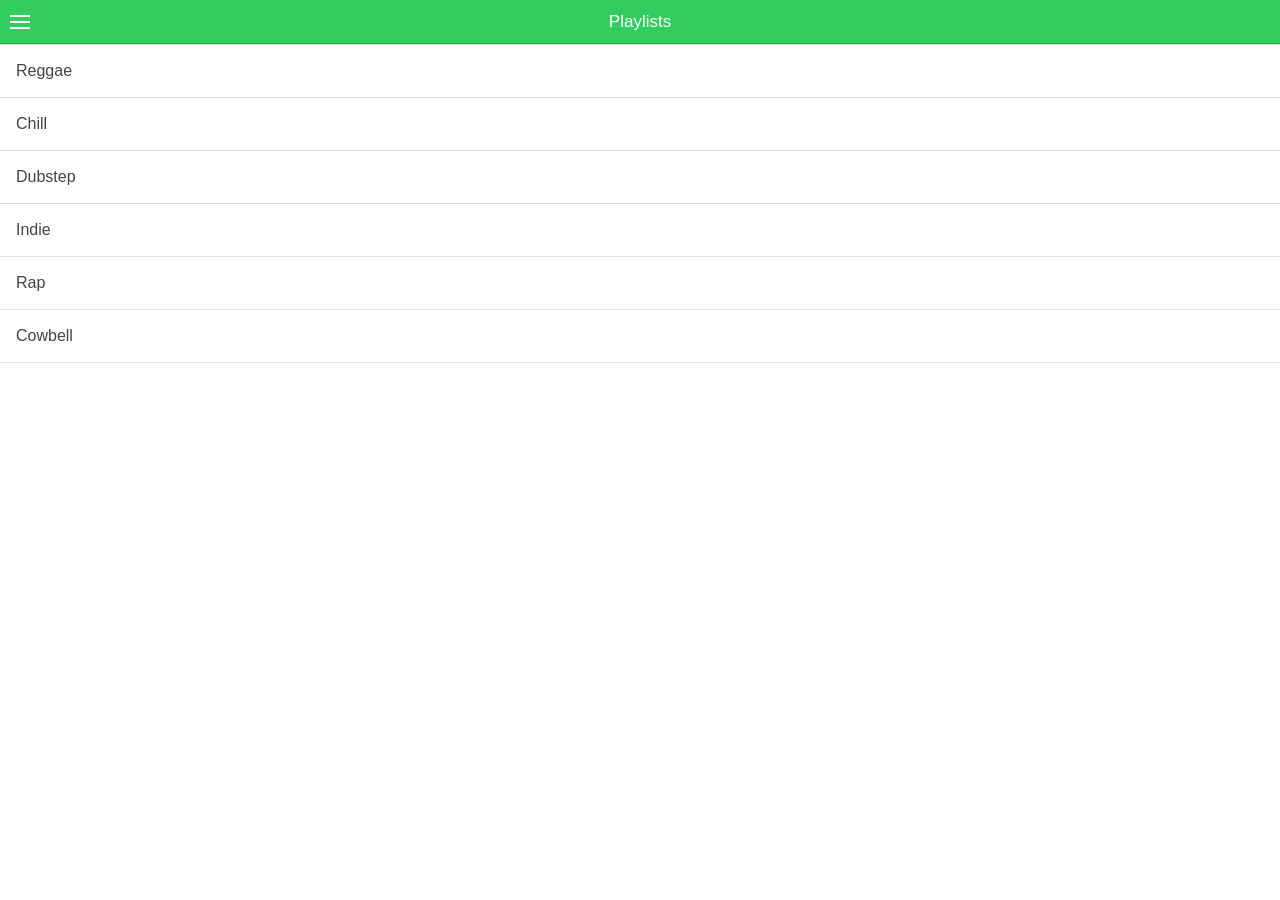
==== commit 07914b3c: "aufgeräumt" ====
--- a/www/index.html
+++ b/www/index.html
@@ -24,7 +24,7 @@
     <script src="js/controllers.js"></script>
   </head>
 
-  <body ng-app="starter">
+  <body ng-app="gastmanager">
     <ion-nav-view></ion-nav-view>
   </body>
 </html>
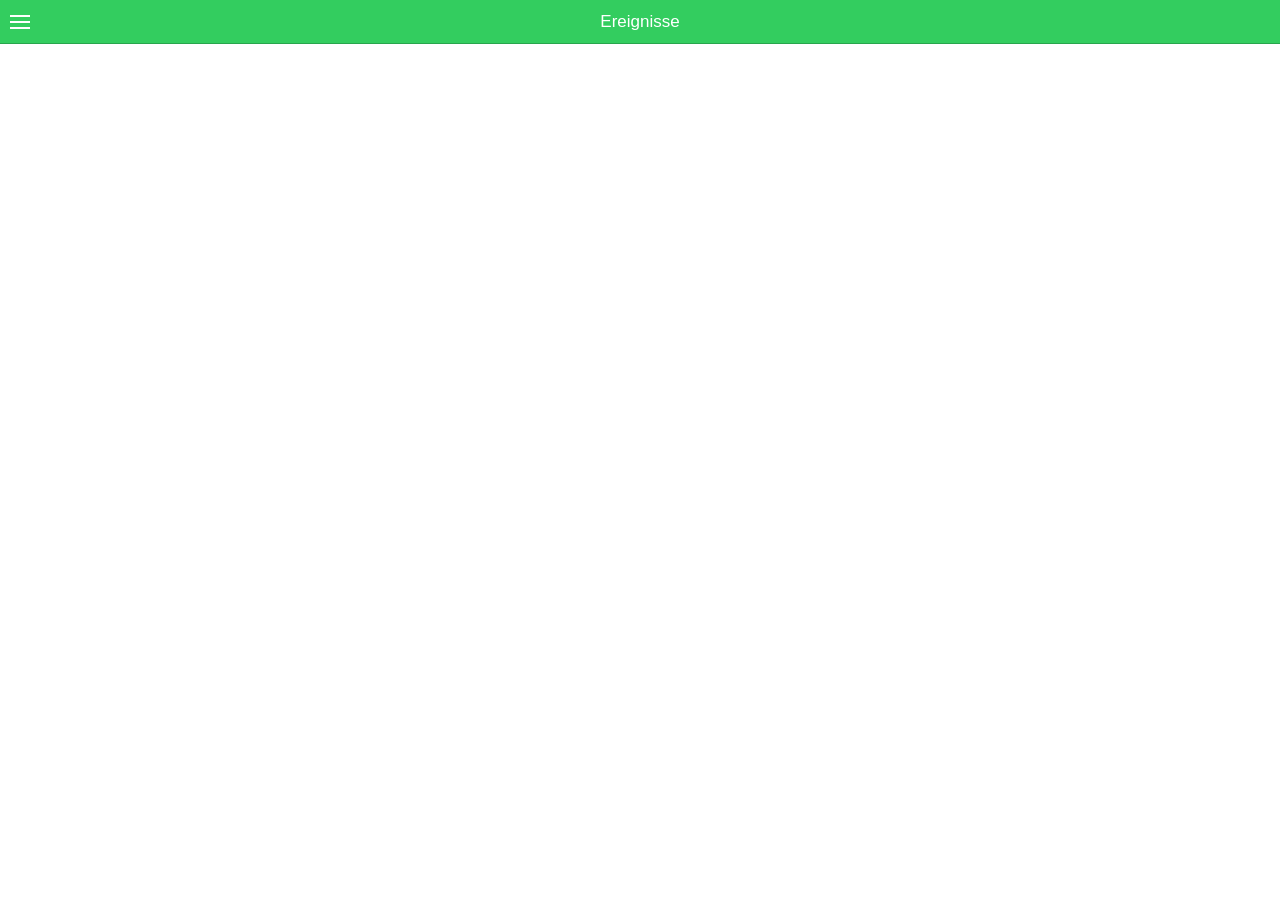
==== commit 0e27c78c: "signalr anbindung" ====
--- a/www/index.html
+++ b/www/index.html
@@ -8,20 +8,20 @@
     <link href="lib/ionic/css/ionic.css" rel="stylesheet">
     <link href="css/style.css" rel="stylesheet">
 
-    <!-- IF using Sass (run gulp sass first), then uncomment below and remove the CSS includes above
-    <link href="css/ionic.app.css" rel="stylesheet">
-    -->
+    <script src="lib/winstore-jscompat.js"></script>
+    
+    <script src="lib/jquery-2.1.4.min.js"></script>
+    <script src="lib/jquery.signalR-2.2.0.min.js"></script>
+    <!--script src="http://mbus.de:8000/signalr/hubs"></script-->
+    <script src="http://localhost:8000/signalr/hubs"></script>
 
-	<script src="lib/winstore-jscompat.js"></script>
-    <!-- ionic/angularjs js -->
     <script src="lib/ionic/js/ionic.bundle.js"></script>
 
-    <!-- cordova script (this will be a 404 during development) -->
     <script src="cordova.js"></script>
 
-    <!-- your app's js -->
     <script src="js/app.js"></script>
     <script src="js/controllers.js"></script>
+    <script src="js/services.js"></script>
   </head>
 
   <body ng-app="gastmanager">
